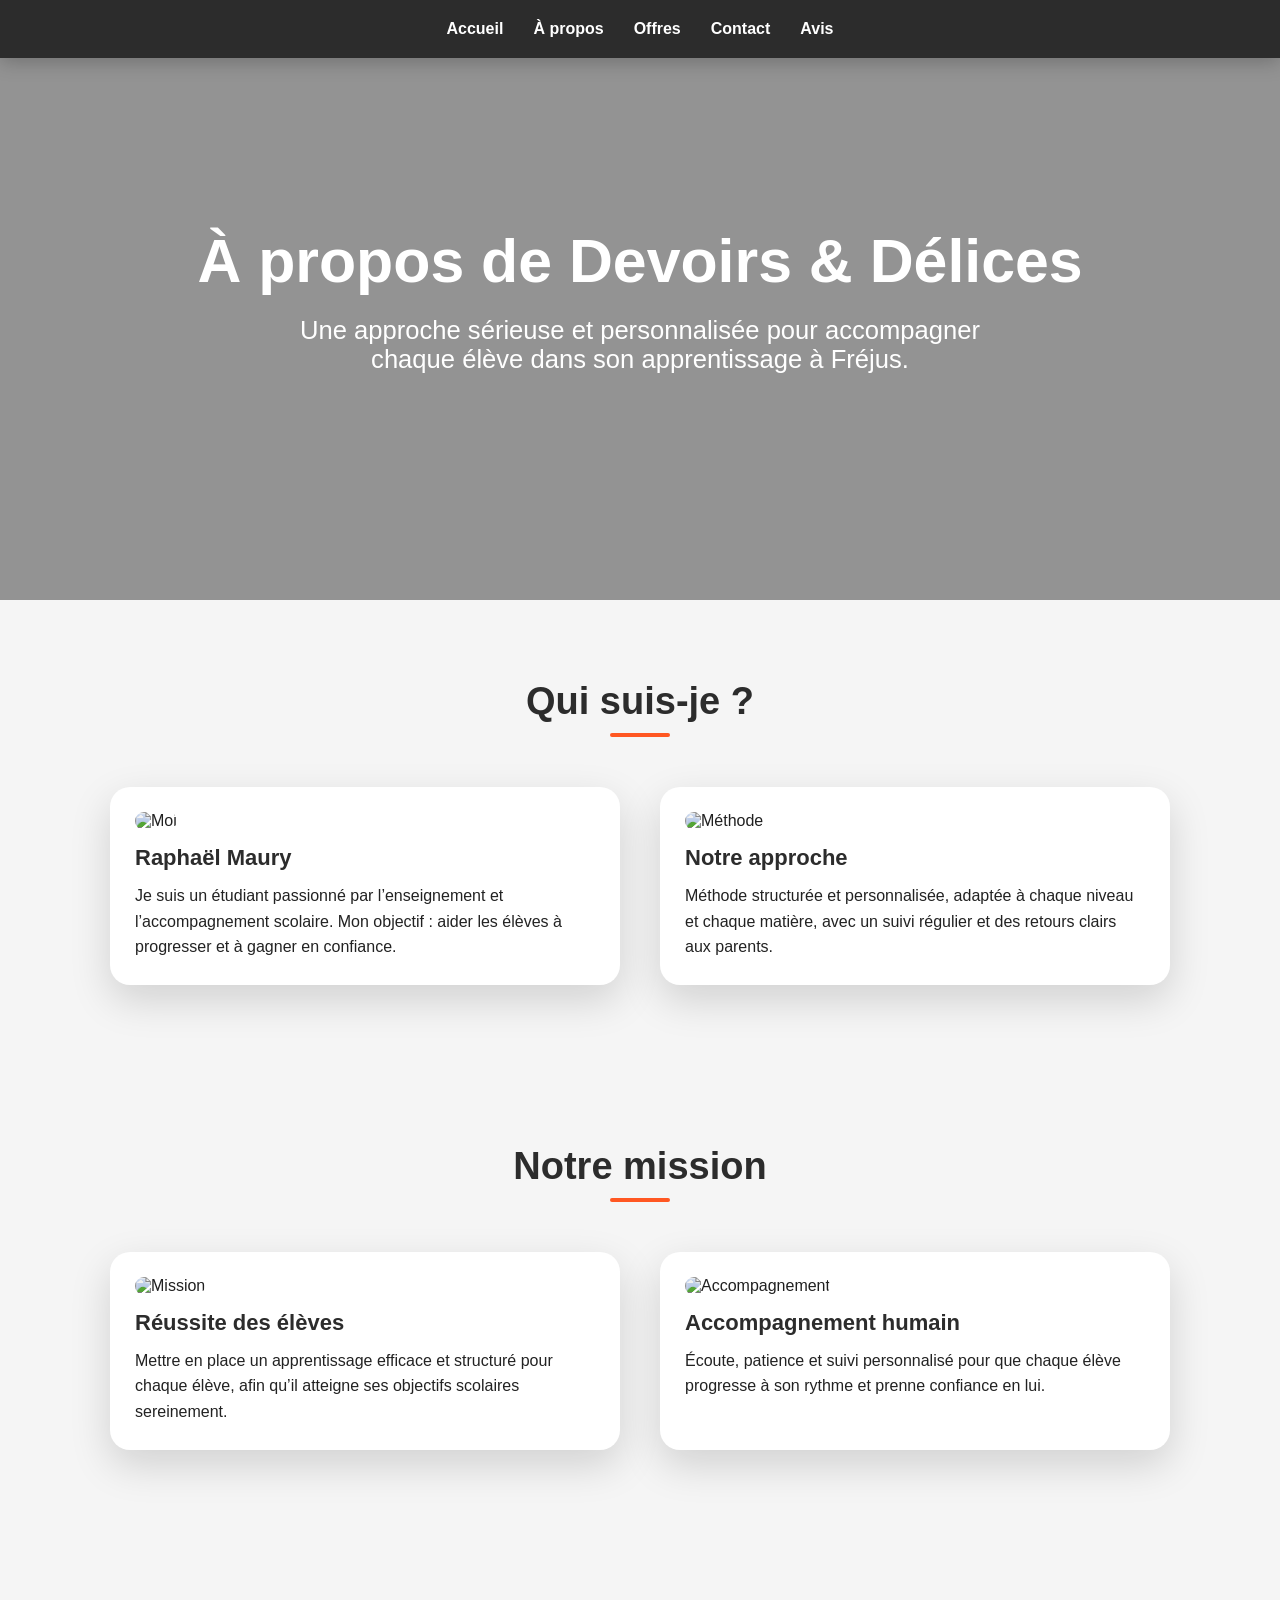
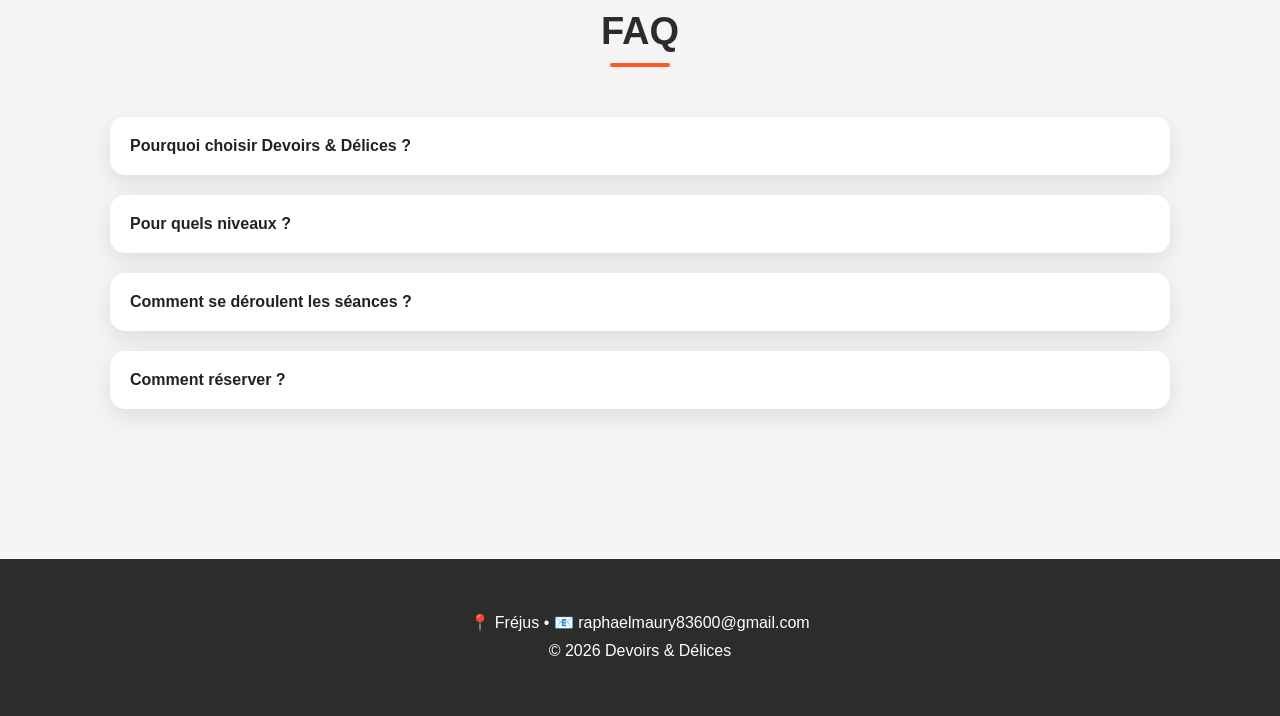
==== about.html @ bb331f04 "Update about.html" ====
<!DOCTYPE html>
<html lang="fr">
<head>
<meta charset="UTF-8">
<meta name="viewport" content="width=device-width, initial-scale=1.0">
<title>À propos | Devoirs & Délices</title>
<style>
*{margin:0;padding:0;box-sizing:border-box;}
body{font-family:'Poppins',sans-serif;background:#f5f5f5;color:#222;scroll-behavior:smooth;}
a{text-decoration:none;color:inherit;}
nav{position:fixed;top:0;width:100%;background:#2c2c2c;display:flex;justify-content:center;gap:30px;padding:20px 0;z-index:1000;box-shadow:0 3px 20px rgba(0,0,0,0.25);}
nav a{color:white;font-weight:600;transition:0.3s;}nav a:hover{color:#ffeb3b;transform:scale(1.05);}
header{height:600px;display:flex;flex-direction:column;justify-content:center;align-items:center;text-align:center;background:linear-gradient(rgba(0,0,0,0.4),rgba(0,0,0,0.4)), url('images/about-hero.jpg') center/cover no-repeat;color:white;}
header h1{font-size:3.8rem;margin-bottom:20px;animation:slideIn 1s ease-out forwards;}
header p{font-size:1.6rem;max-width:700px;animation:fadeIn 2s forwards;}
@keyframes slideIn{0%{transform:translateY(-60px);opacity:0;}100%{transform:translateY(0);opacity:1;}}
@keyframes fadeIn{0%{opacity:0;}100%{opacity:1;}}
section{padding:80px 20px;max-width:1100px;margin:auto;}
h2{text-align:center;font-size:38px;margin-bottom:50px;color:#2c2c2c;position:relative;}
h2::after{content:'';display:block;width:60px;height:4px;background:#ff5722;margin:10px auto;border-radius:2px;}
.grid{display:grid;grid-template-columns:repeat(auto-fit,minmax(320px,1fr));gap:40px;}
.card{background:#fff;padding:25px;border-radius:20px;box-shadow:0 15px 40px rgba(0,0,0,0.15);transition:0.3s;position:relative;overflow:hidden;}
.card:hover{transform:translateY(-10px);box-shadow:0 25px 60px rgba(0,0,0,0.25);}
.card img{width:100%;border-radius:15px;margin-bottom:15px;transition:0.5s;filter:brightness(0.95);}
.card:hover img{filter:brightness(1);}
.card h3{color:#2c2c2c;margin-bottom:12px;font-size:22px;}
.card p{font-size:16px;line-height:1.6;}
.faq-item{background:#fff;padding:20px;border-radius:15px;margin-bottom:20px;cursor:pointer;transition:0.3s;box-shadow:0 8px 25px rgba(0,0,0,0.1);}
.faq-item:hover{transform:translateX(5px);box-shadow:0 12px 35px rgba(0,0,0,0.15);}
.faq-answer{display:none;margin-top:10px;font-size:16px;line-height:1.6;}
footer{text-align:center;padding:50px;background:#2c2c2c;color:white;line-height:1.8;margin-top:50px;}
</style>
</head>
<body>

<nav>
<a href="index.html">Accueil</a>
<a href="about.html">À propos</a>
<a href="packs.html">Offres</a>
<a href="contact.html">Contact</a>
<a href="avis.html">Avis</a>
</nav>

<header>
<h1>À propos de Devoirs & Délices</h1>
<p>Une approche sérieuse et personnalisée pour accompagner chaque élève dans son apprentissage à Fréjus.</p>
</header>

<section>
<h2>Qui suis-je ?</h2>
<div class="grid">
<div class="card">
<img src="images/about-me.jpg" alt="Moi">
<h3>Raphaël Maury</h3>
<p>Je suis un étudiant passionné par l’enseignement et l’accompagnement scolaire. Mon objectif : aider les élèves à progresser et à gagner en confiance.</p>
</div>
<div class="card">
<img src="images/about-approach.jpg" alt="Méthode">
<h3>Notre approche</h3>
<p>Méthode structurée et personnalisée, adaptée à chaque niveau et chaque matière, avec un suivi régulier et des retours clairs aux parents.</p>
</div>
</div>
</section>

<section>
<h2>Notre mission</h2>
<div class="grid">
<div class="card">
<img src="images/about-mission.jpg" alt="Mission">
<h3>Réussite des élèves</h3>
<p>Mettre en place un apprentissage efficace et structuré pour chaque élève, afin qu’il atteigne ses objectifs scolaires sereinement.</p>
</div>
<div class="card">
<img src="images/about-support.jpg" alt="Accompagnement">
<h3>Accompagnement humain</h3>
<p>Écoute, patience et suivi personnalisé pour que chaque élève progresse à son rythme et prenne confiance en lui.</p>
</div>
</div>
</section>

<section>
<h2>FAQ</h2>
<div class="faq-item" onclick="toggleFaq(this)">
<strong>Pourquoi choisir Devoirs & Délices ?</strong>
<div class="faq-answer">Approche sérieuse, méthodologie structurée, suivi personnalisé et résultats visibles.</div>
</div>
<div class="faq-item" onclick="toggleFaq(this)">
<strong>Pour quels niveaux ?</strong>
<div class="faq-answer">Du primaire au lycée, toutes matières.</div>
</div>
<div class="faq-item" onclick="toggleFaq(this)">
<strong>Comment se déroulent les séances ?</strong>
<div class="faq-answer">Cours de 1h, explications claires, exercices adaptés et suivi régulier.</div>
</div>
<div class="faq-item" onclick="toggleFaq(this)">
<strong>Comment réserver ?</strong>
<div class="faq-answer">Par email : raphaelmaury83600@gmail.com</div>
</div>
</section>

<footer>
📍 Fréjus • 📧 raphaelmaury83600@gmail.com<br>
© 2026 Devoirs & Délices
</footer>

<script>
function toggleFaq(el){
  const ans = el.querySelector('.faq-answer');
  ans.style.display = (ans.style.display==='block') ? 'none' : 'block';
}
</script>

</body>
</html>
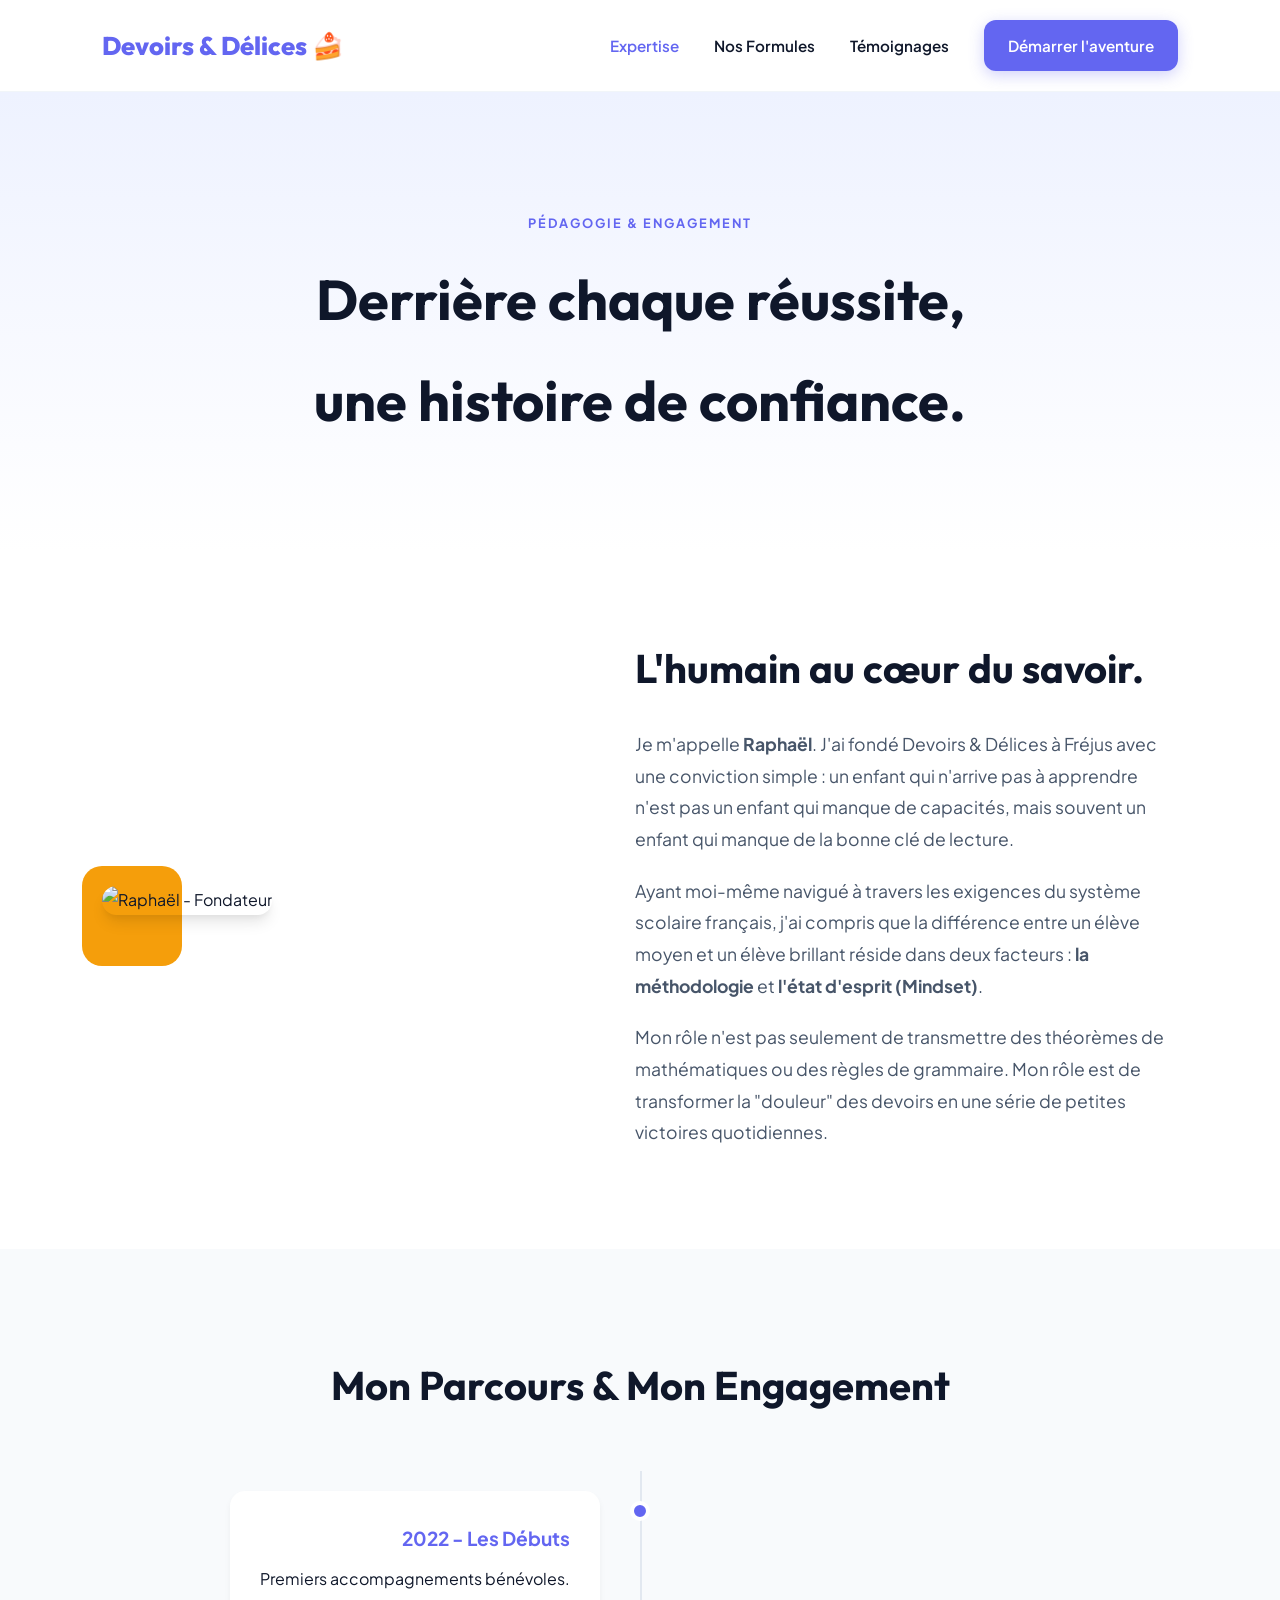
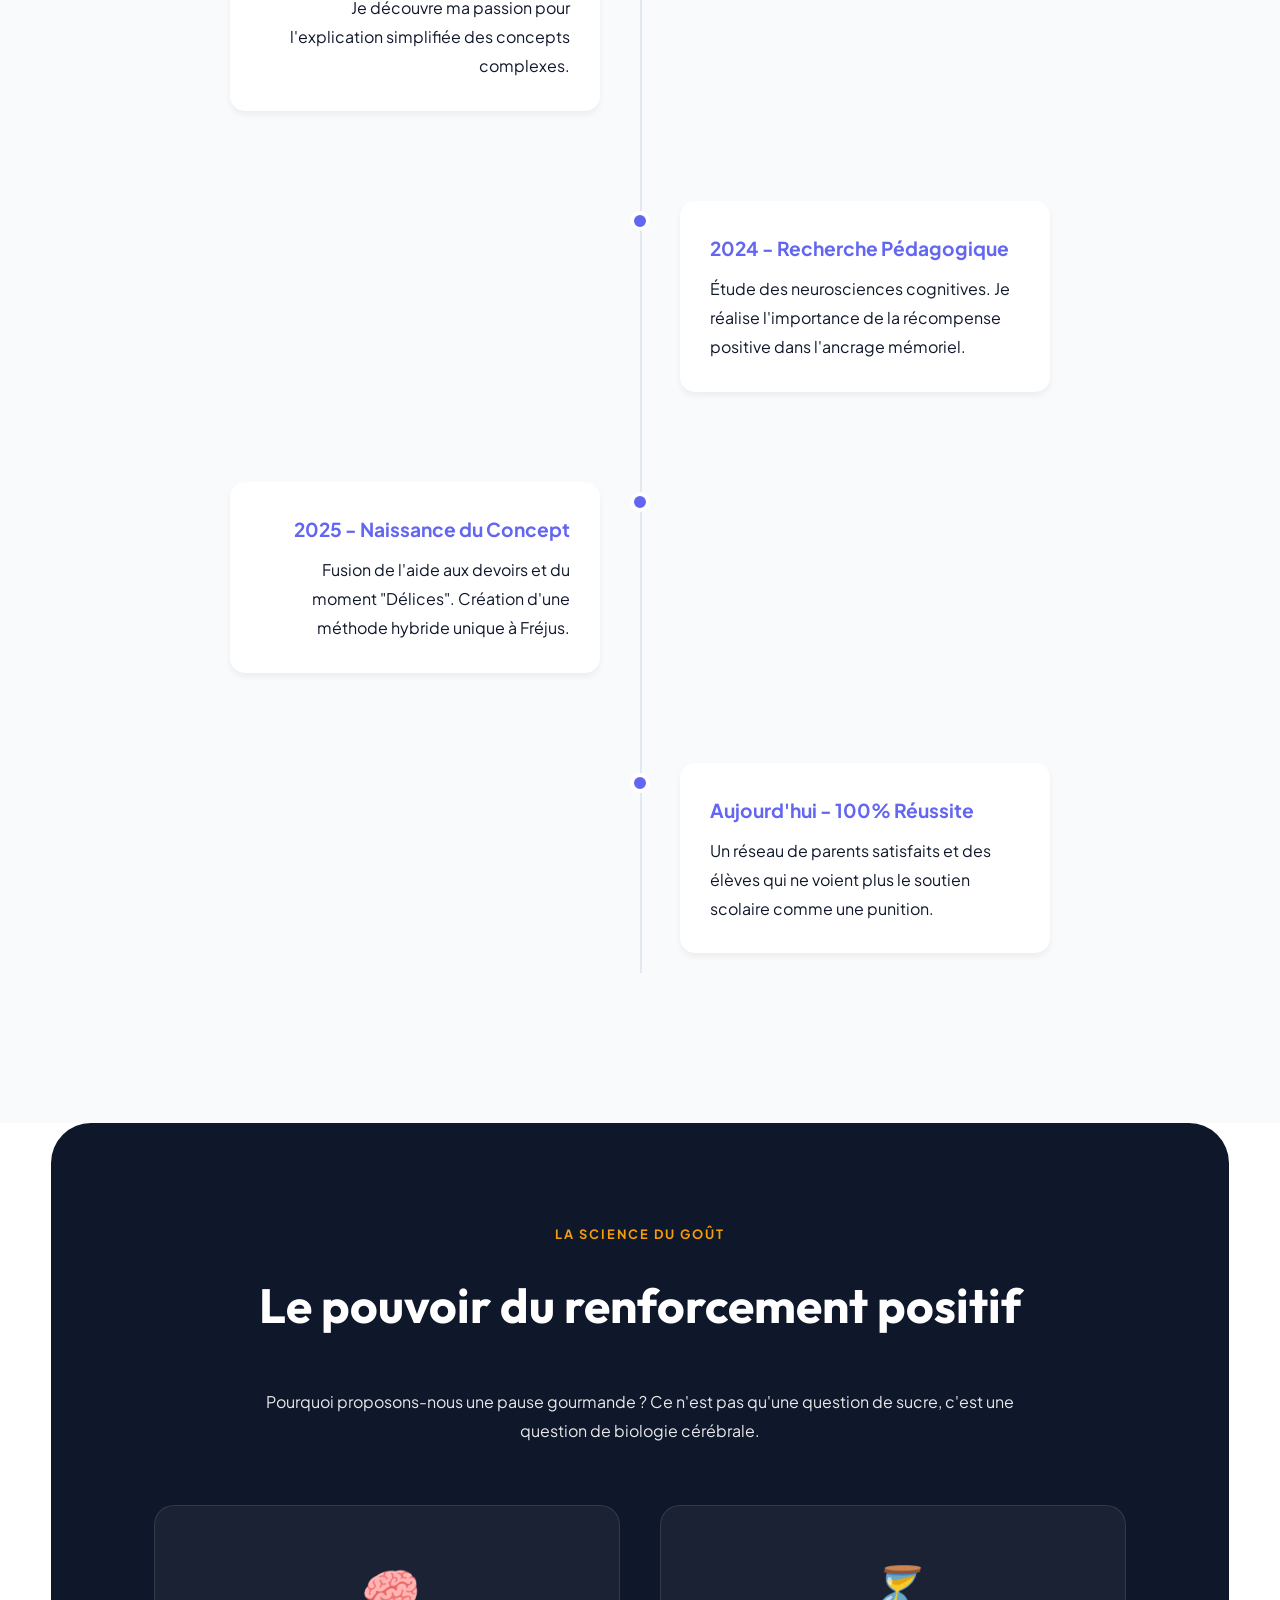
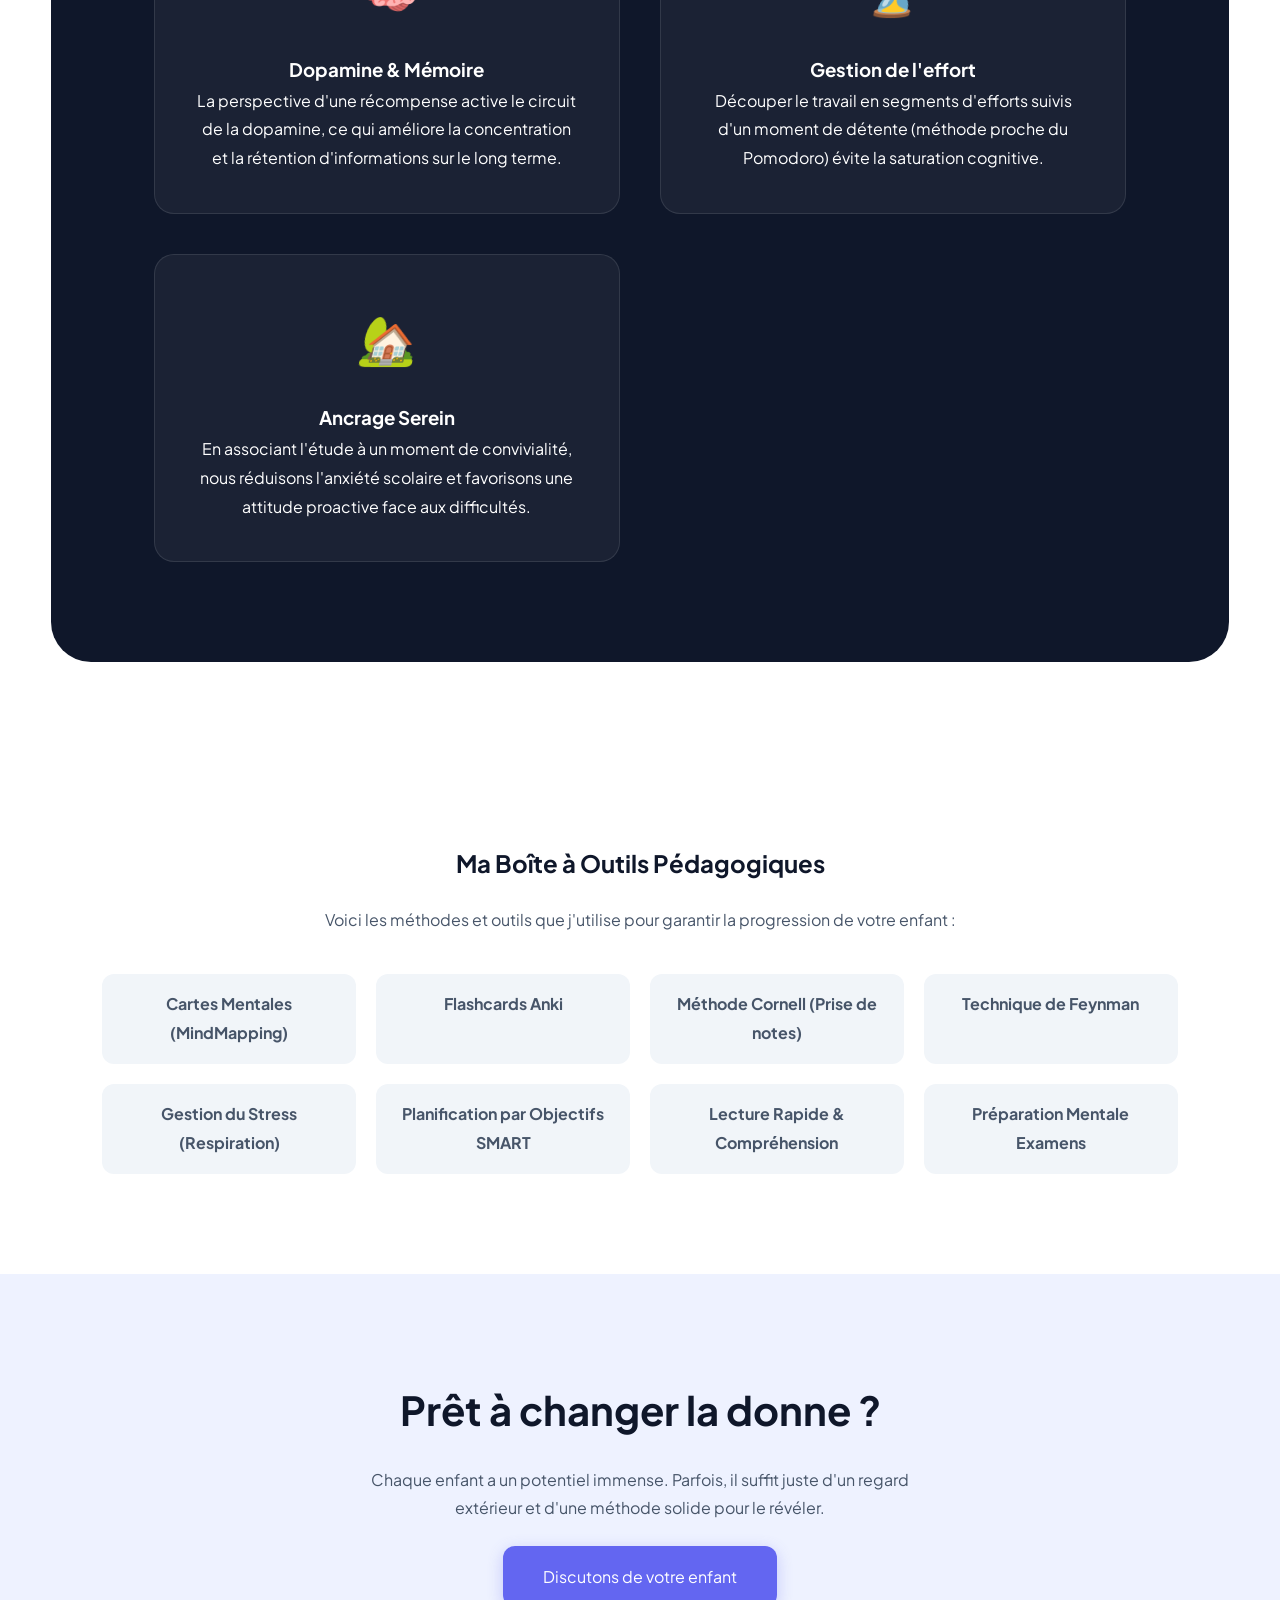
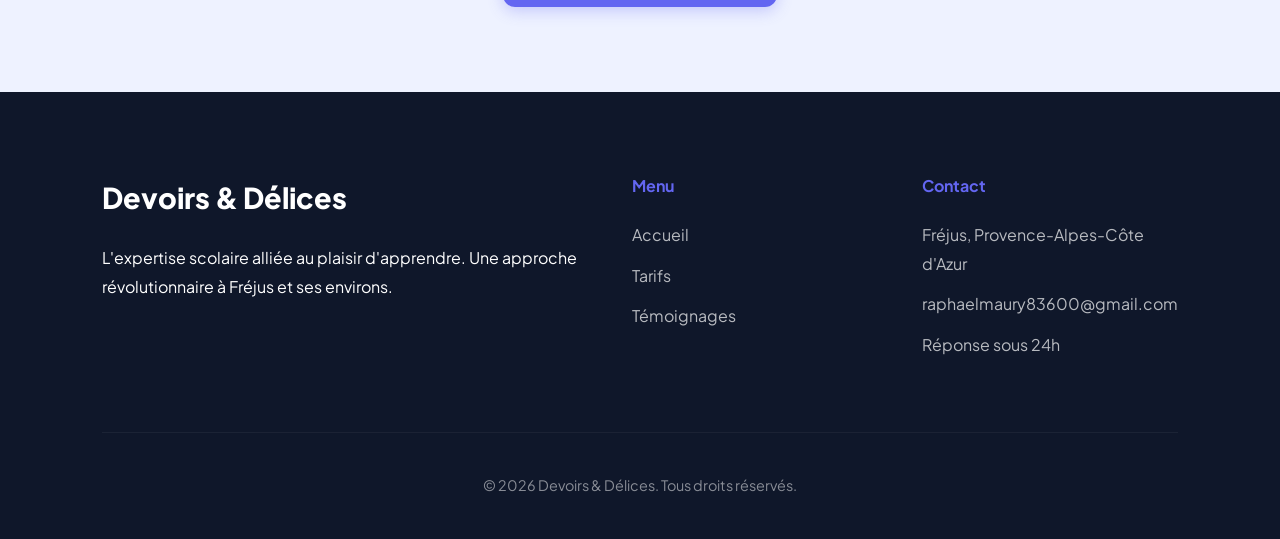
==== commit 30a72ce7: "Update about.html" ====
--- a/about.html
+++ b/about.html
@@ -1,114 +1,333 @@
 <!DOCTYPE html>
 <html lang="fr">
 <head>
-<meta charset="UTF-8">
-<meta name="viewport" content="width=device-width, initial-scale=1.0">
-<title>À propos | Devoirs & Délices</title>
-<style>
-*{margin:0;padding:0;box-sizing:border-box;}
-body{font-family:'Poppins',sans-serif;background:#f5f5f5;color:#222;scroll-behavior:smooth;}
-a{text-decoration:none;color:inherit;}
-nav{position:fixed;top:0;width:100%;background:#2c2c2c;display:flex;justify-content:center;gap:30px;padding:20px 0;z-index:1000;box-shadow:0 3px 20px rgba(0,0,0,0.25);}
-nav a{color:white;font-weight:600;transition:0.3s;}nav a:hover{color:#ffeb3b;transform:scale(1.05);}
-header{height:600px;display:flex;flex-direction:column;justify-content:center;align-items:center;text-align:center;background:linear-gradient(rgba(0,0,0,0.4),rgba(0,0,0,0.4)), url('images/about-hero.jpg') center/cover no-repeat;color:white;}
-header h1{font-size:3.8rem;margin-bottom:20px;animation:slideIn 1s ease-out forwards;}
-header p{font-size:1.6rem;max-width:700px;animation:fadeIn 2s forwards;}
-@keyframes slideIn{0%{transform:translateY(-60px);opacity:0;}100%{transform:translateY(0);opacity:1;}}
-@keyframes fadeIn{0%{opacity:0;}100%{opacity:1;}}
-section{padding:80px 20px;max-width:1100px;margin:auto;}
-h2{text-align:center;font-size:38px;margin-bottom:50px;color:#2c2c2c;position:relative;}
-h2::after{content:'';display:block;width:60px;height:4px;background:#ff5722;margin:10px auto;border-radius:2px;}
-.grid{display:grid;grid-template-columns:repeat(auto-fit,minmax(320px,1fr));gap:40px;}
-.card{background:#fff;padding:25px;border-radius:20px;box-shadow:0 15px 40px rgba(0,0,0,0.15);transition:0.3s;position:relative;overflow:hidden;}
-.card:hover{transform:translateY(-10px);box-shadow:0 25px 60px rgba(0,0,0,0.25);}
-.card img{width:100%;border-radius:15px;margin-bottom:15px;transition:0.5s;filter:brightness(0.95);}
-.card:hover img{filter:brightness(1);}
-.card h3{color:#2c2c2c;margin-bottom:12px;font-size:22px;}
-.card p{font-size:16px;line-height:1.6;}
-.faq-item{background:#fff;padding:20px;border-radius:15px;margin-bottom:20px;cursor:pointer;transition:0.3s;box-shadow:0 8px 25px rgba(0,0,0,0.1);}
-.faq-item:hover{transform:translateX(5px);box-shadow:0 12px 35px rgba(0,0,0,0.15);}
-.faq-answer{display:none;margin-top:10px;font-size:16px;line-height:1.6;}
-footer{text-align:center;padding:50px;background:#2c2c2c;color:white;line-height:1.8;margin-top:50px;}
-</style>
+    <meta charset="UTF-8">
+    <meta name="viewport" content="width=device-width, initial-scale=1.0">
+    <title>L'Expertise Devoirs & Délices | Qui est Raphaël ?</title>
+    <meta name="description" content="Découvrez le parcours de Raphaël, fondateur de Devoirs & Délices à Fréjus. Une approche pédagogique moderne mêlant neurosciences et bienveillance.">
+    
+    <link href="https://fonts.googleapis.com/css2?family=Plus+Jakarta+Sans:wght@300;400;500;600;700;800&family=Outfit:wght@400;600;700;900&display=swap" rel="stylesheet">
+
+    <style>
+        :root {
+            --primary: #6366f1;
+            --primary-light: #eef2ff;
+            --accent: #f59e0b;
+            --secondary: #10b981;
+            --dark: #0f172a;
+            --gray-50: #f8fafc;
+            --gray-100: #f1f5f9;
+            --gray-200: #e2e8f0;
+            --gray-600: #475569;
+            --white: #ffffff;
+            --shadow-lg: 0 10px 15px -3px rgba(0, 0, 0, 0.1), 0 4px 6px -2px rgba(0, 0, 0, 0.05);
+            --radius-xl: 24px;
+        }
+
+        * { margin: 0; padding: 0; box-sizing: border-box; }
+        html { scroll-behavior: smooth; }
+        body { font-family: 'Plus Jakarta Sans', sans-serif; background-color: var(--white); color: var(--dark); line-height: 1.8; }
+
+        /* Navigation (Identique à l'index pour la cohérence) */
+        nav {
+            display: flex;
+            justify-content: space-between;
+            align-items: center;
+            padding: 20px 8%;
+            background: rgba(255, 255, 255, 0.98);
+            backdrop-filter: blur(15px);
+            position: sticky;
+            top: 0;
+            z-index: 1000;
+            border-bottom: 1px solid var(--gray-100);
+        }
+
+        .logo {
+            font-family: 'Outfit', sans-serif;
+            font-size: 1.6rem;
+            font-weight: 800;
+            color: var(--primary);
+            text-decoration: none;
+            display: flex;
+            align-items: center;
+            gap: 10px;
+        }
+
+        .nav-links { display: flex; gap: 35px; align-items: center; }
+        .nav-links a { text-decoration: none; color: var(--dark); font-weight: 600; font-size: 0.95rem; transition: 0.3s; }
+        .nav-links a:hover { color: var(--primary); }
+
+        .btn-nav {
+            background: var(--primary);
+            color: white !important;
+            padding: 12px 24px;
+            border-radius: 12px;
+            box-shadow: 0 4px 15px rgba(99, 102, 241, 0.3);
+            text-decoration: none;
+        }
+
+        /* Header de la page About */
+        .about-hero {
+            padding: 120px 8% 80px;
+            background: linear-gradient(180deg, var(--primary-light) 0%, #fff 100%);
+            text-align: center;
+        }
+
+        .about-hero h1 {
+            font-family: 'Outfit', sans-serif;
+            font-size: 3.5rem;
+            margin-bottom: 20px;
+            color: var(--dark);
+        }
+
+        .breadcrumb { font-weight: 700; color: var(--primary); text-transform: uppercase; letter-spacing: 2px; font-size: 0.8rem; margin-bottom: 15px; display: block; }
+
+        /* Section Portrait & Vision */
+        .vision { padding: 80px 8%; display: flex; align-items: center; gap: 80px; flex-wrap: wrap; }
+        .vision-img {
+            flex: 1;
+            min-width: 350px;
+            position: relative;
+        }
+        .vision-img img {
+            width: 100%;
+            border-radius: var(--radius-xl);
+            box-shadow: var(--shadow-lg);
+            z-index: 2;
+            position: relative;
+        }
+        .vision-img::after {
+            content: "";
+            position: absolute;
+            top: -20px;
+            left: -20px;
+            width: 100px;
+            height: 100px;
+            background: var(--accent);
+            border-radius: 20px;
+            z-index: 1;
+        }
+
+        .vision-text { flex: 1.2; min-width: 350px; }
+        .vision-text h2 { font-size: 2.5rem; margin-bottom: 25px; font-family: 'Outfit', sans-serif; }
+        .vision-text p { margin-bottom: 20px; font-size: 1.1rem; color: var(--gray-600); }
+
+        /* Timeline de Parcours */
+        .timeline-section { padding: 100px 8%; background: var(--gray-50); }
+        .timeline-container { max-width: 900px; margin: 50px auto; position: relative; }
+        .timeline-container::before {
+            content: "";
+            position: absolute;
+            left: 50%;
+            width: 2px;
+            height: 100%;
+            background: var(--gray-200);
+        }
+
+        .timeline-item {
+            margin-bottom: 50px;
+            position: relative;
+            width: 50%;
+            padding: 20px 40px;
+        }
+        .timeline-item:nth-child(odd) { left: 0; text-align: right; }
+        .timeline-item:nth-child(even) { left: 50%; text-align: left; }
+        
+        .timeline-dot {
+            position: absolute;
+            top: 30px;
+            width: 20px;
+            height: 20px;
+            background: var(--primary);
+            border: 4px solid white;
+            border-radius: 50%;
+            z-index: 10;
+        }
+        .timeline-item:nth-child(odd) .timeline-dot { right: -10px; }
+        .timeline-item:nth-child(even) .timeline-dot { left: -10px; }
+
+        .timeline-content {
+            background: white;
+            padding: 30px;
+            border-radius: 15px;
+            box-shadow: 0 4px 6px rgba(0,0,0,0.05);
+        }
+        .timeline-content h4 { color: var(--primary); margin-bottom: 10px; font-size: 1.2rem; }
+
+        /* Section Les Neurosciences & Délices */
+        .science { padding: 100px 8%; background: var(--dark); color: white; border-radius: 40px; margin: 0 4% 80px; text-align: center; }
+        .science h2 { font-size: 3rem; margin-bottom: 40px; font-family: 'Outfit', sans-serif; }
+        .science-grid { display: grid; grid-template-columns: repeat(auto-fit, minmax(300px, 1fr)); gap: 40px; margin-top: 60px; }
+        .science-card { background: rgba(255,255,255,0.05); padding: 40px; border-radius: 20px; border: 1px solid rgba(255,255,255,0.1); }
+        .science-card i { font-size: 3rem; margin-bottom: 20px; display: block; }
+
+        /* Liste d'outils */
+        .tools { padding: 100px 8%; }
+        .tools-grid { display: grid; grid-template-columns: repeat(4, 1fr); gap: 20px; margin-top: 40px; }
+        .tool-tag {
+            background: var(--gray-100);
+            padding: 15px;
+            border-radius: 12px;
+            text-align: center;
+            font-weight: 700;
+            color: var(--gray-600);
+            border: 1px solid transparent;
+            transition: 0.3s;
+        }
+        .tool-tag:hover { border-color: var(--primary); color: var(--primary); background: white; }
+
+        /* Footer */
+        footer { background: var(--dark); color: var(--white); padding: 80px 8% 40px; }
+        .footer-grid { display: grid; grid-template-columns: 2fr 1fr 1fr; gap: 50px; margin-bottom: 60px; }
+        .footer-logo { font-size: 1.8rem; font-weight: 800; color: var(--white); text-decoration: none; margin-bottom: 20px; display: block; }
+        .footer-links h4 { color: var(--primary); margin-bottom: 20px; }
+        .footer-links ul { list-style: none; }
+        .footer-links li { margin-bottom: 12px; opacity: 0.7; cursor: pointer; }
+
+        @media (max-width: 900px) {
+            .timeline-container::before { display: none; }
+            .timeline-item { width: 100%; left: 0 !important; text-align: left !important; padding: 20px 0; }
+            .timeline-dot { display: none; }
+            .footer-grid { grid-template-columns: 1fr; }
+            .vision { gap: 40px; }
+        }
+    </style>
 </head>
 <body>
 
-<nav>
-<a href="index.html">Accueil</a>
-<a href="about.html">À propos</a>
-<a href="packs.html">Offres</a>
-<a href="contact.html">Contact</a>
-<a href="avis.html">Avis</a>
-</nav>
-
-<header>
-<h1>À propos de Devoirs & Délices</h1>
-<p>Une approche sérieuse et personnalisée pour accompagner chaque élève dans son apprentissage à Fréjus.</p>
-</header>
-
-<section>
-<h2>Qui suis-je ?</h2>
-<div class="grid">
-<div class="card">
-<img src="images/about-me.jpg" alt="Moi">
-<h3>Raphaël Maury</h3>
-<p>Je suis un étudiant passionné par l’enseignement et l’accompagnement scolaire. Mon objectif : aider les élèves à progresser et à gagner en confiance.</p>
-</div>
-<div class="card">
-<img src="images/about-approach.jpg" alt="Méthode">
-<h3>Notre approche</h3>
-<p>Méthode structurée et personnalisée, adaptée à chaque niveau et chaque matière, avec un suivi régulier et des retours clairs aux parents.</p>
-</div>
-</div>
-</section>
-
-<section>
-<h2>Notre mission</h2>
-<div class="grid">
-<div class="card">
-<img src="images/about-mission.jpg" alt="Mission">
-<h3>Réussite des élèves</h3>
-<p>Mettre en place un apprentissage efficace et structuré pour chaque élève, afin qu’il atteigne ses objectifs scolaires sereinement.</p>
-</div>
-<div class="card">
-<img src="images/about-support.jpg" alt="Accompagnement">
-<h3>Accompagnement humain</h3>
-<p>Écoute, patience et suivi personnalisé pour que chaque élève progresse à son rythme et prenne confiance en lui.</p>
-</div>
-</div>
-</section>
-
-<section>
-<h2>FAQ</h2>
-<div class="faq-item" onclick="toggleFaq(this)">
-<strong>Pourquoi choisir Devoirs & Délices ?</strong>
-<div class="faq-answer">Approche sérieuse, méthodologie structurée, suivi personnalisé et résultats visibles.</div>
-</div>
-<div class="faq-item" onclick="toggleFaq(this)">
-<strong>Pour quels niveaux ?</strong>
-<div class="faq-answer">Du primaire au lycée, toutes matières.</div>
-</div>
-<div class="faq-item" onclick="toggleFaq(this)">
-<strong>Comment se déroulent les séances ?</strong>
-<div class="faq-answer">Cours de 1h, explications claires, exercices adaptés et suivi régulier.</div>
-</div>
-<div class="faq-item" onclick="toggleFaq(this)">
-<strong>Comment réserver ?</strong>
-<div class="faq-answer">Par email : raphaelmaury83600@gmail.com</div>
-</div>
-</section>
-
-<footer>
-📍 Fréjus • 📧 raphaelmaury83600@gmail.com<br>
-© 2026 Devoirs & Délices
-</footer>
-
-<script>
-function toggleFaq(el){
-  const ans = el.querySelector('.faq-answer');
-  ans.style.display = (ans.style.display==='block') ? 'none' : 'block';
-}
-</script>
+    <nav>
+        <a href="index.html" class="logo">Devoirs & Délices 🍰</a>
+        <div class="nav-links">
+            <a href="about.html" style="color:var(--primary)">Expertise</a>
+            <a href="packs.html">Nos Formules</a>
+            <a href="avis.html">Témoignages</a>
+            <a href="contact.html" class="btn-nav">Démarrer l'aventure</a>
+        </div>
+    </nav>
+
+    <header class="about-hero">
+        <span class="breadcrumb">Pédagogie & Engagement</span>
+        <h1>Derrière chaque réussite,<br>une <span>histoire de confiance.</span></h1>
+    </header>
+
+    <section class="vision">
+        <div class="vision-img">
+            <img src="https://images.unsplash.com/photo-1544717297-fa95b3ee51f3?auto=format&fit=crop&w=800&q=80" alt="Raphaël - Fondateur">
+        </div>
+        <div class="vision-text">
+            <h2>L'humain au cœur du savoir.</h2>
+            <p>Je m'appelle <strong>Raphaël</strong>. J'ai fondé Devoirs & Délices à Fréjus avec une conviction simple : un enfant qui n'arrive pas à apprendre n'est pas un enfant qui manque de capacités, mais souvent un enfant qui manque de la bonne clé de lecture.</p>
+            <p>Ayant moi-même navigué à travers les exigences du système scolaire français, j'ai compris que la différence entre un élève moyen et un élève brillant réside dans deux facteurs : <strong>la méthodologie</strong> et <strong>l'état d'esprit (Mindset)</strong>.</p>
+            <p>Mon rôle n'est pas seulement de transmettre des théorèmes de mathématiques ou des règles de grammaire. Mon rôle est de transformer la "douleur" des devoirs en une série de petites victoires quotidiennes.</p>
+        </div>
+    </section>
+
+    <section class="timeline-section">
+        <h2 style="text-align: center; font-size: 2.5rem; font-family: 'Outfit';">Mon Parcours & Mon Engagement</h2>
+        <div class="timeline-container">
+            <div class="timeline-item">
+                <div class="timeline-dot"></div>
+                <div class="timeline-content">
+                    <h4>2022 - Les Débuts</h4>
+                    <p>Premiers accompagnements bénévoles. Je découvre ma passion pour l'explication simplifiée des concepts complexes.</p>
+                </div>
+            </div>
+            <div class="timeline-item">
+                <div class="timeline-dot"></div>
+                <div class="timeline-content">
+                    <h4>2024 - Recherche Pédagogique</h4>
+                    <p>Étude des neurosciences cognitives. Je réalise l'importance de la récompense positive dans l'ancrage mémoriel.</p>
+                </div>
+            </div>
+            <div class="timeline-item">
+                <div class="timeline-dot"></div>
+                <div class="timeline-content">
+                    <h4>2025 - Naissance du Concept</h4>
+                    <p>Fusion de l'aide aux devoirs et du moment "Délices". Création d'une méthode hybride unique à Fréjus.</p>
+                </div>
+            </div>
+            <div class="timeline-item">
+                <div class="timeline-dot"></div>
+                <div class="timeline-content">
+                    <h4>Aujourd'hui - 100% Réussite</h4>
+                    <p>Un réseau de parents satisfaits et des élèves qui ne voient plus le soutien scolaire comme une punition.</p>
+                </div>
+            </div>
+        </div>
+    </section>
+
+    <section class="science">
+        <span class="breadcrumb" style="color: var(--accent);">La science du goût</span>
+        <h2>Le pouvoir du renforcement positif</h2>
+        <p style="max-width: 800px; margin: 0 auto; opacity: 0.9;">Pourquoi proposons-nous une pause gourmande ? Ce n'est pas qu'une question de sucre, c'est une question de biologie cérébrale.</p>
+        
+        <div class="science-grid">
+            <div class="science-card">
+                <i>🧠</i>
+                <h3>Dopamine & Mémoire</h3>
+                <p>La perspective d'une récompense active le circuit de la dopamine, ce qui améliore la concentration et la rétention d'informations sur le long terme.</p>
+            </div>
+            <div class="science-card">
+                <i>⏳</i>
+                <h3>Gestion de l'effort</h3>
+                <p>Découper le travail en segments d'efforts suivis d'un moment de détente (méthode proche du Pomodoro) évite la saturation cognitive.</p>
+            </div>
+            <div class="science-card">
+                <i>🏡</i>
+                <h3>Ancrage Serein</h3>
+                <p>En associant l'étude à un moment de convivialité, nous réduisons l'anxiété scolaire et favorisons une attitude proactive face aux difficultés.</p>
+            </div>
+        </div>
+    </section>
+
+    <section class="tools">
+        <h2 style="text-align: center; margin-bottom: 20px;">Ma Boîte à Outils Pédagogiques</h2>
+        <p style="text-align: center; color: var(--gray-600); margin-bottom: 40px;">Voici les méthodes et outils que j'utilise pour garantir la progression de votre enfant :</p>
+        <div class="tools-grid">
+            <div class="tool-tag">Cartes Mentales (MindMapping)</div>
+            <div class="tool-tag">Flashcards Anki</div>
+            <div class="tool-tag">Méthode Cornell (Prise de notes)</div>
+            <div class="tool-tag">Technique de Feynman</div>
+            <div class="tool-tag">Gestion du Stress (Respiration)</div>
+            <div class="tool-tag">Planification par Objectifs SMART</div>
+            <div class="tool-tag">Lecture Rapide & Compréhension</div>
+            <div class="tool-tag">Préparation Mentale Examens</div>
+        </div>
+    </section>
+
+    <section style="padding: 100px 8%; text-align: center; background: var(--primary-light);">
+        <h2 style="font-size: 2.5rem; margin-bottom: 20px;">Prêt à changer la donne ?</h2>
+        <p style="margin-bottom: 40px; color: var(--gray-600); max-width: 600px; margin-left: auto; margin-right: auto;">Chaque enfant a un potentiel immense. Parfois, il suffit juste d'un regard extérieur et d'une méthode solide pour le révéler.</p>
+        <a href="contact.html" class="btn-nav" style="padding: 20px 40px;">Discutons de votre enfant</a>
+    </section>
+
+    <footer>
+        <div class="footer-grid">
+            <div class="footer-about">
+                <a href="#" class="footer-logo">Devoirs & Délices</a>
+                <p>L'expertise scolaire alliée au plaisir d'apprendre. Une approche révolutionnaire à Fréjus et ses environs.</p>
+            </div>
+            <div class="footer-links">
+                <h4>Menu</h4>
+                <ul>
+                    <li><a href="index.html" style="color:white; text-decoration:none;">Accueil</a></li>
+                    <li><a href="packs.html" style="color:white; text-decoration:none;">Tarifs</a></li>
+                    <li><a href="avis.html" style="color:white; text-decoration:none;">Témoignages</a></li>
+                </ul>
+            </div>
+            <div class="footer-links">
+                <h4>Contact</h4>
+                <ul>
+                    <li>Fréjus, Provence-Alpes-Côte d'Azur</li>
+                    <li>raphaelmaury83600@gmail.com</li>
+                    <li>Réponse sous 24h</li>
+                </ul>
+            </div>
+        </div>
+        <div style="text-align: center; padding-top: 40px; border-top: 1px solid rgba(255,255,255,0.1); font-size: 0.9rem; opacity: 0.5;">
+            © 2026 Devoirs & Délices. Tous droits réservés.
+        </div>
+    </footer>
 
 </body>
 </html>
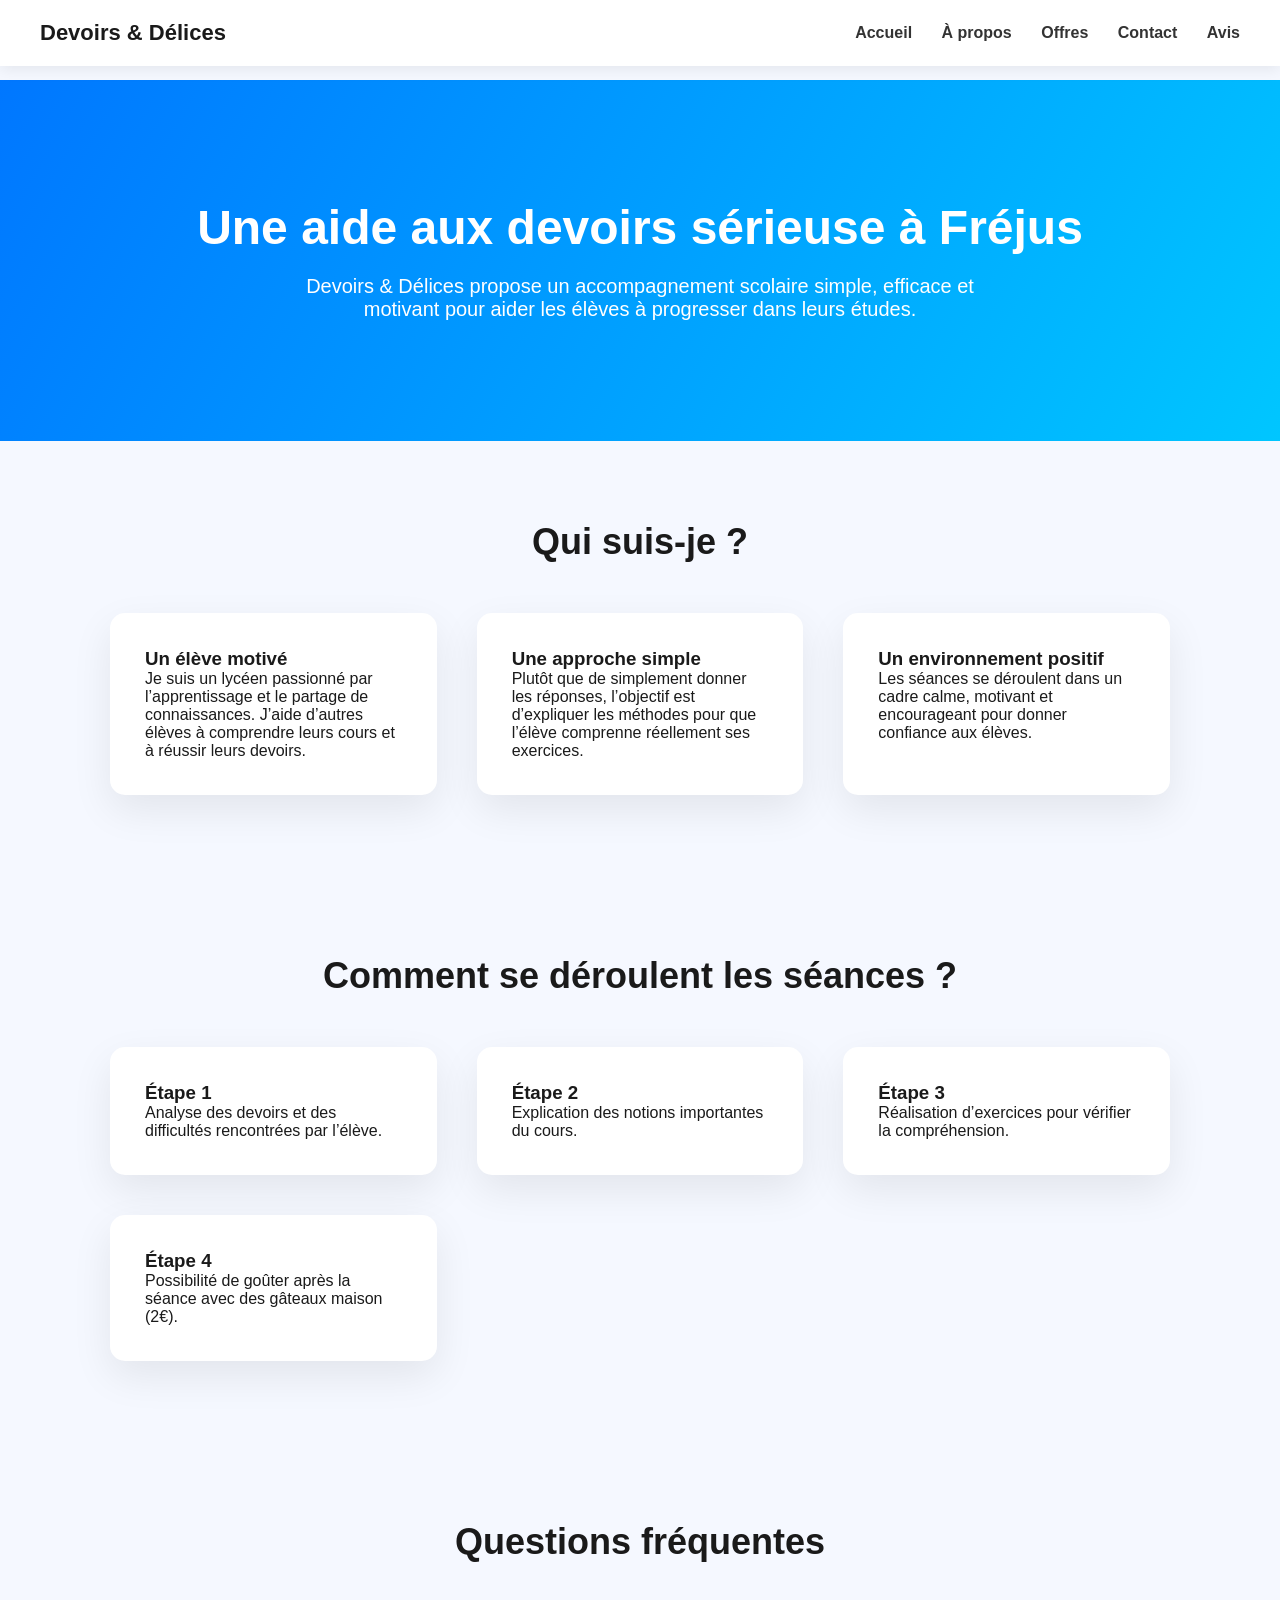
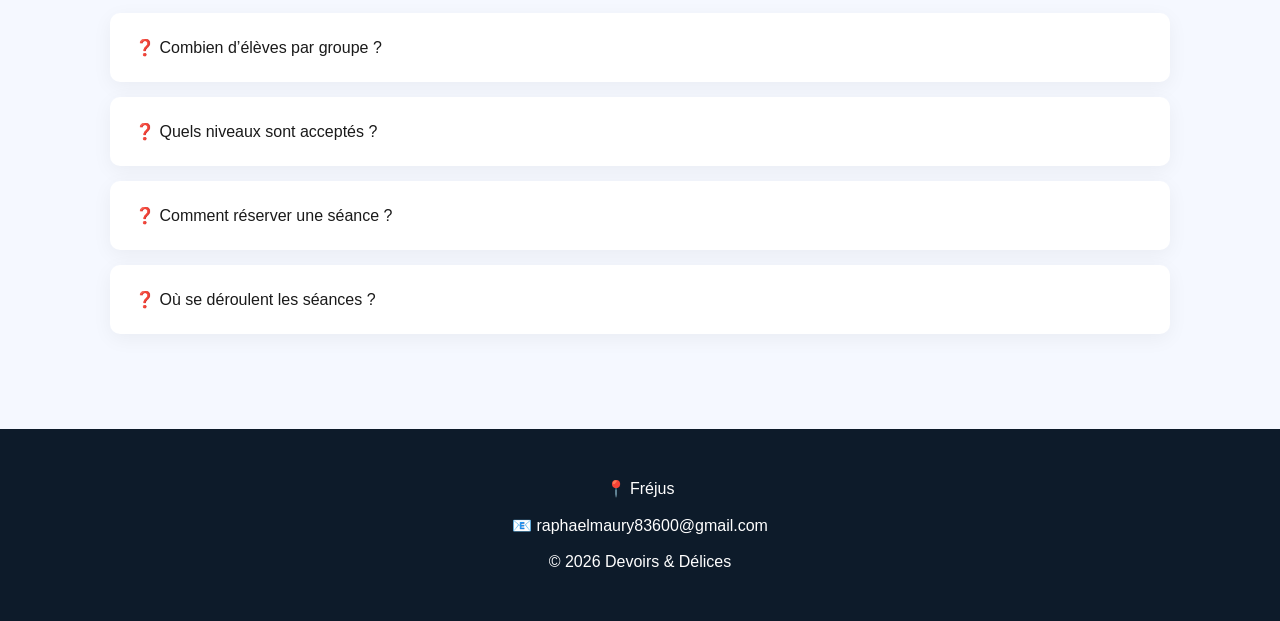
==== commit 0bf0714b: "Update about.html" ====
--- a/about.html
+++ b/about.html
@@ -1,333 +1,332 @@
 <!DOCTYPE html>
 <html lang="fr">
 <head>
-    <meta charset="UTF-8">
-    <meta name="viewport" content="width=device-width, initial-scale=1.0">
-    <title>L'Expertise Devoirs & Délices | Qui est Raphaël ?</title>
-    <meta name="description" content="Découvrez le parcours de Raphaël, fondateur de Devoirs & Délices à Fréjus. Une approche pédagogique moderne mêlant neurosciences et bienveillance.">
-    
-    <link href="https://fonts.googleapis.com/css2?family=Plus+Jakarta+Sans:wght@300;400;500;600;700;800&family=Outfit:wght@400;600;700;900&display=swap" rel="stylesheet">
-
-    <style>
-        :root {
-            --primary: #6366f1;
-            --primary-light: #eef2ff;
-            --accent: #f59e0b;
-            --secondary: #10b981;
-            --dark: #0f172a;
-            --gray-50: #f8fafc;
-            --gray-100: #f1f5f9;
-            --gray-200: #e2e8f0;
-            --gray-600: #475569;
-            --white: #ffffff;
-            --shadow-lg: 0 10px 15px -3px rgba(0, 0, 0, 0.1), 0 4px 6px -2px rgba(0, 0, 0, 0.05);
-            --radius-xl: 24px;
-        }
-
-        * { margin: 0; padding: 0; box-sizing: border-box; }
-        html { scroll-behavior: smooth; }
-        body { font-family: 'Plus Jakarta Sans', sans-serif; background-color: var(--white); color: var(--dark); line-height: 1.8; }
-
-        /* Navigation (Identique à l'index pour la cohérence) */
-        nav {
-            display: flex;
-            justify-content: space-between;
-            align-items: center;
-            padding: 20px 8%;
-            background: rgba(255, 255, 255, 0.98);
-            backdrop-filter: blur(15px);
-            position: sticky;
-            top: 0;
-            z-index: 1000;
-            border-bottom: 1px solid var(--gray-100);
-        }
-
-        .logo {
-            font-family: 'Outfit', sans-serif;
-            font-size: 1.6rem;
-            font-weight: 800;
-            color: var(--primary);
-            text-decoration: none;
-            display: flex;
-            align-items: center;
-            gap: 10px;
-        }
-
-        .nav-links { display: flex; gap: 35px; align-items: center; }
-        .nav-links a { text-decoration: none; color: var(--dark); font-weight: 600; font-size: 0.95rem; transition: 0.3s; }
-        .nav-links a:hover { color: var(--primary); }
-
-        .btn-nav {
-            background: var(--primary);
-            color: white !important;
-            padding: 12px 24px;
-            border-radius: 12px;
-            box-shadow: 0 4px 15px rgba(99, 102, 241, 0.3);
-            text-decoration: none;
-        }
-
-        /* Header de la page About */
-        .about-hero {
-            padding: 120px 8% 80px;
-            background: linear-gradient(180deg, var(--primary-light) 0%, #fff 100%);
-            text-align: center;
-        }
-
-        .about-hero h1 {
-            font-family: 'Outfit', sans-serif;
-            font-size: 3.5rem;
-            margin-bottom: 20px;
-            color: var(--dark);
-        }
-
-        .breadcrumb { font-weight: 700; color: var(--primary); text-transform: uppercase; letter-spacing: 2px; font-size: 0.8rem; margin-bottom: 15px; display: block; }
-
-        /* Section Portrait & Vision */
-        .vision { padding: 80px 8%; display: flex; align-items: center; gap: 80px; flex-wrap: wrap; }
-        .vision-img {
-            flex: 1;
-            min-width: 350px;
-            position: relative;
-        }
-        .vision-img img {
-            width: 100%;
-            border-radius: var(--radius-xl);
-            box-shadow: var(--shadow-lg);
-            z-index: 2;
-            position: relative;
-        }
-        .vision-img::after {
-            content: "";
-            position: absolute;
-            top: -20px;
-            left: -20px;
-            width: 100px;
-            height: 100px;
-            background: var(--accent);
-            border-radius: 20px;
-            z-index: 1;
-        }
-
-        .vision-text { flex: 1.2; min-width: 350px; }
-        .vision-text h2 { font-size: 2.5rem; margin-bottom: 25px; font-family: 'Outfit', sans-serif; }
-        .vision-text p { margin-bottom: 20px; font-size: 1.1rem; color: var(--gray-600); }
-
-        /* Timeline de Parcours */
-        .timeline-section { padding: 100px 8%; background: var(--gray-50); }
-        .timeline-container { max-width: 900px; margin: 50px auto; position: relative; }
-        .timeline-container::before {
-            content: "";
-            position: absolute;
-            left: 50%;
-            width: 2px;
-            height: 100%;
-            background: var(--gray-200);
-        }
-
-        .timeline-item {
-            margin-bottom: 50px;
-            position: relative;
-            width: 50%;
-            padding: 20px 40px;
-        }
-        .timeline-item:nth-child(odd) { left: 0; text-align: right; }
-        .timeline-item:nth-child(even) { left: 50%; text-align: left; }
-        
-        .timeline-dot {
-            position: absolute;
-            top: 30px;
-            width: 20px;
-            height: 20px;
-            background: var(--primary);
-            border: 4px solid white;
-            border-radius: 50%;
-            z-index: 10;
-        }
-        .timeline-item:nth-child(odd) .timeline-dot { right: -10px; }
-        .timeline-item:nth-child(even) .timeline-dot { left: -10px; }
-
-        .timeline-content {
-            background: white;
-            padding: 30px;
-            border-radius: 15px;
-            box-shadow: 0 4px 6px rgba(0,0,0,0.05);
-        }
-        .timeline-content h4 { color: var(--primary); margin-bottom: 10px; font-size: 1.2rem; }
-
-        /* Section Les Neurosciences & Délices */
-        .science { padding: 100px 8%; background: var(--dark); color: white; border-radius: 40px; margin: 0 4% 80px; text-align: center; }
-        .science h2 { font-size: 3rem; margin-bottom: 40px; font-family: 'Outfit', sans-serif; }
-        .science-grid { display: grid; grid-template-columns: repeat(auto-fit, minmax(300px, 1fr)); gap: 40px; margin-top: 60px; }
-        .science-card { background: rgba(255,255,255,0.05); padding: 40px; border-radius: 20px; border: 1px solid rgba(255,255,255,0.1); }
-        .science-card i { font-size: 3rem; margin-bottom: 20px; display: block; }
-
-        /* Liste d'outils */
-        .tools { padding: 100px 8%; }
-        .tools-grid { display: grid; grid-template-columns: repeat(4, 1fr); gap: 20px; margin-top: 40px; }
-        .tool-tag {
-            background: var(--gray-100);
-            padding: 15px;
-            border-radius: 12px;
-            text-align: center;
-            font-weight: 700;
-            color: var(--gray-600);
-            border: 1px solid transparent;
-            transition: 0.3s;
-        }
-        .tool-tag:hover { border-color: var(--primary); color: var(--primary); background: white; }
-
-        /* Footer */
-        footer { background: var(--dark); color: var(--white); padding: 80px 8% 40px; }
-        .footer-grid { display: grid; grid-template-columns: 2fr 1fr 1fr; gap: 50px; margin-bottom: 60px; }
-        .footer-logo { font-size: 1.8rem; font-weight: 800; color: var(--white); text-decoration: none; margin-bottom: 20px; display: block; }
-        .footer-links h4 { color: var(--primary); margin-bottom: 20px; }
-        .footer-links ul { list-style: none; }
-        .footer-links li { margin-bottom: 12px; opacity: 0.7; cursor: pointer; }
-
-        @media (max-width: 900px) {
-            .timeline-container::before { display: none; }
-            .timeline-item { width: 100%; left: 0 !important; text-align: left !important; padding: 20px 0; }
-            .timeline-dot { display: none; }
-            .footer-grid { grid-template-columns: 1fr; }
-            .vision { gap: 40px; }
-        }
-    </style>
+
+<meta charset="UTF-8">
+<meta name="viewport" content="width=device-width, initial-scale=1.0">
+
+<title>À propos | Devoirs & Délices</title>
+
+<style>
+
+*{
+margin:0;
+padding:0;
+box-sizing:border-box;
+font-family:Inter, Arial;
+}
+
+body{
+background:#f5f8ff;
+color:#1a1a1a;
+}
+
+/* NAVBAR */
+
+nav{
+position:fixed;
+top:0;
+width:100%;
+display:flex;
+justify-content:space-between;
+align-items:center;
+padding:20px 40px;
+background:white;
+box-shadow:0 3px 15px rgba(0,0,0,0.08);
+z-index:1000;
+}
+
+nav a{
+text-decoration:none;
+margin-left:25px;
+color:#333;
+font-weight:600;
+}
+
+nav a:hover{
+color:#0077ff;
+}
+
+/* HERO */
+
+.hero{
+margin-top:80px;
+background:linear-gradient(120deg,#0077ff,#00c6ff);
+color:white;
+padding:120px 20px;
+text-align:center;
+}
+
+.hero h1{
+font-size:48px;
+margin-bottom:20px;
+}
+
+.hero p{
+font-size:20px;
+max-width:700px;
+margin:auto;
+}
+
+/* SECTION */
+
+section{
+padding:80px 20px;
+max-width:1100px;
+margin:auto;
+}
+
+.title{
+font-size:36px;
+text-align:center;
+margin-bottom:50px;
+}
+
+/* GRID */
+
+.grid{
+display:grid;
+grid-template-columns:repeat(auto-fit,minmax(260px,1fr));
+gap:40px;
+}
+
+/* CARD */
+
+.card{
+background:white;
+padding:35px;
+border-radius:15px;
+box-shadow:0 15px 40px rgba(0,0,0,0.08);
+transition:0.3s;
+}
+
+.card:hover{
+transform:translateY(-8px);
+}
+
+/* FAQ */
+
+.faq{
+background:white;
+padding:25px;
+border-radius:10px;
+margin-bottom:15px;
+cursor:pointer;
+box-shadow:0 5px 20px rgba(0,0,0,0.05);
+}
+
+.answer{
+display:none;
+margin-top:10px;
+color:#555;
+}
+
+/* FOOTER */
+
+footer{
+background:#0d1b2a;
+color:white;
+text-align:center;
+padding:50px;
+}
+
+</style>
+
 </head>
+
 <body>
 
-    <nav>
-        <a href="index.html" class="logo">Devoirs & Délices 🍰</a>
-        <div class="nav-links">
-            <a href="about.html" style="color:var(--primary)">Expertise</a>
-            <a href="packs.html">Nos Formules</a>
-            <a href="avis.html">Témoignages</a>
-            <a href="contact.html" class="btn-nav">Démarrer l'aventure</a>
-        </div>
-    </nav>
-
-    <header class="about-hero">
-        <span class="breadcrumb">Pédagogie & Engagement</span>
-        <h1>Derrière chaque réussite,<br>une <span>histoire de confiance.</span></h1>
-    </header>
-
-    <section class="vision">
-        <div class="vision-img">
-            <img src="https://images.unsplash.com/photo-1544717297-fa95b3ee51f3?auto=format&fit=crop&w=800&q=80" alt="Raphaël - Fondateur">
-        </div>
-        <div class="vision-text">
-            <h2>L'humain au cœur du savoir.</h2>
-            <p>Je m'appelle <strong>Raphaël</strong>. J'ai fondé Devoirs & Délices à Fréjus avec une conviction simple : un enfant qui n'arrive pas à apprendre n'est pas un enfant qui manque de capacités, mais souvent un enfant qui manque de la bonne clé de lecture.</p>
-            <p>Ayant moi-même navigué à travers les exigences du système scolaire français, j'ai compris que la différence entre un élève moyen et un élève brillant réside dans deux facteurs : <strong>la méthodologie</strong> et <strong>l'état d'esprit (Mindset)</strong>.</p>
-            <p>Mon rôle n'est pas seulement de transmettre des théorèmes de mathématiques ou des règles de grammaire. Mon rôle est de transformer la "douleur" des devoirs en une série de petites victoires quotidiennes.</p>
-        </div>
-    </section>
-
-    <section class="timeline-section">
-        <h2 style="text-align: center; font-size: 2.5rem; font-family: 'Outfit';">Mon Parcours & Mon Engagement</h2>
-        <div class="timeline-container">
-            <div class="timeline-item">
-                <div class="timeline-dot"></div>
-                <div class="timeline-content">
-                    <h4>2022 - Les Débuts</h4>
-                    <p>Premiers accompagnements bénévoles. Je découvre ma passion pour l'explication simplifiée des concepts complexes.</p>
-                </div>
-            </div>
-            <div class="timeline-item">
-                <div class="timeline-dot"></div>
-                <div class="timeline-content">
-                    <h4>2024 - Recherche Pédagogique</h4>
-                    <p>Étude des neurosciences cognitives. Je réalise l'importance de la récompense positive dans l'ancrage mémoriel.</p>
-                </div>
-            </div>
-            <div class="timeline-item">
-                <div class="timeline-dot"></div>
-                <div class="timeline-content">
-                    <h4>2025 - Naissance du Concept</h4>
-                    <p>Fusion de l'aide aux devoirs et du moment "Délices". Création d'une méthode hybride unique à Fréjus.</p>
-                </div>
-            </div>
-            <div class="timeline-item">
-                <div class="timeline-dot"></div>
-                <div class="timeline-content">
-                    <h4>Aujourd'hui - 100% Réussite</h4>
-                    <p>Un réseau de parents satisfaits et des élèves qui ne voient plus le soutien scolaire comme une punition.</p>
-                </div>
-            </div>
-        </div>
-    </section>
-
-    <section class="science">
-        <span class="breadcrumb" style="color: var(--accent);">La science du goût</span>
-        <h2>Le pouvoir du renforcement positif</h2>
-        <p style="max-width: 800px; margin: 0 auto; opacity: 0.9;">Pourquoi proposons-nous une pause gourmande ? Ce n'est pas qu'une question de sucre, c'est une question de biologie cérébrale.</p>
-        
-        <div class="science-grid">
-            <div class="science-card">
-                <i>🧠</i>
-                <h3>Dopamine & Mémoire</h3>
-                <p>La perspective d'une récompense active le circuit de la dopamine, ce qui améliore la concentration et la rétention d'informations sur le long terme.</p>
-            </div>
-            <div class="science-card">
-                <i>⏳</i>
-                <h3>Gestion de l'effort</h3>
-                <p>Découper le travail en segments d'efforts suivis d'un moment de détente (méthode proche du Pomodoro) évite la saturation cognitive.</p>
-            </div>
-            <div class="science-card">
-                <i>🏡</i>
-                <h3>Ancrage Serein</h3>
-                <p>En associant l'étude à un moment de convivialité, nous réduisons l'anxiété scolaire et favorisons une attitude proactive face aux difficultés.</p>
-            </div>
-        </div>
-    </section>
-
-    <section class="tools">
-        <h2 style="text-align: center; margin-bottom: 20px;">Ma Boîte à Outils Pédagogiques</h2>
-        <p style="text-align: center; color: var(--gray-600); margin-bottom: 40px;">Voici les méthodes et outils que j'utilise pour garantir la progression de votre enfant :</p>
-        <div class="tools-grid">
-            <div class="tool-tag">Cartes Mentales (MindMapping)</div>
-            <div class="tool-tag">Flashcards Anki</div>
-            <div class="tool-tag">Méthode Cornell (Prise de notes)</div>
-            <div class="tool-tag">Technique de Feynman</div>
-            <div class="tool-tag">Gestion du Stress (Respiration)</div>
-            <div class="tool-tag">Planification par Objectifs SMART</div>
-            <div class="tool-tag">Lecture Rapide & Compréhension</div>
-            <div class="tool-tag">Préparation Mentale Examens</div>
-        </div>
-    </section>
-
-    <section style="padding: 100px 8%; text-align: center; background: var(--primary-light);">
-        <h2 style="font-size: 2.5rem; margin-bottom: 20px;">Prêt à changer la donne ?</h2>
-        <p style="margin-bottom: 40px; color: var(--gray-600); max-width: 600px; margin-left: auto; margin-right: auto;">Chaque enfant a un potentiel immense. Parfois, il suffit juste d'un regard extérieur et d'une méthode solide pour le révéler.</p>
-        <a href="contact.html" class="btn-nav" style="padding: 20px 40px;">Discutons de votre enfant</a>
-    </section>
-
-    <footer>
-        <div class="footer-grid">
-            <div class="footer-about">
-                <a href="#" class="footer-logo">Devoirs & Délices</a>
-                <p>L'expertise scolaire alliée au plaisir d'apprendre. Une approche révolutionnaire à Fréjus et ses environs.</p>
-            </div>
-            <div class="footer-links">
-                <h4>Menu</h4>
-                <ul>
-                    <li><a href="index.html" style="color:white; text-decoration:none;">Accueil</a></li>
-                    <li><a href="packs.html" style="color:white; text-decoration:none;">Tarifs</a></li>
-                    <li><a href="avis.html" style="color:white; text-decoration:none;">Témoignages</a></li>
-                </ul>
-            </div>
-            <div class="footer-links">
-                <h4>Contact</h4>
-                <ul>
-                    <li>Fréjus, Provence-Alpes-Côte d'Azur</li>
-                    <li>raphaelmaury83600@gmail.com</li>
-                    <li>Réponse sous 24h</li>
-                </ul>
-            </div>
-        </div>
-        <div style="text-align: center; padding-top: 40px; border-top: 1px solid rgba(255,255,255,0.1); font-size: 0.9rem; opacity: 0.5;">
-            © 2026 Devoirs & Délices. Tous droits réservés.
-        </div>
-    </footer>
+<nav>
+
+<div style="font-size:22px;font-weight:bold;">
+Devoirs & Délices
+</div>
+
+<div>
+<a href="index.html">Accueil</a>
+<a href="about.html">À propos</a>
+<a href="packs.html">Offres</a>
+<a href="contact.html">Contact</a>
+<a href="avis.html">Avis</a>
+</div>
+
+</nav>
+
+<div class="hero">
+
+<h1>Une aide aux devoirs sérieuse à Fréjus</h1>
+
+<p>
+Devoirs & Délices propose un accompagnement scolaire simple, efficace et motivant pour aider les élèves à progresser dans leurs études.
+</p>
+
+</div>
+
+<section>
+
+<h2 class="title">Qui suis-je ?</h2>
+
+<div class="grid">
+
+<div class="card">
+
+<h3>Un élève motivé</h3>
+
+<p>
+Je suis un lycéen passionné par l’apprentissage et le partage de connaissances.  
+J’aide d’autres élèves à comprendre leurs cours et à réussir leurs devoirs.
+</p>
+
+</div>
+
+<div class="card">
+
+<h3>Une approche simple</h3>
+
+<p>
+Plutôt que de simplement donner les réponses, l’objectif est d’expliquer les méthodes pour que l’élève comprenne réellement ses exercices.
+</p>
+
+</div>
+
+<div class="card">
+
+<h3>Un environnement positif</h3>
+
+<p>
+Les séances se déroulent dans un cadre calme, motivant et encourageant pour donner confiance aux élèves.
+</p>
+
+</div>
+
+</div>
+
+</section>
+
+<section>
+
+<h2 class="title">Comment se déroulent les séances ?</h2>
+
+<div class="grid">
+
+<div class="card">
+
+<h3>Étape 1</h3>
+
+<p>
+Analyse des devoirs et des difficultés rencontrées par l’élève.
+</p>
+
+</div>
+
+<div class="card">
+
+<h3>Étape 2</h3>
+
+<p>
+Explication des notions importantes du cours.
+</p>
+
+</div>
+
+<div class="card">
+
+<h3>Étape 3</h3>
+
+<p>
+Réalisation d’exercices pour vérifier la compréhension.
+</p>
+
+</div>
+
+<div class="card">
+
+<h3>Étape 4</h3>
+
+<p>
+Possibilité de goûter après la séance avec des gâteaux maison (2€).
+</p>
+
+</div>
+
+</div>
+
+</section>
+
+<section>
+
+<h2 class="title">Questions fréquentes</h2>
+
+<div class="faq" onclick="toggle(this)">
+❓ Combien d’élèves par groupe ?
+
+<div class="answer">
+Maximum 4 élèves afin de garantir un suivi efficace.
+</div>
+
+</div>
+
+<div class="faq" onclick="toggle(this)">
+❓ Quels niveaux sont acceptés ?
+
+<div class="answer">
+Principalement primaire et collège.
+</div>
+
+</div>
+
+<div class="faq" onclick="toggle(this)">
+❓ Comment réserver une séance ?
+
+<div class="answer">
+Il suffit d’envoyer un email via la page contact.
+</div>
+
+</div>
+
+<div class="faq" onclick="toggle(this)">
+❓ Où se déroulent les séances ?
+
+<div class="answer">
+Les séances ont lieu à Fréjus.
+</div>
+
+</div>
+
+</section>
+
+<footer>
+
+📍 Fréjus  
+<br><br>
+
+📧 raphaelmaury83600@gmail.com  
+
+<br><br>
+
+© 2026 Devoirs & Délices
+
+</footer>
+
+<script>
+
+function toggle(element){
+
+let answer = element.querySelector(".answer")
+
+if(answer.style.display==="block"){
+
+answer.style.display="none"
+
+}else{
+
+answer.style.display="block"
+
+}
+
+}
+
+</script>
 
 </body>
 </html>
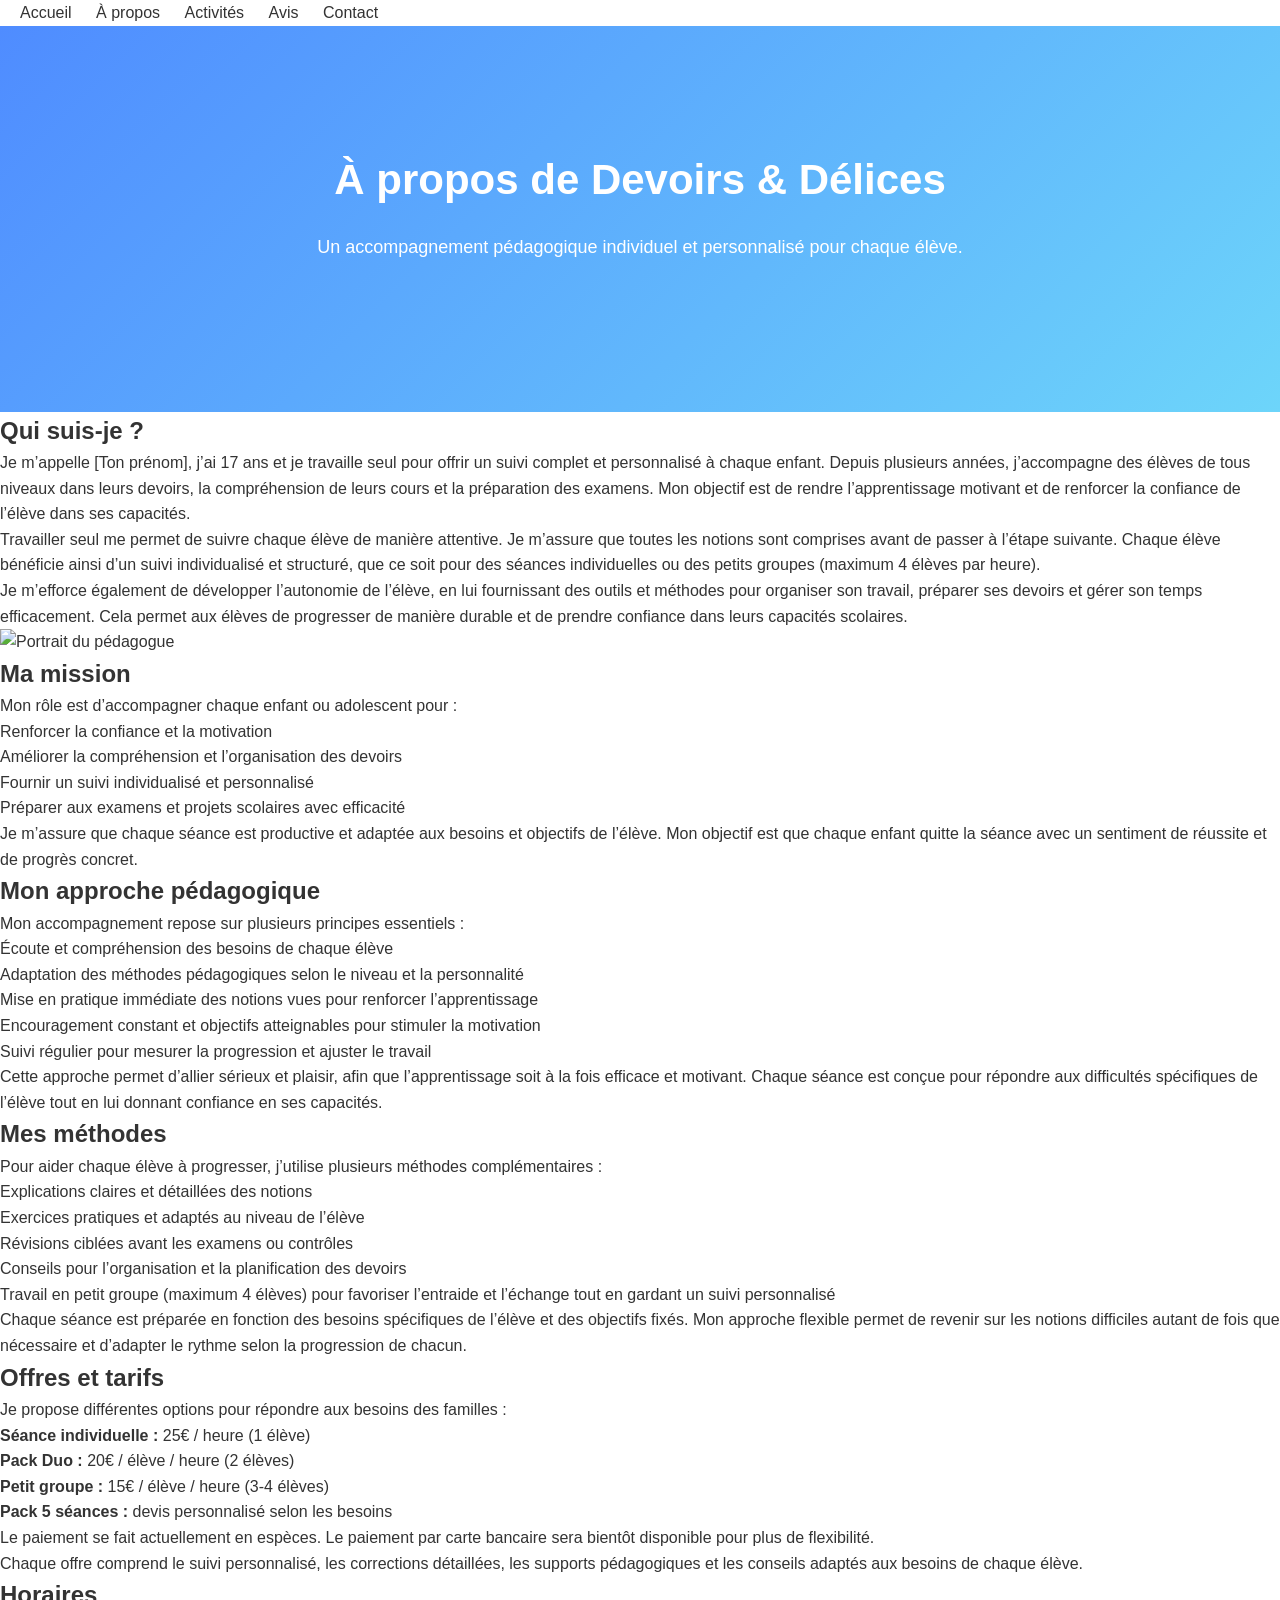
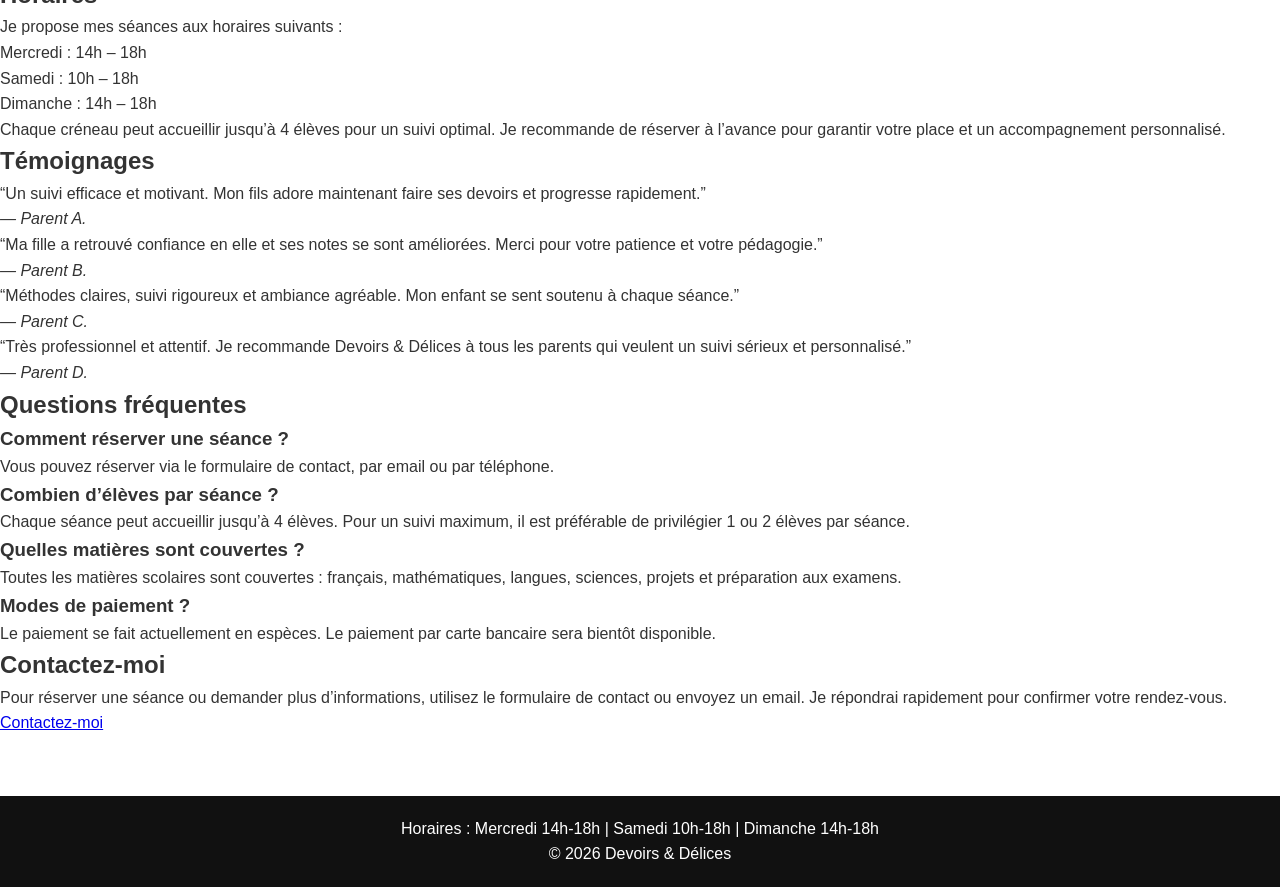
==== commit 4838b86a: "Update about.html" ====
--- a/about.html
+++ b/about.html
@@ -1,332 +1,157 @@
 <!DOCTYPE html>
 <html lang="fr">
 <head>
-
-<meta charset="UTF-8">
-<meta name="viewport" content="width=device-width, initial-scale=1.0">
-
-<title>À propos | Devoirs & Délices</title>
-
-<style>
-
-*{
-margin:0;
-padding:0;
-box-sizing:border-box;
-font-family:Inter, Arial;
-}
-
-body{
-background:#f5f8ff;
-color:#1a1a1a;
-}
-
-/* NAVBAR */
-
-nav{
-position:fixed;
-top:0;
-width:100%;
-display:flex;
-justify-content:space-between;
-align-items:center;
-padding:20px 40px;
-background:white;
-box-shadow:0 3px 15px rgba(0,0,0,0.08);
-z-index:1000;
-}
-
-nav a{
-text-decoration:none;
-margin-left:25px;
-color:#333;
-font-weight:600;
-}
-
-nav a:hover{
-color:#0077ff;
-}
-
-/* HERO */
-
-.hero{
-margin-top:80px;
-background:linear-gradient(120deg,#0077ff,#00c6ff);
-color:white;
-padding:120px 20px;
-text-align:center;
-}
-
-.hero h1{
-font-size:48px;
-margin-bottom:20px;
-}
-
-.hero p{
-font-size:20px;
-max-width:700px;
-margin:auto;
-}
-
-/* SECTION */
-
-section{
-padding:80px 20px;
-max-width:1100px;
-margin:auto;
-}
-
-.title{
-font-size:36px;
-text-align:center;
-margin-bottom:50px;
-}
-
-/* GRID */
-
-.grid{
-display:grid;
-grid-template-columns:repeat(auto-fit,minmax(260px,1fr));
-gap:40px;
-}
-
-/* CARD */
-
-.card{
-background:white;
-padding:35px;
-border-radius:15px;
-box-shadow:0 15px 40px rgba(0,0,0,0.08);
-transition:0.3s;
-}
-
-.card:hover{
-transform:translateY(-8px);
-}
-
-/* FAQ */
-
-.faq{
-background:white;
-padding:25px;
-border-radius:10px;
-margin-bottom:15px;
-cursor:pointer;
-box-shadow:0 5px 20px rgba(0,0,0,0.05);
-}
-
-.answer{
-display:none;
-margin-top:10px;
-color:#555;
-}
-
-/* FOOTER */
-
-footer{
-background:#0d1b2a;
-color:white;
-text-align:center;
-padding:50px;
-}
-
-</style>
-
+    <meta charset="UTF-8">
+    <title>Devoirs & Délices — À propos</title>
+    <link rel="stylesheet" href="css/style.css">
+    <script src="js/script.js" defer></script>
 </head>
-
 <body>
 
+<!-- Navigation -->
 <nav>
-
-<div style="font-size:22px;font-weight:bold;">
-Devoirs & Délices
-</div>
-
-<div>
-<a href="index.html">Accueil</a>
-<a href="about.html">À propos</a>
-<a href="packs.html">Offres</a>
-<a href="contact.html">Contact</a>
-<a href="avis.html">Avis</a>
-</div>
-
+    <a href="index.html">Accueil</a>
+    <a href="about.html">À propos</a>
+    <a href="activites.html">Activités</a>
+    <a href="avis.html">Avis</a>
+    <a href="contact.html">Contact</a>
 </nav>
 
-<div class="hero">
-
-<h1>Une aide aux devoirs sérieuse à Fréjus</h1>
-
-<p>
-Devoirs & Délices propose un accompagnement scolaire simple, efficace et motivant pour aider les élèves à progresser dans leurs études.
-</p>
-
-</div>
-
-<section>
-
-<h2 class="title">Qui suis-je ?</h2>
-
-<div class="grid">
-
-<div class="card">
-
-<h3>Un élève motivé</h3>
-
-<p>
-Je suis un lycéen passionné par l’apprentissage et le partage de connaissances.  
-J’aide d’autres élèves à comprendre leurs cours et à réussir leurs devoirs.
-</p>
-
-</div>
-
-<div class="card">
-
-<h3>Une approche simple</h3>
-
-<p>
-Plutôt que de simplement donner les réponses, l’objectif est d’expliquer les méthodes pour que l’élève comprenne réellement ses exercices.
-</p>
-
-</div>
-
-<div class="card">
-
-<h3>Un environnement positif</h3>
-
-<p>
-Les séances se déroulent dans un cadre calme, motivant et encourageant pour donner confiance aux élèves.
-</p>
-
-</div>
-
-</div>
-
+<!-- Hero -->
+<section class="hero">
+    <h1>À propos de Devoirs & Délices</h1>
+    <p>Un accompagnement pédagogique individuel et personnalisé pour chaque élève.</p>
 </section>
 
-<section>
-
-<h2 class="title">Comment se déroulent les séances ?</h2>
-
-<div class="grid">
-
-<div class="card">
-
-<h3>Étape 1</h3>
-
-<p>
-Analyse des devoirs et des difficultés rencontrées par l’élève.
-</p>
-
-</div>
-
-<div class="card">
-
-<h3>Étape 2</h3>
-
-<p>
-Explication des notions importantes du cours.
-</p>
-
-</div>
-
-<div class="card">
-
-<h3>Étape 3</h3>
-
-<p>
-Réalisation d’exercices pour vérifier la compréhension.
-</p>
-
-</div>
-
-<div class="card">
-
-<h3>Étape 4</h3>
-
-<p>
-Possibilité de goûter après la séance avec des gâteaux maison (2€).
-</p>
-
-</div>
-
-</div>
-
+<!-- Présentation détaillée -->
+<section class="presentation">
+    <h2>Qui suis-je ?</h2>
+    <p>Je m’appelle [Ton prénom], j’ai 17 ans et je travaille seul pour offrir un suivi complet et personnalisé à chaque enfant. Depuis plusieurs années, j’accompagne des élèves de tous niveaux dans leurs devoirs, la compréhension de leurs cours et la préparation des examens. Mon objectif est de rendre l’apprentissage motivant et de renforcer la confiance de l’élève dans ses capacités.</p>
+    <p>Travailler seul me permet de suivre chaque élève de manière attentive. Je m’assure que toutes les notions sont comprises avant de passer à l’étape suivante. Chaque élève bénéficie ainsi d’un suivi individualisé et structuré, que ce soit pour des séances individuelles ou des petits groupes (maximum 4 élèves par heure).</p>
+    <p>Je m’efforce également de développer l’autonomie de l’élève, en lui fournissant des outils et méthodes pour organiser son travail, préparer ses devoirs et gérer son temps efficacement. Cela permet aux élèves de progresser de manière durable et de prendre confiance dans leurs capacités scolaires.</p>
+    <img src="images/portrait.jpg" alt="Portrait du pédagogue">
 </section>
 
-<section>
+<!-- Mission -->
+<section class="mission">
+    <h2>Ma mission</h2>
+    <p>Mon rôle est d’accompagner chaque enfant ou adolescent pour :</p>
+    <ul>
+        <li>Renforcer la confiance et la motivation</li>
+        <li>Améliorer la compréhension et l’organisation des devoirs</li>
+        <li>Fournir un suivi individualisé et personnalisé</li>
+        <li>Préparer aux examens et projets scolaires avec efficacité</li>
+    </ul>
+    <p>Je m’assure que chaque séance est productive et adaptée aux besoins et objectifs de l’élève. Mon objectif est que chaque enfant quitte la séance avec un sentiment de réussite et de progrès concret.</p>
+</section>
 
-<h2 class="title">Questions fréquentes</h2>
+<!-- Approche pédagogique -->
+<section class="approche">
+    <h2>Mon approche pédagogique</h2>
+    <p>Mon accompagnement repose sur plusieurs principes essentiels :</p>
+    <ul>
+        <li>Écoute et compréhension des besoins de chaque élève</li>
+        <li>Adaptation des méthodes pédagogiques selon le niveau et la personnalité</li>
+        <li>Mise en pratique immédiate des notions vues pour renforcer l’apprentissage</li>
+        <li>Encouragement constant et objectifs atteignables pour stimuler la motivation</li>
+        <li>Suivi régulier pour mesurer la progression et ajuster le travail</li>
+    </ul>
+    <p>Cette approche permet d’allier sérieux et plaisir, afin que l’apprentissage soit à la fois efficace et motivant. Chaque séance est conçue pour répondre aux difficultés spécifiques de l’élève tout en lui donnant confiance en ses capacités.</p>
+</section>
 
-<div class="faq" onclick="toggle(this)">
-❓ Combien d’élèves par groupe ?
+<!-- Méthodes détaillées -->
+<section class="methodes">
+    <h2>Mes méthodes</h2>
+    <p>Pour aider chaque élève à progresser, j’utilise plusieurs méthodes complémentaires :</p>
+    <ul>
+        <li>Explications claires et détaillées des notions</li>
+        <li>Exercices pratiques et adaptés au niveau de l’élève</li>
+        <li>Révisions ciblées avant les examens ou contrôles</li>
+        <li>Conseils pour l’organisation et la planification des devoirs</li>
+        <li>Travail en petit groupe (maximum 4 élèves) pour favoriser l’entraide et l’échange tout en gardant un suivi personnalisé</li>
+    </ul>
+    <p>Chaque séance est préparée en fonction des besoins spécifiques de l’élève et des objectifs fixés. Mon approche flexible permet de revenir sur les notions difficiles autant de fois que nécessaire et d’adapter le rythme selon la progression de chacun.</p>
+</section>
 
-<div class="answer">
-Maximum 4 élèves afin de garantir un suivi efficace.
-</div>
+<!-- Offres et tarifs détaillés -->
+<section class="offres">
+    <h2>Offres et tarifs</h2>
+    <p>Je propose différentes options pour répondre aux besoins des familles :</p>
+    <ul>
+        <li><strong>Séance individuelle :</strong> 25€ / heure (1 élève)</li>
+        <li><strong>Pack Duo :</strong> 20€ / élève / heure (2 élèves)</li>
+        <li><strong>Petit groupe :</strong> 15€ / élève / heure (3-4 élèves)</li>
+        <li><strong>Pack 5 séances :</strong> devis personnalisé selon les besoins</li>
+    </ul>
+    <p>Le paiement se fait actuellement en espèces. Le paiement par carte bancaire sera bientôt disponible pour plus de flexibilité.</p>
+    <p>Chaque offre comprend le suivi personnalisé, les corrections détaillées, les supports pédagogiques et les conseils adaptés aux besoins de chaque élève.</p>
+</section>
 
-</div>
+<!-- Horaires -->
+<section class="horaires">
+    <h2>Horaires</h2>
+    <p>Je propose mes séances aux horaires suivants :</p>
+    <ul>
+        <li>Mercredi : 14h – 18h</li>
+        <li>Samedi : 10h – 18h</li>
+        <li>Dimanche : 14h – 18h</li>
+    </ul>
+    <p>Chaque créneau peut accueillir jusqu’à 4 élèves pour un suivi optimal. Je recommande de réserver à l’avance pour garantir votre place et un accompagnement personnalisé.</p>
+</section>
 
-<div class="faq" onclick="toggle(this)">
-❓ Quels niveaux sont acceptés ?
+<!-- Témoignages -->
+<section class="temoignages">
+    <h2>Témoignages</h2>
+    <blockquote>
+        <p>“Un suivi efficace et motivant. Mon fils adore maintenant faire ses devoirs et progresse rapidement.”</p>
+        <cite>— Parent A.</cite>
+    </blockquote>
+    <blockquote>
+        <p>“Ma fille a retrouvé confiance en elle et ses notes se sont améliorées. Merci pour votre patience et votre pédagogie.”</p>
+        <cite>— Parent B.</cite>
+    </blockquote>
+    <blockquote>
+        <p>“Méthodes claires, suivi rigoureux et ambiance agréable. Mon enfant se sent soutenu à chaque séance.”</p>
+        <cite>— Parent C.</cite>
+    </blockquote>
+    <blockquote>
+        <p>“Très professionnel et attentif. Je recommande Devoirs & Délices à tous les parents qui veulent un suivi sérieux et personnalisé.”</p>
+        <cite>— Parent D.</cite>
+    </blockquote>
+</section>
 
-<div class="answer">
-Principalement primaire et collège.
-</div>
+<!-- FAQ -->
+<section class="faq">
+    <h2>Questions fréquentes</h2>
+    <div class="faq-item">
+        <h3>Comment réserver une séance ?</h3>
+        <p>Vous pouvez réserver via le formulaire de contact, par email ou par téléphone.</p>
+    </div>
+    <div class="faq-item">
+        <h3>Combien d’élèves par séance ?</h3>
+        <p>Chaque séance peut accueillir jusqu’à 4 élèves. Pour un suivi maximum, il est préférable de privilégier 1 ou 2 élèves par séance.</p>
+    </div>
+    <div class="faq-item">
+        <h3>Quelles matières sont couvertes ?</h3>
+        <p>Toutes les matières scolaires sont couvertes : français, mathématiques, langues, sciences, projets et préparation aux examens.</p>
+    </div>
+    <div class="faq-item">
+        <h3>Modes de paiement ?</h3>
+        <p>Le paiement se fait actuellement en espèces. Le paiement par carte bancaire sera bientôt disponible.</p>
+    </div>
+</section>
 
-</div>
-
-<div class="faq" onclick="toggle(this)">
-❓ Comment réserver une séance ?
-
-<div class="answer">
-Il suffit d’envoyer un email via la page contact.
-</div>
-
-</div>
-
-<div class="faq" onclick="toggle(this)">
-❓ Où se déroulent les séances ?
-
-<div class="answer">
-Les séances ont lieu à Fréjus.
-</div>
-
-</div>
-
+<!-- Contact rapide -->
+<section class="contact-cta">
+    <h2>Contactez-moi</h2>
+    <p>Pour réserver une séance ou demander plus d’informations, utilisez le formulaire de contact ou envoyez un email. Je répondrai rapidement pour confirmer votre rendez-vous.</p>
+    <a href="contact.html" class="btn">Contactez-moi</a>
 </section>
 
 <footer>
-
-📍 Fréjus  
-<br><br>
-
-📧 raphaelmaury83600@gmail.com  
-
-<br><br>
-
-© 2026 Devoirs & Délices
-
+    <p>Horaires : Mercredi 14h-18h | Samedi 10h-18h | Dimanche 14h-18h</p>
+    <p>© 2026 Devoirs & Délices</p>
 </footer>
-
-<script>
-
-function toggle(element){
-
-let answer = element.querySelector(".answer")
-
-if(answer.style.display==="block"){
-
-answer.style.display="none"
-
-}else{
-
-answer.style.display="block"
-
-}
-
-}
-
-</script>
 
 </body>
 </html>
--- a/css/style.css
+++ b/css/style.css
@@ -0,0 +1,152 @@
+/* ===== BASE ===== */
+
+* {
+box-sizing: border-box;
+margin: 0;
+padding: 0;
+}
+
+body {
+font-family: "Poppins", sans-serif;
+background-color: #ffffff;
+color: #333333;
+line-height: 1.6;
+}
+
+/* ===== NAVBAR ===== */
+
+.navbar {
+display: flex;
+justify-content: space-between;
+align-items: center;
+padding: 20px 40px;
+background-color: #ffffff;
+border-bottom: 1px solid #eaeaea;
+position: sticky;
+top: 0;
+z-index: 1000;
+}
+
+.logo {
+font-weight: 600;
+font-size: 20px;
+}
+
+nav a {
+margin-left: 20px;
+text-decoration: none;
+color: #333333;
+font-weight: 500;
+}
+
+nav a:hover {
+color: #2c7be5;
+}
+
+/* ===== HERO ===== */
+
+.hero {
+background: linear-gradient(135deg, #4f8cff, #6dd5fa);
+color: white;
+padding: 120px 20px;
+text-align: center;
+}
+
+.hero-content {
+max-width: 700px;
+margin: auto;
+}
+
+.hero h1 {
+font-size: 42px;
+margin-bottom: 20px;
+}
+
+.hero p {
+font-size: 18px;
+margin-bottom: 30px;
+}
+
+/* ===== BUTTON ===== */
+
+.button {
+display: inline-block;
+padding: 12px 24px;
+background-color: white;
+color: #2c7be5;
+text-decoration: none;
+border-radius: 6px;
+font-weight: 500;
+transition: transform 0.2s ease;
+}
+
+.button:hover {
+transform: scale(1.05);
+}
+
+/* ===== SECTIONS ===== */
+
+.section {
+padding: 80px 20px;
+max-width: 900px;
+margin: auto;
+text-align: center;
+}
+
+.section h2 {
+margin-bottom: 20px;
+font-size: 30px;
+}
+
+/* ===== CARDS ===== */
+
+.cards {
+display: flex;
+justify-content: center;
+gap: 30px;
+flex-wrap: wrap;
+margin-top: 40px;
+}
+
+.card {
+background-color: #ffffff;
+padding: 25px;
+width: 260px;
+border-radius: 10px;
+box-shadow: 0 6px 18px rgba(0, 0, 0, 0.08);
+transition: transform 0.3s ease;
+}
+
+.card:hover {
+transform: translateY(-6px);
+}
+
+/* ===== FOOTER ===== */
+
+footer {
+background-color: #111111;
+color: white;
+text-align: center;
+padding: 20px;
+margin-top: 60px;
+}
+
+/* ===== RESPONSIVE ===== */
+
+@media (max-width: 768px) {
+
+.navbar {
+flex-direction: column;
+gap: 10px;
+}
+
+.cards {
+flex-direction: column;
+align-items: center;
+}
+
+.hero h1 {
+font-size: 32px;
+}
+
+}
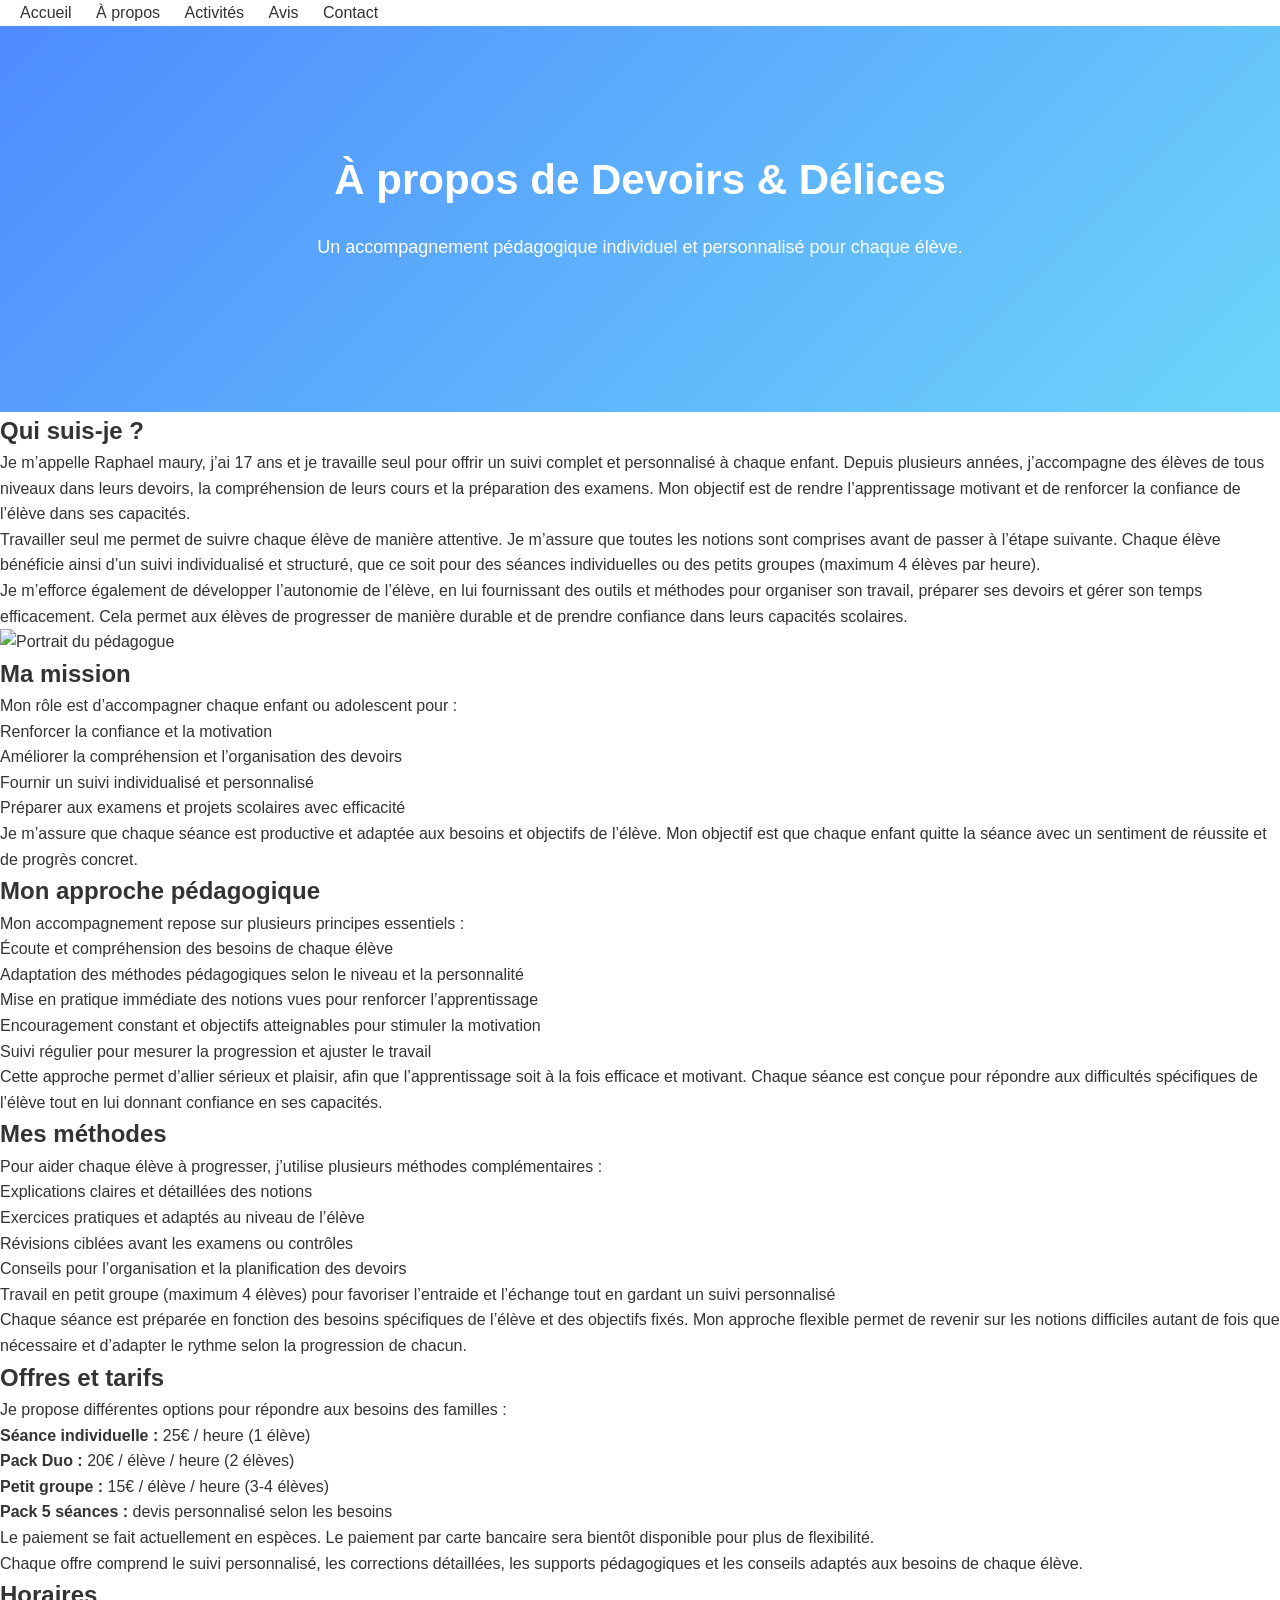
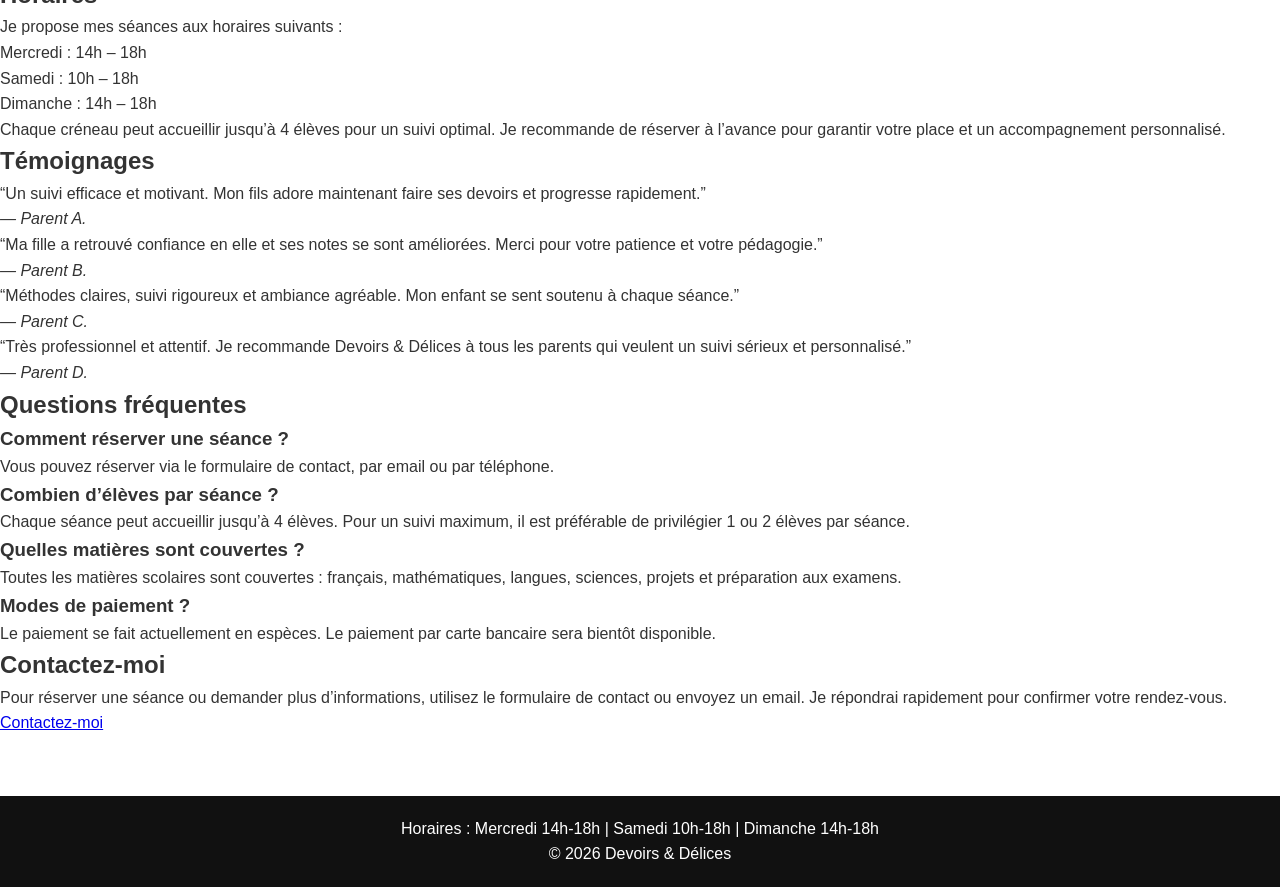
==== commit f72915b8: "Update about.html" ====
--- a/about.html
+++ b/about.html
@@ -26,7 +26,7 @@
 <!-- Présentation détaillée -->
 <section class="presentation">
     <h2>Qui suis-je ?</h2>
-    <p>Je m’appelle [Ton prénom], j’ai 17 ans et je travaille seul pour offrir un suivi complet et personnalisé à chaque enfant. Depuis plusieurs années, j’accompagne des élèves de tous niveaux dans leurs devoirs, la compréhension de leurs cours et la préparation des examens. Mon objectif est de rendre l’apprentissage motivant et de renforcer la confiance de l’élève dans ses capacités.</p>
+    <p>Je m’appelle Raphael maury, j’ai 17 ans et je travaille seul pour offrir un suivi complet et personnalisé à chaque enfant. Depuis plusieurs années, j’accompagne des élèves de tous niveaux dans leurs devoirs, la compréhension de leurs cours et la préparation des examens. Mon objectif est de rendre l’apprentissage motivant et de renforcer la confiance de l’élève dans ses capacités.</p>
     <p>Travailler seul me permet de suivre chaque élève de manière attentive. Je m’assure que toutes les notions sont comprises avant de passer à l’étape suivante. Chaque élève bénéficie ainsi d’un suivi individualisé et structuré, que ce soit pour des séances individuelles ou des petits groupes (maximum 4 élèves par heure).</p>
     <p>Je m’efforce également de développer l’autonomie de l’élève, en lui fournissant des outils et méthodes pour organiser son travail, préparer ses devoirs et gérer son temps efficacement. Cela permet aux élèves de progresser de manière durable et de prendre confiance dans leurs capacités scolaires.</p>
     <img src="images/portrait.jpg" alt="Portrait du pédagogue">
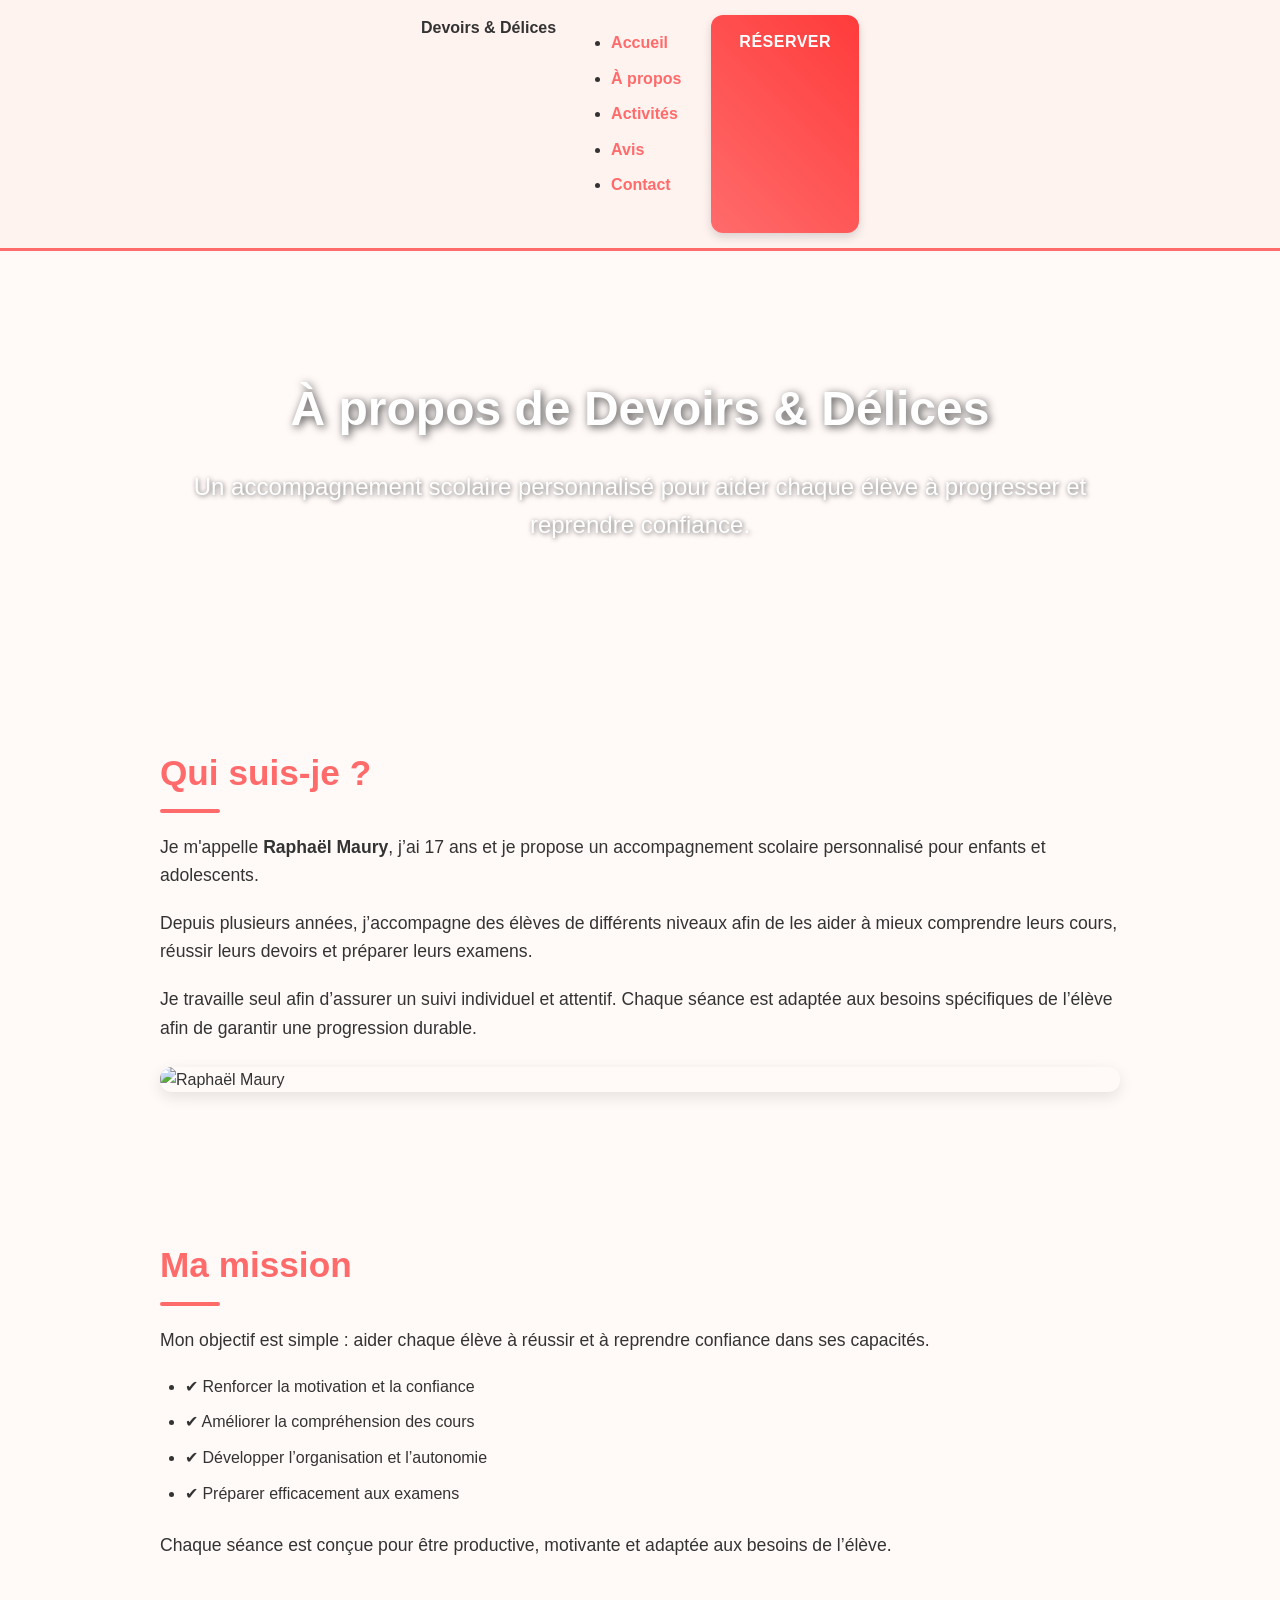
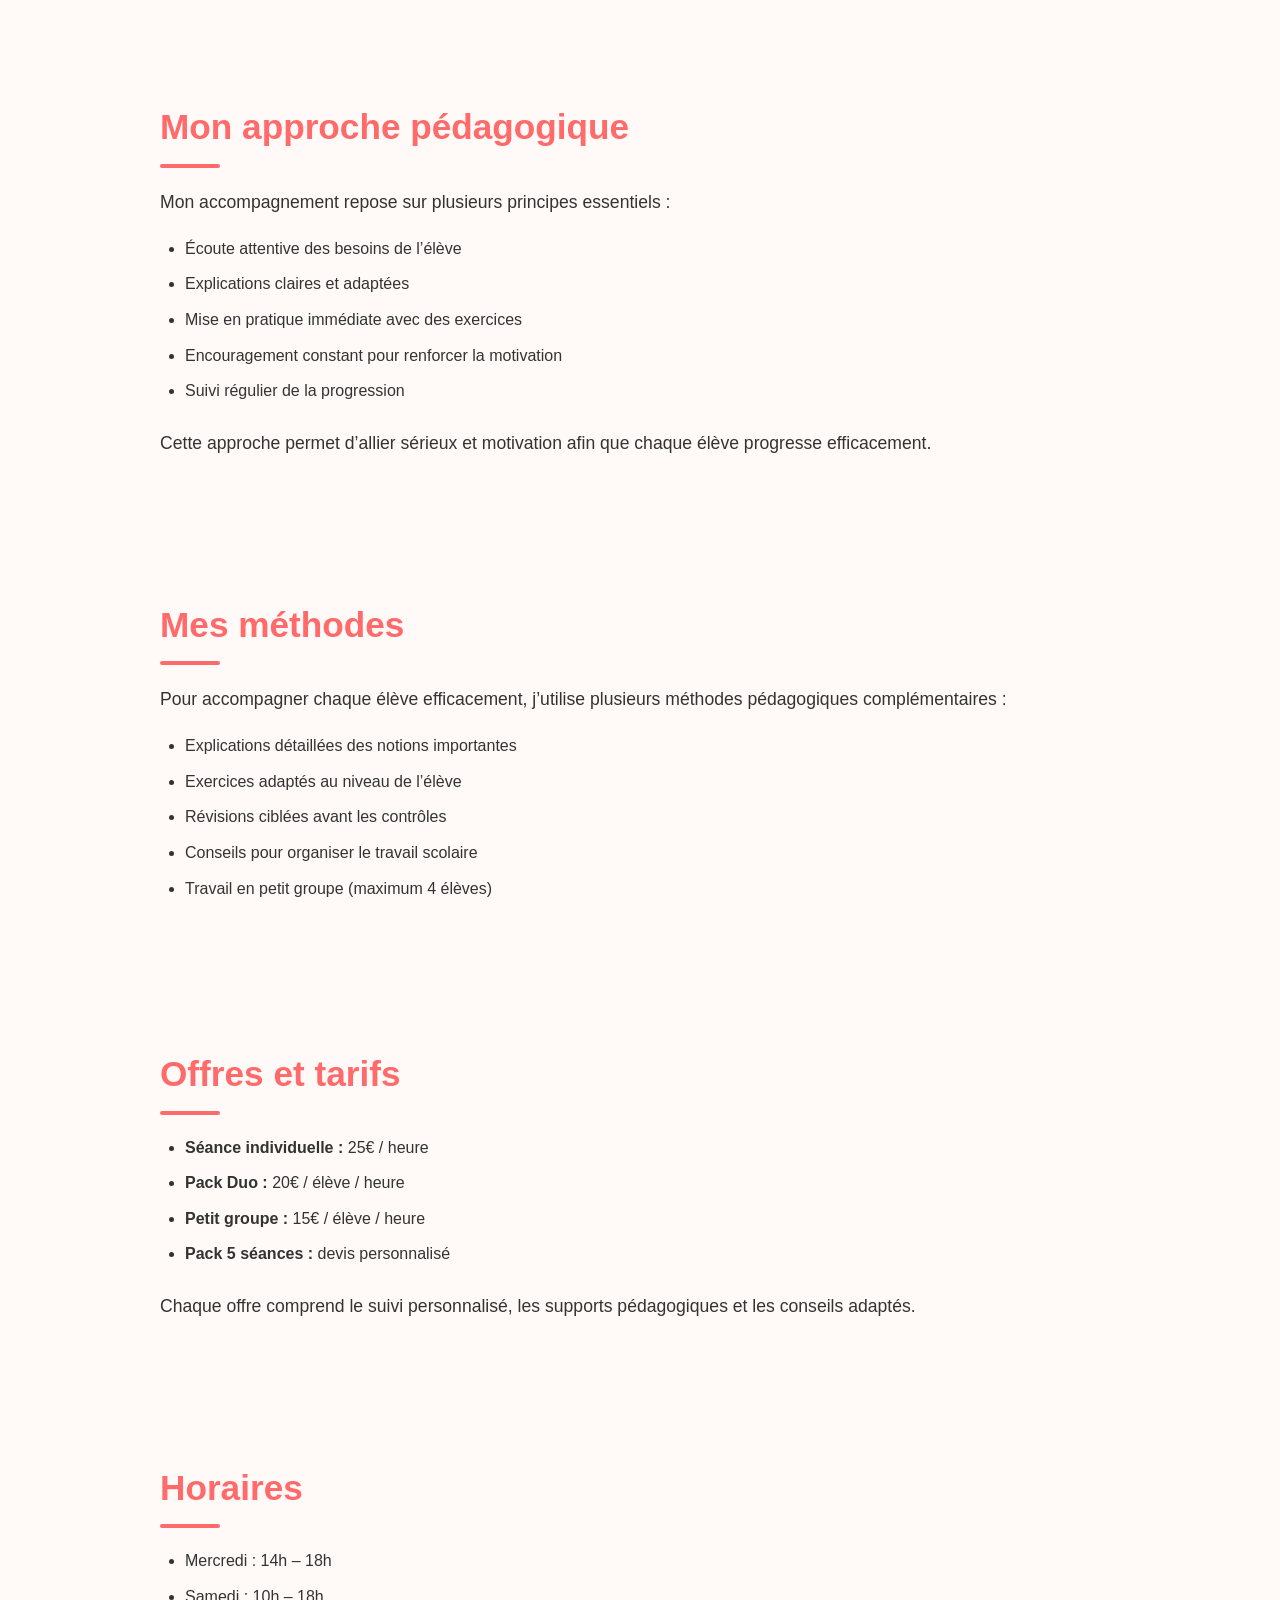
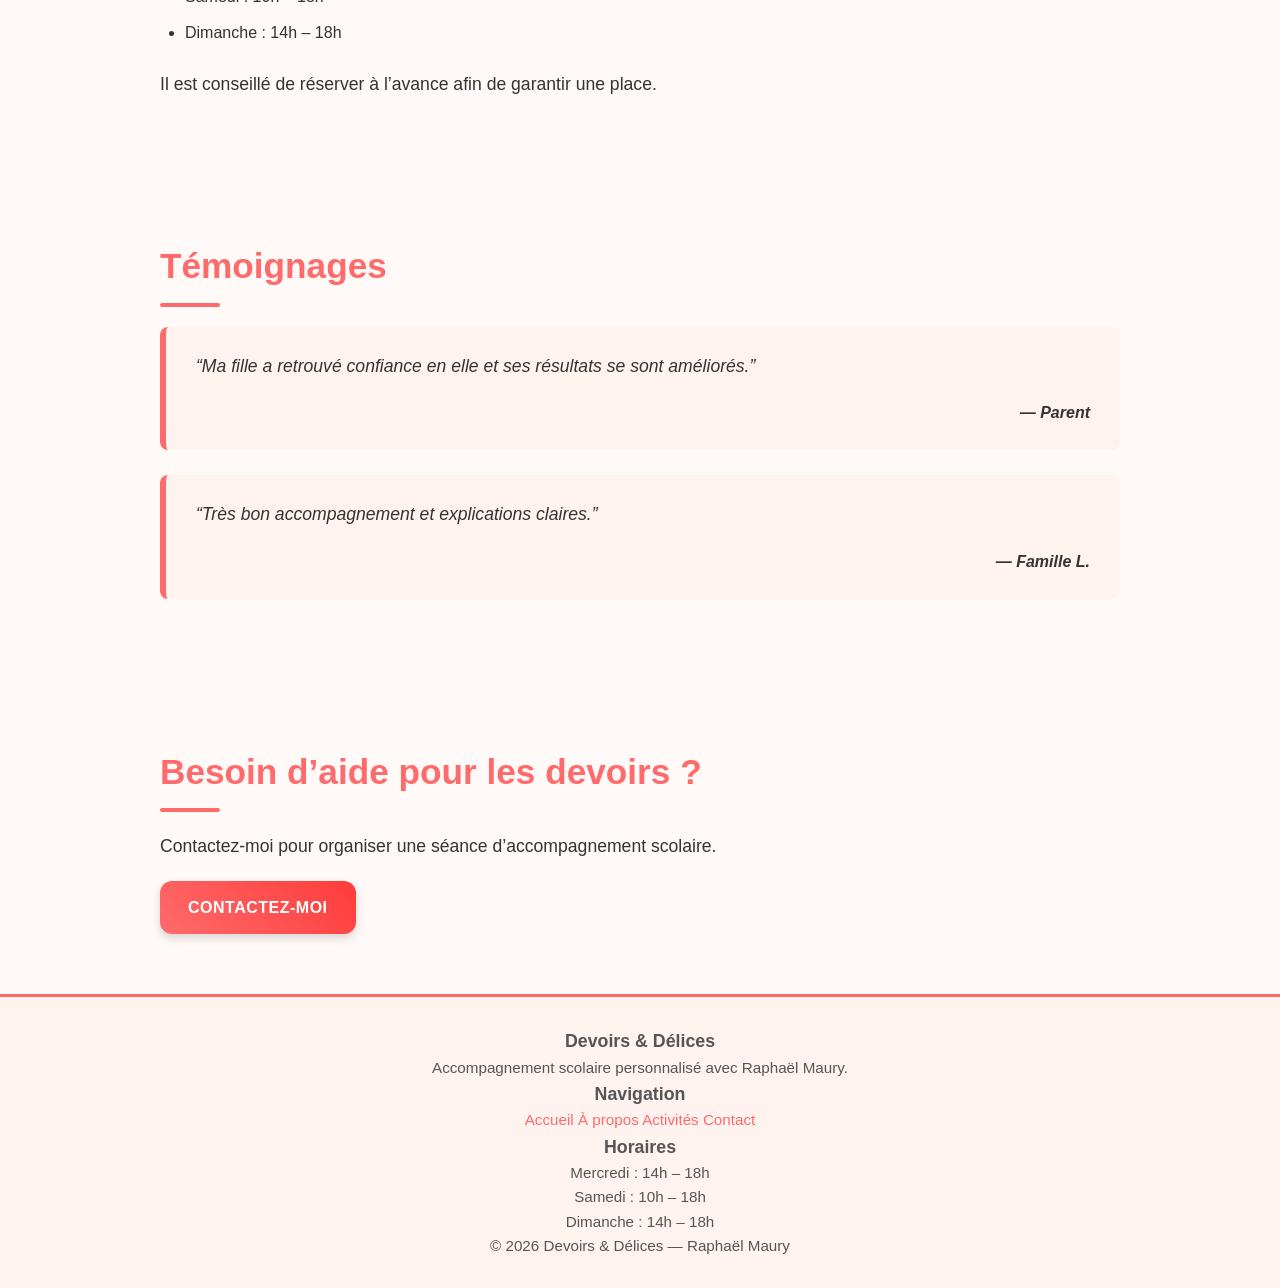
==== commit 22fdfdae: "Update about.html" ====
--- a/about.html
+++ b/about.html
@@ -1,157 +1,319 @@
 <!DOCTYPE html>
 <html lang="fr">
+
 <head>
-    <meta charset="UTF-8">
-    <title>Devoirs & Délices — À propos</title>
-    <link rel="stylesheet" href="css/style.css">
-    <script src="js/script.js" defer></script>
+
+<meta charset="UTF-8">
+<meta name="viewport" content="width=device-width, initial-scale=1.0">
+
+<title>À propos | Devoirs & Délices - Raphaël Maury</title>
+
+<meta name="description" content="Découvrez Raphaël Maury et l'approche pédagogique de Devoirs & Délices. Un accompagnement scolaire personnalisé pour aider chaque élève à progresser.">
+
+<link rel="stylesheet" href="css/style.css">
+
+<link href="https://fonts.googleapis.com/css2?family=Poppins:wght@300;400;500;600;700&display=swap" rel="stylesheet">
+
+<script src="js/script.js" defer></script>
+
 </head>
+
 <body>
 
-<!-- Navigation -->
-<nav>
-    <a href="index.html">Accueil</a>
-    <a href="about.html">À propos</a>
-    <a href="activites.html">Activités</a>
-    <a href="avis.html">Avis</a>
-    <a href="contact.html">Contact</a>
+<header>
+
+<nav class="navbar">
+
+<div class="logo">
+Devoirs & Délices
+</div>
+
+<ul class="menu">
+
+<li><a href="index.html">Accueil</a></li>
+<li><a href="about.html">À propos</a></li>
+<li><a href="activites.html">Activités</a></li>
+<li><a href="avis.html">Avis</a></li>
+<li><a href="contact.html">Contact</a></li>
+
+</ul>
+
+<a href="contact.html" class="btn">Réserver</a>
+
 </nav>
 
-<!-- Hero -->
+</header>
+
+<main>
+
 <section class="hero">
-    <h1>À propos de Devoirs & Délices</h1>
-    <p>Un accompagnement pédagogique individuel et personnalisé pour chaque élève.</p>
-</section>
-
-<!-- Présentation détaillée -->
-<section class="presentation">
-    <h2>Qui suis-je ?</h2>
-    <p>Je m’appelle Raphael maury, j’ai 17 ans et je travaille seul pour offrir un suivi complet et personnalisé à chaque enfant. Depuis plusieurs années, j’accompagne des élèves de tous niveaux dans leurs devoirs, la compréhension de leurs cours et la préparation des examens. Mon objectif est de rendre l’apprentissage motivant et de renforcer la confiance de l’élève dans ses capacités.</p>
-    <p>Travailler seul me permet de suivre chaque élève de manière attentive. Je m’assure que toutes les notions sont comprises avant de passer à l’étape suivante. Chaque élève bénéficie ainsi d’un suivi individualisé et structuré, que ce soit pour des séances individuelles ou des petits groupes (maximum 4 élèves par heure).</p>
-    <p>Je m’efforce également de développer l’autonomie de l’élève, en lui fournissant des outils et méthodes pour organiser son travail, préparer ses devoirs et gérer son temps efficacement. Cela permet aux élèves de progresser de manière durable et de prendre confiance dans leurs capacités scolaires.</p>
-    <img src="images/portrait.jpg" alt="Portrait du pédagogue">
-</section>
-
-<!-- Mission -->
-<section class="mission">
-    <h2>Ma mission</h2>
-    <p>Mon rôle est d’accompagner chaque enfant ou adolescent pour :</p>
-    <ul>
-        <li>Renforcer la confiance et la motivation</li>
-        <li>Améliorer la compréhension et l’organisation des devoirs</li>
-        <li>Fournir un suivi individualisé et personnalisé</li>
-        <li>Préparer aux examens et projets scolaires avec efficacité</li>
-    </ul>
-    <p>Je m’assure que chaque séance est productive et adaptée aux besoins et objectifs de l’élève. Mon objectif est que chaque enfant quitte la séance avec un sentiment de réussite et de progrès concret.</p>
-</section>
-
-<!-- Approche pédagogique -->
-<section class="approche">
-    <h2>Mon approche pédagogique</h2>
-    <p>Mon accompagnement repose sur plusieurs principes essentiels :</p>
-    <ul>
-        <li>Écoute et compréhension des besoins de chaque élève</li>
-        <li>Adaptation des méthodes pédagogiques selon le niveau et la personnalité</li>
-        <li>Mise en pratique immédiate des notions vues pour renforcer l’apprentissage</li>
-        <li>Encouragement constant et objectifs atteignables pour stimuler la motivation</li>
-        <li>Suivi régulier pour mesurer la progression et ajuster le travail</li>
-    </ul>
-    <p>Cette approche permet d’allier sérieux et plaisir, afin que l’apprentissage soit à la fois efficace et motivant. Chaque séance est conçue pour répondre aux difficultés spécifiques de l’élève tout en lui donnant confiance en ses capacités.</p>
-</section>
-
-<!-- Méthodes détaillées -->
-<section class="methodes">
-    <h2>Mes méthodes</h2>
-    <p>Pour aider chaque élève à progresser, j’utilise plusieurs méthodes complémentaires :</p>
-    <ul>
-        <li>Explications claires et détaillées des notions</li>
-        <li>Exercices pratiques et adaptés au niveau de l’élève</li>
-        <li>Révisions ciblées avant les examens ou contrôles</li>
-        <li>Conseils pour l’organisation et la planification des devoirs</li>
-        <li>Travail en petit groupe (maximum 4 élèves) pour favoriser l’entraide et l’échange tout en gardant un suivi personnalisé</li>
-    </ul>
-    <p>Chaque séance est préparée en fonction des besoins spécifiques de l’élève et des objectifs fixés. Mon approche flexible permet de revenir sur les notions difficiles autant de fois que nécessaire et d’adapter le rythme selon la progression de chacun.</p>
-</section>
-
-<!-- Offres et tarifs détaillés -->
-<section class="offres">
-    <h2>Offres et tarifs</h2>
-    <p>Je propose différentes options pour répondre aux besoins des familles :</p>
-    <ul>
-        <li><strong>Séance individuelle :</strong> 25€ / heure (1 élève)</li>
-        <li><strong>Pack Duo :</strong> 20€ / élève / heure (2 élèves)</li>
-        <li><strong>Petit groupe :</strong> 15€ / élève / heure (3-4 élèves)</li>
-        <li><strong>Pack 5 séances :</strong> devis personnalisé selon les besoins</li>
-    </ul>
-    <p>Le paiement se fait actuellement en espèces. Le paiement par carte bancaire sera bientôt disponible pour plus de flexibilité.</p>
-    <p>Chaque offre comprend le suivi personnalisé, les corrections détaillées, les supports pédagogiques et les conseils adaptés aux besoins de chaque élève.</p>
-</section>
-
-<!-- Horaires -->
-<section class="horaires">
-    <h2>Horaires</h2>
-    <p>Je propose mes séances aux horaires suivants :</p>
-    <ul>
-        <li>Mercredi : 14h – 18h</li>
-        <li>Samedi : 10h – 18h</li>
-        <li>Dimanche : 14h – 18h</li>
-    </ul>
-    <p>Chaque créneau peut accueillir jusqu’à 4 élèves pour un suivi optimal. Je recommande de réserver à l’avance pour garantir votre place et un accompagnement personnalisé.</p>
-</section>
-
-<!-- Témoignages -->
-<section class="temoignages">
-    <h2>Témoignages</h2>
-    <blockquote>
-        <p>“Un suivi efficace et motivant. Mon fils adore maintenant faire ses devoirs et progresse rapidement.”</p>
-        <cite>— Parent A.</cite>
-    </blockquote>
-    <blockquote>
-        <p>“Ma fille a retrouvé confiance en elle et ses notes se sont améliorées. Merci pour votre patience et votre pédagogie.”</p>
-        <cite>— Parent B.</cite>
-    </blockquote>
-    <blockquote>
-        <p>“Méthodes claires, suivi rigoureux et ambiance agréable. Mon enfant se sent soutenu à chaque séance.”</p>
-        <cite>— Parent C.</cite>
-    </blockquote>
-    <blockquote>
-        <p>“Très professionnel et attentif. Je recommande Devoirs & Délices à tous les parents qui veulent un suivi sérieux et personnalisé.”</p>
-        <cite>— Parent D.</cite>
-    </blockquote>
-</section>
-
-<!-- FAQ -->
-<section class="faq">
-    <h2>Questions fréquentes</h2>
-    <div class="faq-item">
-        <h3>Comment réserver une séance ?</h3>
-        <p>Vous pouvez réserver via le formulaire de contact, par email ou par téléphone.</p>
-    </div>
-    <div class="faq-item">
-        <h3>Combien d’élèves par séance ?</h3>
-        <p>Chaque séance peut accueillir jusqu’à 4 élèves. Pour un suivi maximum, il est préférable de privilégier 1 ou 2 élèves par séance.</p>
-    </div>
-    <div class="faq-item">
-        <h3>Quelles matières sont couvertes ?</h3>
-        <p>Toutes les matières scolaires sont couvertes : français, mathématiques, langues, sciences, projets et préparation aux examens.</p>
-    </div>
-    <div class="faq-item">
-        <h3>Modes de paiement ?</h3>
-        <p>Le paiement se fait actuellement en espèces. Le paiement par carte bancaire sera bientôt disponible.</p>
-    </div>
-</section>
-
-<!-- Contact rapide -->
-<section class="contact-cta">
-    <h2>Contactez-moi</h2>
-    <p>Pour réserver une séance ou demander plus d’informations, utilisez le formulaire de contact ou envoyez un email. Je répondrai rapidement pour confirmer votre rendez-vous.</p>
-    <a href="contact.html" class="btn">Contactez-moi</a>
-</section>
+
+<h1>À propos de Devoirs & Délices</h1>
+
+<p>
+Un accompagnement scolaire personnalisé pour aider chaque élève à progresser et reprendre confiance.
+</p>
+
+</section>
+
+
+<section class="container presentation">
+
+<h2>Qui suis-je ?</h2>
+
+<p>
+
+Je m'appelle <strong>Raphaël Maury</strong>, j’ai 17 ans et je propose un accompagnement scolaire personnalisé pour enfants et adolescents.
+
+</p>
+
+<p>
+
+Depuis plusieurs années, j’accompagne des élèves de différents niveaux afin de les aider à mieux comprendre leurs cours, réussir leurs devoirs et préparer leurs examens.
+
+</p>
+
+<p>
+
+Je travaille seul afin d’assurer un suivi individuel et attentif. Chaque séance est adaptée aux besoins spécifiques de l’élève afin de garantir une progression durable.
+
+</p>
+
+<img src="images/portrait.jpg" alt="Raphaël Maury">
+
+</section>
+
+
+<section class="container mission">
+
+<h2>Ma mission</h2>
+
+<p>
+
+Mon objectif est simple : aider chaque élève à réussir et à reprendre confiance dans ses capacités.
+
+</p>
+
+<ul>
+
+<li>✔ Renforcer la motivation et la confiance</li>
+
+<li>✔ Améliorer la compréhension des cours</li>
+
+<li>✔ Développer l’organisation et l’autonomie</li>
+
+<li>✔ Préparer efficacement aux examens</li>
+
+</ul>
+
+<p>
+
+Chaque séance est conçue pour être productive, motivante et adaptée aux besoins de l’élève.
+
+</p>
+
+</section>
+
+
+<section class="container approche">
+
+<h2>Mon approche pédagogique</h2>
+
+<p>
+
+Mon accompagnement repose sur plusieurs principes essentiels :
+
+</p>
+
+<ul>
+
+<li>Écoute attentive des besoins de l’élève</li>
+
+<li>Explications claires et adaptées</li>
+
+<li>Mise en pratique immédiate avec des exercices</li>
+
+<li>Encouragement constant pour renforcer la motivation</li>
+
+<li>Suivi régulier de la progression</li>
+
+</ul>
+
+<p>
+
+Cette approche permet d’allier sérieux et motivation afin que chaque élève progresse efficacement.
+
+</p>
+
+</section>
+
+
+<section class="container methodes">
+
+<h2>Mes méthodes</h2>
+
+<p>
+
+Pour accompagner chaque élève efficacement, j’utilise plusieurs méthodes pédagogiques complémentaires :
+
+</p>
+
+<ul>
+
+<li>Explications détaillées des notions importantes</li>
+
+<li>Exercices adaptés au niveau de l’élève</li>
+
+<li>Révisions ciblées avant les contrôles</li>
+
+<li>Conseils pour organiser le travail scolaire</li>
+
+<li>Travail en petit groupe (maximum 4 élèves)</li>
+
+</ul>
+
+</section>
+
+
+<section class="container tarifs">
+
+<h2>Offres et tarifs</h2>
+
+<ul>
+
+<li><strong>Séance individuelle :</strong> 25€ / heure</li>
+
+<li><strong>Pack Duo :</strong> 20€ / élève / heure</li>
+
+<li><strong>Petit groupe :</strong> 15€ / élève / heure</li>
+
+<li><strong>Pack 5 séances :</strong> devis personnalisé</li>
+
+</ul>
+
+<p>
+
+Chaque offre comprend le suivi personnalisé, les supports pédagogiques et les conseils adaptés.
+
+</p>
+
+</section>
+
+
+<section class="container horaires">
+
+<h2>Horaires</h2>
+
+<ul>
+
+<li>Mercredi : 14h – 18h</li>
+
+<li>Samedi : 10h – 18h</li>
+
+<li>Dimanche : 14h – 18h</li>
+
+</ul>
+
+<p>
+
+Il est conseillé de réserver à l’avance afin de garantir une place.
+
+</p>
+
+</section>
+
+
+<section class="container temoignages">
+
+<h2>Témoignages</h2>
+
+<blockquote>
+
+<p>
+“Ma fille a retrouvé confiance en elle et ses résultats se sont améliorés.”
+</p>
+
+<cite>— Parent</cite>
+
+</blockquote>
+
+<blockquote>
+
+<p>
+“Très bon accompagnement et explications claires.”
+</p>
+
+<cite>— Famille L.</cite>
+
+</blockquote>
+
+</section>
+
+
+<section class="cta">
+
+<h2>Besoin d’aide pour les devoirs ?</h2>
+
+<p>
+
+Contactez-moi pour organiser une séance d’accompagnement scolaire.
+
+</p>
+
+<a href="contact.html" class="btn">Contactez-moi</a>
+
+</section>
+
+</main>
+
 
 <footer>
-    <p>Horaires : Mercredi 14h-18h | Samedi 10h-18h | Dimanche 14h-18h</p>
-    <p>© 2026 Devoirs & Délices</p>
+
+<div class="footer-container">
+
+<div>
+
+<h3>Devoirs & Délices</h3>
+
+<p>
+
+Accompagnement scolaire personnalisé avec Raphaël Maury.
+
+</p>
+
+</div>
+
+<div>
+
+<h3>Navigation</h3>
+
+<a href="index.html">Accueil</a>
+<a href="about.html">À propos</a>
+<a href="activites.html">Activités</a>
+<a href="contact.html">Contact</a>
+
+</div>
+
+<div>
+
+<h3>Horaires</h3>
+
+<p>Mercredi : 14h – 18h</p>
+<p>Samedi : 10h – 18h</p>
+<p>Dimanche : 14h – 18h</p>
+
+</div>
+
+</div>
+
+<p class="copyright">
+
+© 2026 Devoirs & Délices — Raphaël Maury
+
+</p>
+
 </footer>
 
 </body>
+
 </html>
--- a/css/style.css
+++ b/css/style.css
@@ -1,152 +1,253 @@
-/* ===== BASE ===== */
-
+/* Reset et base */
 * {
-box-sizing: border-box;
-margin: 0;
-padding: 0;
+    margin: 0;
+    padding: 0;
+    box-sizing: border-box;
+    font-family: 'Segoe UI', Tahoma, Geneva, Verdana, sans-serif;
 }
 
 body {
-font-family: "Poppins", sans-serif;
-background-color: #ffffff;
-color: #333333;
-line-height: 1.6;
-}
-
-/* ===== NAVBAR ===== */
-
-.navbar {
-display: flex;
-justify-content: space-between;
-align-items: center;
-padding: 20px 40px;
-background-color: #ffffff;
-border-bottom: 1px solid #eaeaea;
-position: sticky;
-top: 0;
-z-index: 1000;
-}
-
-.logo {
-font-weight: 600;
-font-size: 20px;
+    background-color: #fffaf8;
+    color: #333;
+    line-height: 1.6;
+}
+
+a {
+    text-decoration: none;
+    color: #ff6b6b;
+}
+
+a:hover {
+    color: #ff3b3b;
+}
+
+/* Navigation */
+nav {
+    display: flex;
+    justify-content: center;
+    gap: 30px;
+    background-color: #fff3f0;
+    padding: 15px 0;
+    border-bottom: 3px solid #ff6b6b;
+    position: sticky;
+    top: 0;
+    z-index: 100;
+    font-weight: bold;
+    box-shadow: 0 2px 5px rgba(0,0,0,0.05);
 }
 
 nav a {
-margin-left: 20px;
-text-decoration: none;
-color: #333333;
-font-weight: 500;
+    font-size: 16px;
+    transition: color 0.3s, transform 0.3s;
 }
 
 nav a:hover {
-color: #2c7be5;
-}
-
-/* ===== HERO ===== */
-
+    color: #ff3b3b;
+    transform: scale(1.05);
+}
+
+/* Hero */
 .hero {
-background: linear-gradient(135deg, #4f8cff, #6dd5fa);
-color: white;
-padding: 120px 20px;
-text-align: center;
-}
-
-.hero-content {
-max-width: 700px;
-margin: auto;
+    background: url("../images/hero.jpg") center/cover no-repeat;
+    color: #fff;
+    text-align: center;
+    padding: 120px 20px;
+    position: relative;
 }
 
 .hero h1 {
-font-size: 42px;
-margin-bottom: 20px;
+    font-size: 3rem;
+    margin-bottom: 20px;
+    text-shadow: 2px 2px 8px rgba(0,0,0,0.7);
 }
 
 .hero p {
-font-size: 18px;
-margin-bottom: 30px;
-}
-
-/* ===== BUTTON ===== */
-
-.button {
-display: inline-block;
-padding: 12px 24px;
-background-color: white;
-color: #2c7be5;
-text-decoration: none;
-border-radius: 6px;
-font-weight: 500;
-transition: transform 0.2s ease;
-}
-
-.button:hover {
-transform: scale(1.05);
-}
-
-/* ===== SECTIONS ===== */
-
-.section {
-padding: 80px 20px;
-max-width: 900px;
-margin: auto;
-text-align: center;
-}
-
-.section h2 {
-margin-bottom: 20px;
-font-size: 30px;
-}
-
-/* ===== CARDS ===== */
-
-.cards {
-display: flex;
-justify-content: center;
-gap: 30px;
-flex-wrap: wrap;
-margin-top: 40px;
-}
-
-.card {
-background-color: #ffffff;
-padding: 25px;
-width: 260px;
-border-radius: 10px;
-box-shadow: 0 6px 18px rgba(0, 0, 0, 0.08);
-transition: transform 0.3s ease;
-}
-
-.card:hover {
-transform: translateY(-6px);
-}
-
-/* ===== FOOTER ===== */
-
+    font-size: 1.5rem;
+    text-shadow: 1px 1px 5px rgba(0,0,0,0.6);
+}
+
+/* Sections */
+section {
+    padding: 60px 20px;
+    max-width: 1000px;
+    margin: 0 auto;
+}
+
+section h2 {
+    font-size: 2.2rem;
+    margin-bottom: 20px;
+    color: #ff6b6b;
+    position: relative;
+}
+
+section h2::after {
+    content: "";
+    display: block;
+    width: 60px;
+    height: 4px;
+    background-color: #ff6b6b;
+    margin-top: 8px;
+    border-radius: 2px;
+}
+
+/* Paragraphs */
+section p {
+    font-size: 1.1rem;
+    margin-bottom: 20px;
+}
+
+/* Listes */
+ul {
+    margin: 15px 0 25px 25px;
+}
+
+ul li {
+    margin-bottom: 10px;
+}
+
+/* Images */
+section img {
+    max-width: 100%;
+    display: block;
+    margin: 25px auto;
+    border-radius: 12px;
+    box-shadow: 0 5px 15px rgba(0,0,0,0.1);
+}
+
+/* Boutons */
+.btn {
+    display: inline-block;
+    background: linear-gradient(45deg, #ff6b6b, #ff3b3b);
+    color: #fff;
+    padding: 14px 28px;
+    border-radius: 12px;
+    font-weight: bold;
+    text-transform: uppercase;
+    letter-spacing: 0.5px;
+    transition: all 0.3s ease;
+    box-shadow: 0 4px 10px rgba(0,0,0,0.15);
+}
+
+.btn:hover {
+    background: linear-gradient(45deg, #ff3b3b, #ff6b6b);
+    transform: scale(1.05);
+    box-shadow: 0 6px 15px rgba(0,0,0,0.2);
+}
+
+/* Témoignages */
+blockquote {
+    background-color: #fff3f0;
+    padding: 25px 30px;
+    border-left: 6px solid #ff6b6b;
+    margin-bottom: 25px;
+    border-radius: 8px;
+    position: relative;
+    transition: transform 0.3s;
+}
+
+blockquote:hover {
+    transform: translateY(-3px);
+}
+
+blockquote p {
+    font-style: italic;
+    font-size: 1.1rem;
+}
+
+blockquote cite {
+    display: block;
+    text-align: right;
+    margin-top: 12px;
+    font-weight: bold;
+}
+
+/* FAQ */
+.faq-item {
+    margin-bottom: 20px;
+    border: 1px solid #ffd6d0;
+    border-radius: 8px;
+    overflow: hidden;
+    transition: box-shadow 0.3s;
+}
+
+.faq-item:hover {
+    box-shadow: 0 6px 15px rgba(0,0,0,0.1);
+}
+
+.faq-item h3 {
+    font-size: 1.2rem;
+    cursor: pointer;
+    background-color: #fff3f0;
+    padding: 15px 20px;
+    margin: 0;
+    transition: background 0.3s;
+}
+
+.faq-item h3:hover {
+    background-color: #ffebea;
+}
+
+.faq-item p {
+    padding: 15px 20px;
+    display: none;
+    background-color: #fff;
+}
+
+/* Formulaire */
+form {
+    display: flex;
+    flex-direction: column;
+    gap: 15px;
+    max-width: 650px;
+    margin: 0 auto;
+}
+
+form input, form textarea {
+    padding: 12px;
+    border: 2px solid #ff6b6b;
+    border-radius: 8px;
+    font-size: 1rem;
+    transition: border 0.3s, box-shadow 0.3s;
+}
+
+form input:focus, form textarea:focus {
+    border-color: #ff3b3b;
+    box-shadow: 0 0 8px rgba(255,107,107,0.5);
+    outline: none;
+}
+
+form button {
+    width: 180px;
+    margin-top: 10px;
+    align-self: center;
+}
+
+/* Contact CTA */
+.contact-cta {
+    text-align: center;
+    margin-top: 40px;
+}
+
+/* Footer */
 footer {
-background-color: #111111;
-color: white;
-text-align: center;
-padding: 20px;
-margin-top: 60px;
-}
-
-/* ===== RESPONSIVE ===== */
-
+    text-align: center;
+    padding: 30px 20px;
+    background-color: #fff3f0;
+    border-top: 3px solid #ff6b6b;
+    font-size: 0.95rem;
+    color: #555;
+}
+
+/* Responsive */
 @media (max-width: 768px) {
-
-.navbar {
-flex-direction: column;
-gap: 10px;
-}
-
-.cards {
-flex-direction: column;
-align-items: center;
-}
-
-.hero h1 {
-font-size: 32px;
-}
-
-}
+    .hero h1 {
+        font-size: 2.2rem;
+    }
+    .hero p {
+        font-size: 1.2rem;
+    }
+    nav {
+        flex-direction: column;
+        gap: 15px;
+    }
+}
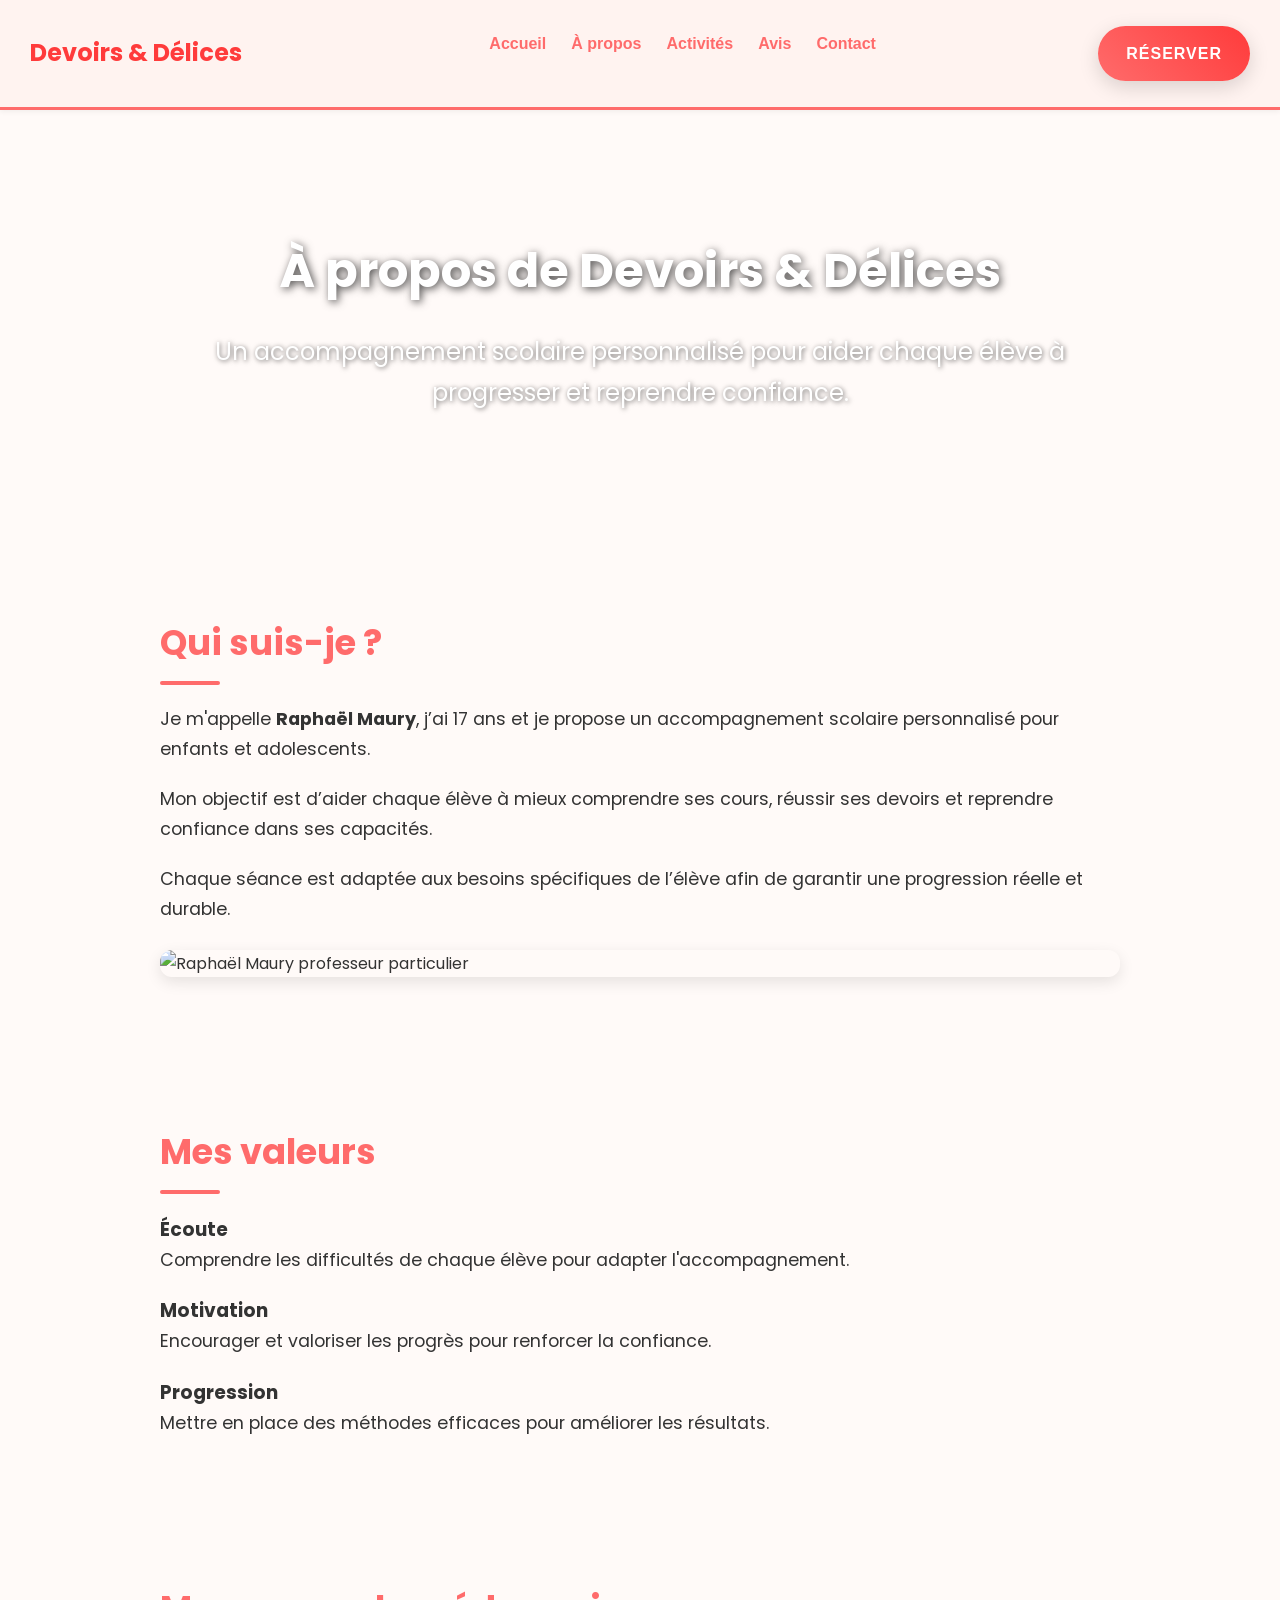
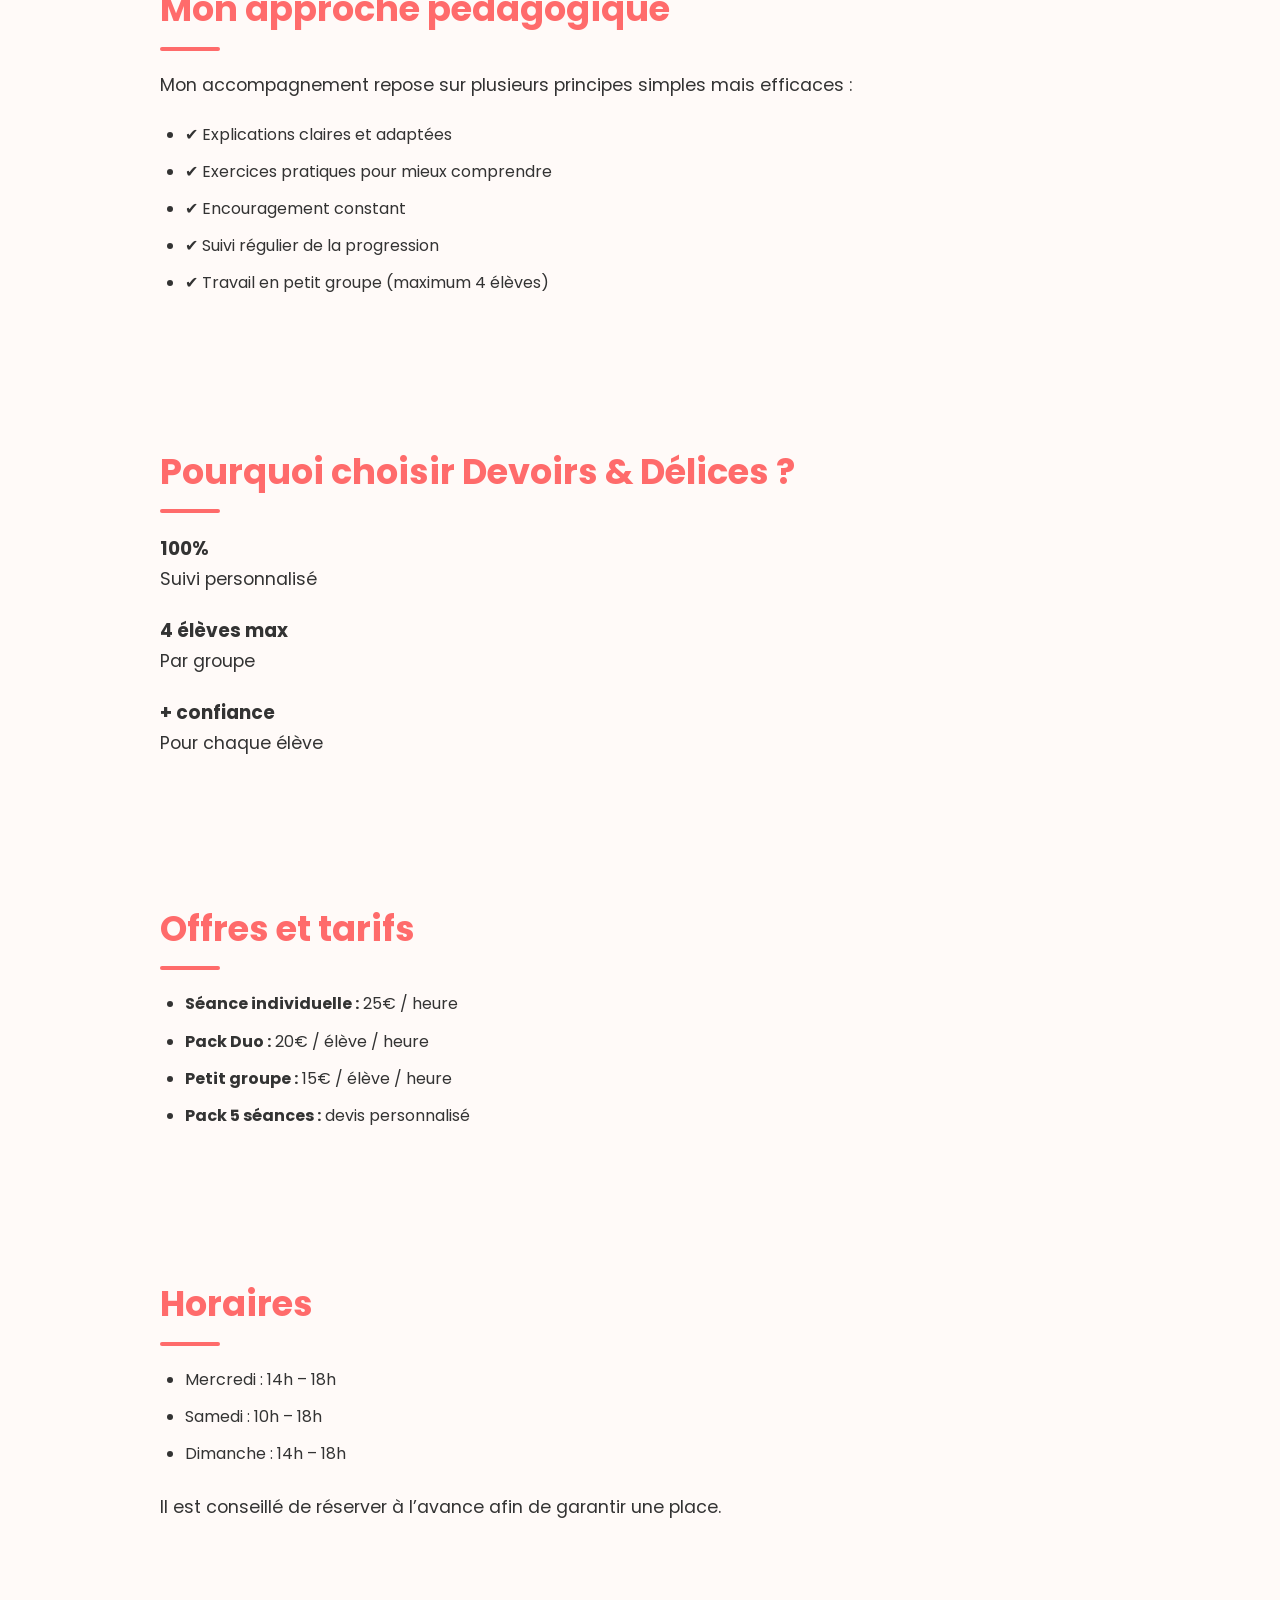
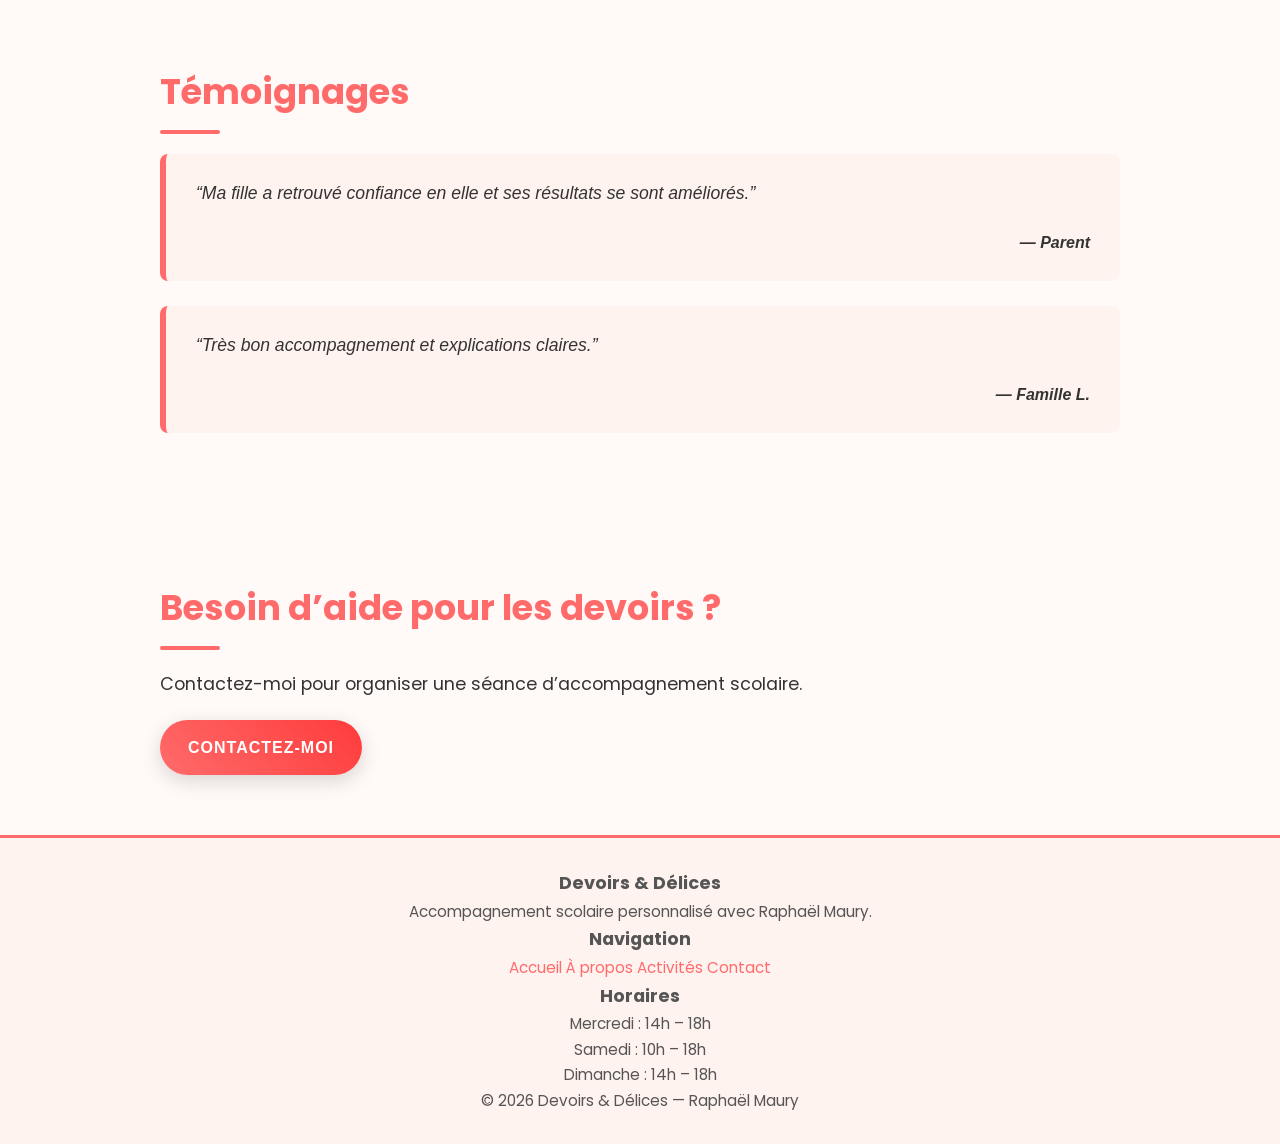
==== commit 882bb375: "Update about.html" ====
--- a/about.html
+++ b/about.html
@@ -9,6 +9,8 @@
 <title>À propos | Devoirs & Délices - Raphaël Maury</title>
 
 <meta name="description" content="Découvrez Raphaël Maury et l'approche pédagogique de Devoirs & Délices. Un accompagnement scolaire personnalisé pour aider chaque élève à progresser.">
+
+<meta name="author" content="Raphaël Maury">
 
 <link rel="stylesheet" href="css/style.css">
 
@@ -44,8 +46,11 @@
 
 </header>
 
+
 <main>
 
+<!-- HERO -->
+
 <section class="hero">
 
 <h1>À propos de Devoirs & Délices</h1>
@@ -57,207 +62,189 @@
 </section>
 
 
+<!-- PRESENTATION -->
+
 <section class="container presentation">
 
+<div class="about-grid">
+
+<div>
+
 <h2>Qui suis-je ?</h2>
 
 <p>
-
 Je m'appelle <strong>Raphaël Maury</strong>, j’ai 17 ans et je propose un accompagnement scolaire personnalisé pour enfants et adolescents.
-
-</p>
-
-<p>
-
-Depuis plusieurs années, j’accompagne des élèves de différents niveaux afin de les aider à mieux comprendre leurs cours, réussir leurs devoirs et préparer leurs examens.
-
-</p>
-
-<p>
-
-Je travaille seul afin d’assurer un suivi individuel et attentif. Chaque séance est adaptée aux besoins spécifiques de l’élève afin de garantir une progression durable.
-
-</p>
-
-<img src="images/portrait.jpg" alt="Raphaël Maury">
-
-</section>
-
-
-<section class="container mission">
-
-<h2>Ma mission</h2>
-
-<p>
-
-Mon objectif est simple : aider chaque élève à réussir et à reprendre confiance dans ses capacités.
-
+</p>
+
+<p>
+Mon objectif est d’aider chaque élève à mieux comprendre ses cours, réussir ses devoirs et reprendre confiance dans ses capacités.
+</p>
+
+<p>
+Chaque séance est adaptée aux besoins spécifiques de l’élève afin de garantir une progression réelle et durable.
+</p>
+
+</div>
+
+<div>
+
+<img src="images/portrait.jpg" alt="Raphaël Maury professeur particulier">
+
+</div>
+
+</div>
+
+</section>
+
+
+<!-- VALEURS -->
+
+<section class="container valeurs">
+
+<h2>Mes valeurs</h2>
+
+<div class="cards">
+
+<div class="card">
+<h3>Écoute</h3>
+<p>Comprendre les difficultés de chaque élève pour adapter l'accompagnement.</p>
+</div>
+
+<div class="card">
+<h3>Motivation</h3>
+<p>Encourager et valoriser les progrès pour renforcer la confiance.</p>
+</div>
+
+<div class="card">
+<h3>Progression</h3>
+<p>Mettre en place des méthodes efficaces pour améliorer les résultats.</p>
+</div>
+
+</div>
+
+</section>
+
+
+<!-- APPROCHE -->
+
+<section class="container approche">
+
+<h2>Mon approche pédagogique</h2>
+
+<p>
+Mon accompagnement repose sur plusieurs principes simples mais efficaces :
 </p>
 
 <ul>
 
-<li>✔ Renforcer la motivation et la confiance</li>
-
-<li>✔ Améliorer la compréhension des cours</li>
-
-<li>✔ Développer l’organisation et l’autonomie</li>
-
-<li>✔ Préparer efficacement aux examens</li>
+<li>✔ Explications claires et adaptées</li>
+<li>✔ Exercices pratiques pour mieux comprendre</li>
+<li>✔ Encouragement constant</li>
+<li>✔ Suivi régulier de la progression</li>
+<li>✔ Travail en petit groupe (maximum 4 élèves)</li>
 
 </ul>
 
-<p>
-
-Chaque séance est conçue pour être productive, motivante et adaptée aux besoins de l’élève.
-
-</p>
-
-</section>
-
-
-<section class="container approche">
-
-<h2>Mon approche pédagogique</h2>
-
-<p>
-
-Mon accompagnement repose sur plusieurs principes essentiels :
-
-</p>
+</section>
+
+
+<!-- CHIFFRES -->
+
+<section class="container stats">
+
+<h2>Pourquoi choisir Devoirs & Délices ?</h2>
+
+<div class="cards">
+
+<div class="card">
+<h3>100%</h3>
+<p>Suivi personnalisé</p>
+</div>
+
+<div class="card">
+<h3>4 élèves max</h3>
+<p>Par groupe</p>
+</div>
+
+<div class="card">
+<h3>+ confiance</h3>
+<p>Pour chaque élève</p>
+</div>
+
+</div>
+
+</section>
+
+
+<!-- TARIFS -->
+
+<section class="container tarifs">
+
+<h2>Offres et tarifs</h2>
 
 <ul>
 
-<li>Écoute attentive des besoins de l’élève</li>
-
-<li>Explications claires et adaptées</li>
-
-<li>Mise en pratique immédiate avec des exercices</li>
-
-<li>Encouragement constant pour renforcer la motivation</li>
-
-<li>Suivi régulier de la progression</li>
+<li><strong>Séance individuelle :</strong> 25€ / heure</li>
+
+<li><strong>Pack Duo :</strong> 20€ / élève / heure</li>
+
+<li><strong>Petit groupe :</strong> 15€ / élève / heure</li>
+
+<li><strong>Pack 5 séances :</strong> devis personnalisé</li>
 
 </ul>
 
-<p>
-
-Cette approche permet d’allier sérieux et motivation afin que chaque élève progresse efficacement.
-
-</p>
-
-</section>
-
-
-<section class="container methodes">
-
-<h2>Mes méthodes</h2>
-
-<p>
-
-Pour accompagner chaque élève efficacement, j’utilise plusieurs méthodes pédagogiques complémentaires :
-
-</p>
+</section>
+
+
+<!-- HORAIRES -->
+
+<section class="container horaires">
+
+<h2>Horaires</h2>
 
 <ul>
 
-<li>Explications détaillées des notions importantes</li>
-
-<li>Exercices adaptés au niveau de l’élève</li>
-
-<li>Révisions ciblées avant les contrôles</li>
-
-<li>Conseils pour organiser le travail scolaire</li>
-
-<li>Travail en petit groupe (maximum 4 élèves)</li>
+<li>Mercredi : 14h – 18h</li>
+<li>Samedi : 10h – 18h</li>
+<li>Dimanche : 14h – 18h</li>
 
 </ul>
 
-</section>
-
-
-<section class="container tarifs">
-
-<h2>Offres et tarifs</h2>
-
-<ul>
-
-<li><strong>Séance individuelle :</strong> 25€ / heure</li>
-
-<li><strong>Pack Duo :</strong> 20€ / élève / heure</li>
-
-<li><strong>Petit groupe :</strong> 15€ / élève / heure</li>
-
-<li><strong>Pack 5 séances :</strong> devis personnalisé</li>
-
-</ul>
-
-<p>
-
-Chaque offre comprend le suivi personnalisé, les supports pédagogiques et les conseils adaptés.
-
-</p>
-
-</section>
-
-
-<section class="container horaires">
-
-<h2>Horaires</h2>
-
-<ul>
-
-<li>Mercredi : 14h – 18h</li>
-
-<li>Samedi : 10h – 18h</li>
-
-<li>Dimanche : 14h – 18h</li>
-
-</ul>
-
-<p>
-
+<p>
 Il est conseillé de réserver à l’avance afin de garantir une place.
-
-</p>
-
-</section>
-
+</p>
+
+</section>
+
+
+<!-- TEMOIGNAGES -->
 
 <section class="container temoignages">
 
 <h2>Témoignages</h2>
 
 <blockquote>
-
-<p>
-“Ma fille a retrouvé confiance en elle et ses résultats se sont améliorés.”
-</p>
-
+<p>“Ma fille a retrouvé confiance en elle et ses résultats se sont améliorés.”</p>
 <cite>— Parent</cite>
-
 </blockquote>
 
 <blockquote>
-
-<p>
-“Très bon accompagnement et explications claires.”
-</p>
-
+<p>“Très bon accompagnement et explications claires.”</p>
 <cite>— Famille L.</cite>
-
 </blockquote>
 
 </section>
 
 
+<!-- CTA -->
+
 <section class="cta">
 
 <h2>Besoin d’aide pour les devoirs ?</h2>
 
 <p>
-
 Contactez-moi pour organiser une séance d’accompagnement scolaire.
-
 </p>
 
 <a href="contact.html" class="btn">Contactez-moi</a>
@@ -276,9 +263,7 @@
 <h3>Devoirs & Délices</h3>
 
 <p>
-
 Accompagnement scolaire personnalisé avec Raphaël Maury.
-
 </p>
 
 </div>
@@ -307,13 +292,10 @@
 </div>
 
 <p class="copyright">
-
 © 2026 Devoirs & Délices — Raphaël Maury
-
 </p>
 
 </footer>
 
 </body>
-
 </html>
--- a/css/style.css
+++ b/css/style.css
@@ -1,52 +1,110 @@
-/* Reset et base */
+/* ==========================
+   Reset & Base
+========================== */
 * {
     margin: 0;
     padding: 0;
     box-sizing: border-box;
-    font-family: 'Segoe UI', Tahoma, Geneva, Verdana, sans-serif;
+    font-family: 'Poppins', sans-serif;
 }
 
 body {
     background-color: #fffaf8;
     color: #333;
-    line-height: 1.6;
+    line-height: 1.7;
+    scroll-behavior: smooth;
 }
 
 a {
     text-decoration: none;
     color: #ff6b6b;
+    transition: color 0.3s;
 }
 
 a:hover {
     color: #ff3b3b;
 }
 
-/* Navigation */
-nav {
-    display: flex;
-    justify-content: center;
-    gap: 30px;
-    background-color: #fff3f0;
-    padding: 15px 0;
-    border-bottom: 3px solid #ff6b6b;
+/* ==========================
+   Header / Navigation
+========================== */
+header {
     position: sticky;
     top: 0;
     z-index: 100;
-    font-weight: bold;
+    background-color: #fff3f0;
+    border-bottom: 3px solid #ff6b6b;
     box-shadow: 0 2px 5px rgba(0,0,0,0.05);
 }
 
-nav a {
-    font-size: 16px;
-    transition: color 0.3s, transform 0.3s;
-}
-
-nav a:hover {
+.navbar {
+    display: flex;
+    justify-content: space-between;
+    align-items: center;
+    padding: 15px 30px;
+    flex-wrap: wrap;
+}
+
+.navbar .logo {
+    font-size: 1.5rem;
+    font-weight: 700;
     color: #ff3b3b;
+}
+
+.menu {
+    display: flex;
+    gap: 25px;
+    list-style: none;
+}
+
+.menu li a {
+    font-weight: 600;
+    transition: all 0.3s;
+}
+
+.menu li a:hover {
     transform: scale(1.05);
-}
-
-/* Hero */
+    color: #ff3b3b;
+}
+
+/* Hamburger menu mobile */
+.menu-toggle {
+    display: none;
+    flex-direction: column;
+    gap: 5px;
+    cursor: pointer;
+}
+
+.menu-toggle span {
+    width: 25px;
+    height: 3px;
+    background-color: #ff6b6b;
+    border-radius: 2px;
+    transition: all 0.3s;
+}
+
+@media (max-width: 768px) {
+    .menu {
+        display: none;
+        flex-direction: column;
+        width: 100%;
+        text-align: center;
+        background-color: #fff3f0;
+        padding: 20px 0;
+    }
+
+    .menu.active {
+        display: flex;
+    }
+
+    .menu-toggle {
+        display: flex;
+    }
+}
+
+/* ==========================
+   Hero
+========================== */
 .hero {
     background: url("../images/hero.jpg") center/cover no-repeat;
     color: #fff;
@@ -66,7 +124,9 @@
     text-shadow: 1px 1px 5px rgba(0,0,0,0.6);
 }
 
-/* Sections */
+/* ==========================
+   Sections
+========================== */
 section {
     padding: 60px 20px;
     max-width: 1000px;
@@ -90,13 +150,11 @@
     border-radius: 2px;
 }
 
-/* Paragraphs */
 section p {
     font-size: 1.1rem;
     margin-bottom: 20px;
 }
 
-/* Listes */
 ul {
     margin: 15px 0 25px 25px;
 }
@@ -105,43 +163,53 @@
     margin-bottom: 10px;
 }
 
-/* Images */
+/* ==========================
+   Images
+========================== */
 section img {
     max-width: 100%;
     display: block;
     margin: 25px auto;
     border-radius: 12px;
     box-shadow: 0 5px 15px rgba(0,0,0,0.1);
-}
-
-/* Boutons */
+    transition: transform 0.4s, box-shadow 0.4s;
+}
+
+section img:hover {
+    transform: scale(1.05);
+    box-shadow: 0 10px 25px rgba(0,0,0,0.15);
+}
+
+/* ==========================
+   Buttons
+========================== */
 .btn {
     display: inline-block;
     background: linear-gradient(45deg, #ff6b6b, #ff3b3b);
     color: #fff;
     padding: 14px 28px;
-    border-radius: 12px;
-    font-weight: bold;
+    border-radius: 50px;
+    font-weight: 600;
     text-transform: uppercase;
-    letter-spacing: 0.5px;
-    transition: all 0.3s ease;
-    box-shadow: 0 4px 10px rgba(0,0,0,0.15);
+    letter-spacing: 1px;
+    transition: all 0.4s ease;
+    box-shadow: 0 6px 20px rgba(0,0,0,0.15);
 }
 
 .btn:hover {
-    background: linear-gradient(45deg, #ff3b3b, #ff6b6b);
-    transform: scale(1.05);
-    box-shadow: 0 6px 15px rgba(0,0,0,0.2);
-}
-
-/* Témoignages */
+    transform: translateY(-3px) scale(1.05);
+    box-shadow: 0 8px 25px rgba(0,0,0,0.2);
+}
+
+/* ==========================
+   Témoignages
+========================== */
 blockquote {
     background-color: #fff3f0;
     padding: 25px 30px;
     border-left: 6px solid #ff6b6b;
     margin-bottom: 25px;
     border-radius: 8px;
-    position: relative;
     transition: transform 0.3s;
 }
 
@@ -161,7 +229,9 @@
     font-weight: bold;
 }
 
-/* FAQ */
+/* ==========================
+   FAQ
+========================== */
 .faq-item {
     margin-bottom: 20px;
     border: 1px solid #ffd6d0;
@@ -193,7 +263,9 @@
     background-color: #fff;
 }
 
-/* Formulaire */
+/* ==========================
+   Formulaire
+========================== */
 form {
     display: flex;
     flex-direction: column;
@@ -222,13 +294,17 @@
     align-self: center;
 }
 
-/* Contact CTA */
+/* ==========================
+   Contact CTA
+========================== */
 .contact-cta {
     text-align: center;
     margin-top: 40px;
 }
 
-/* Footer */
+/* ==========================
+   Footer
+========================== */
 footer {
     text-align: center;
     padding: 30px 20px;
@@ -238,16 +314,19 @@
     color: #555;
 }
 
-/* Responsive */
+/* ==========================
+   Responsive
+========================== */
 @media (max-width: 768px) {
     .hero h1 {
         font-size: 2.2rem;
     }
+
     .hero p {
         font-size: 1.2rem;
     }
-    nav {
+
+    .menu {
         flex-direction: column;
-        gap: 15px;
-    }
-}
+    }
+}
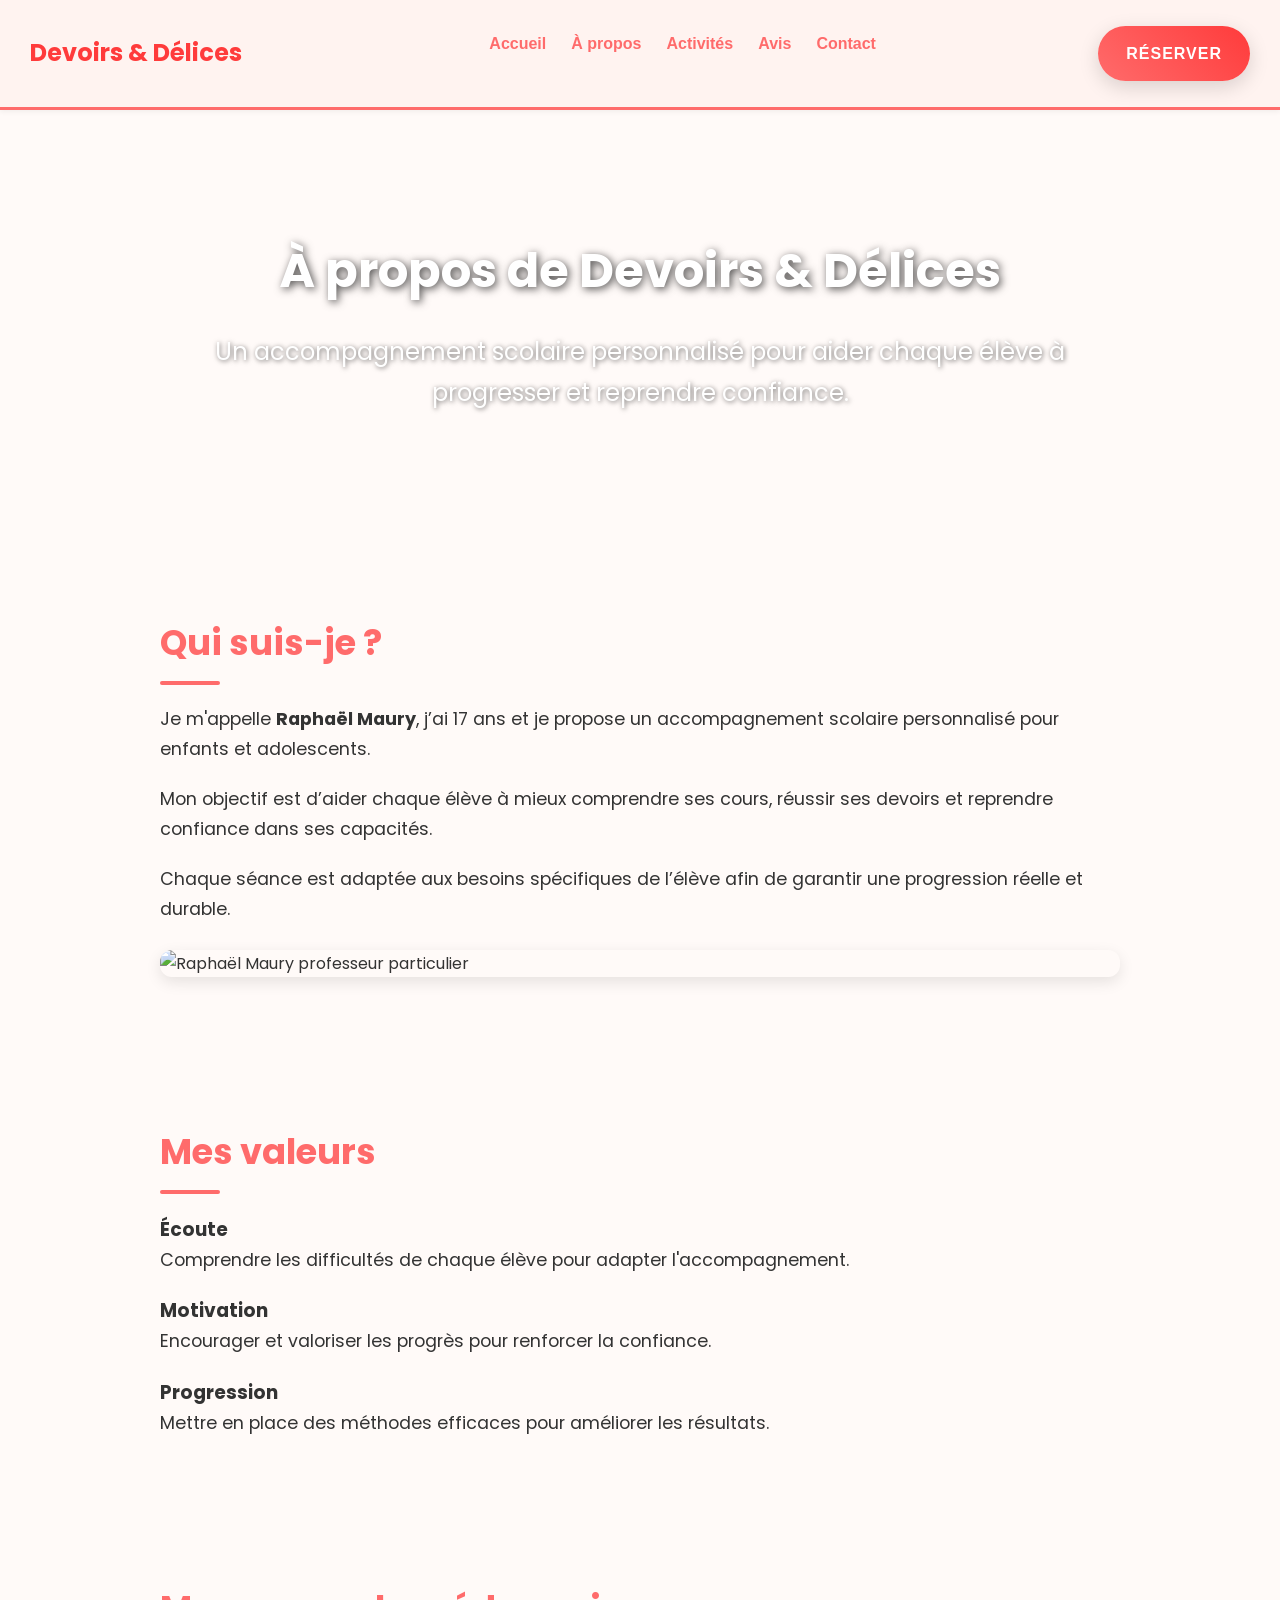
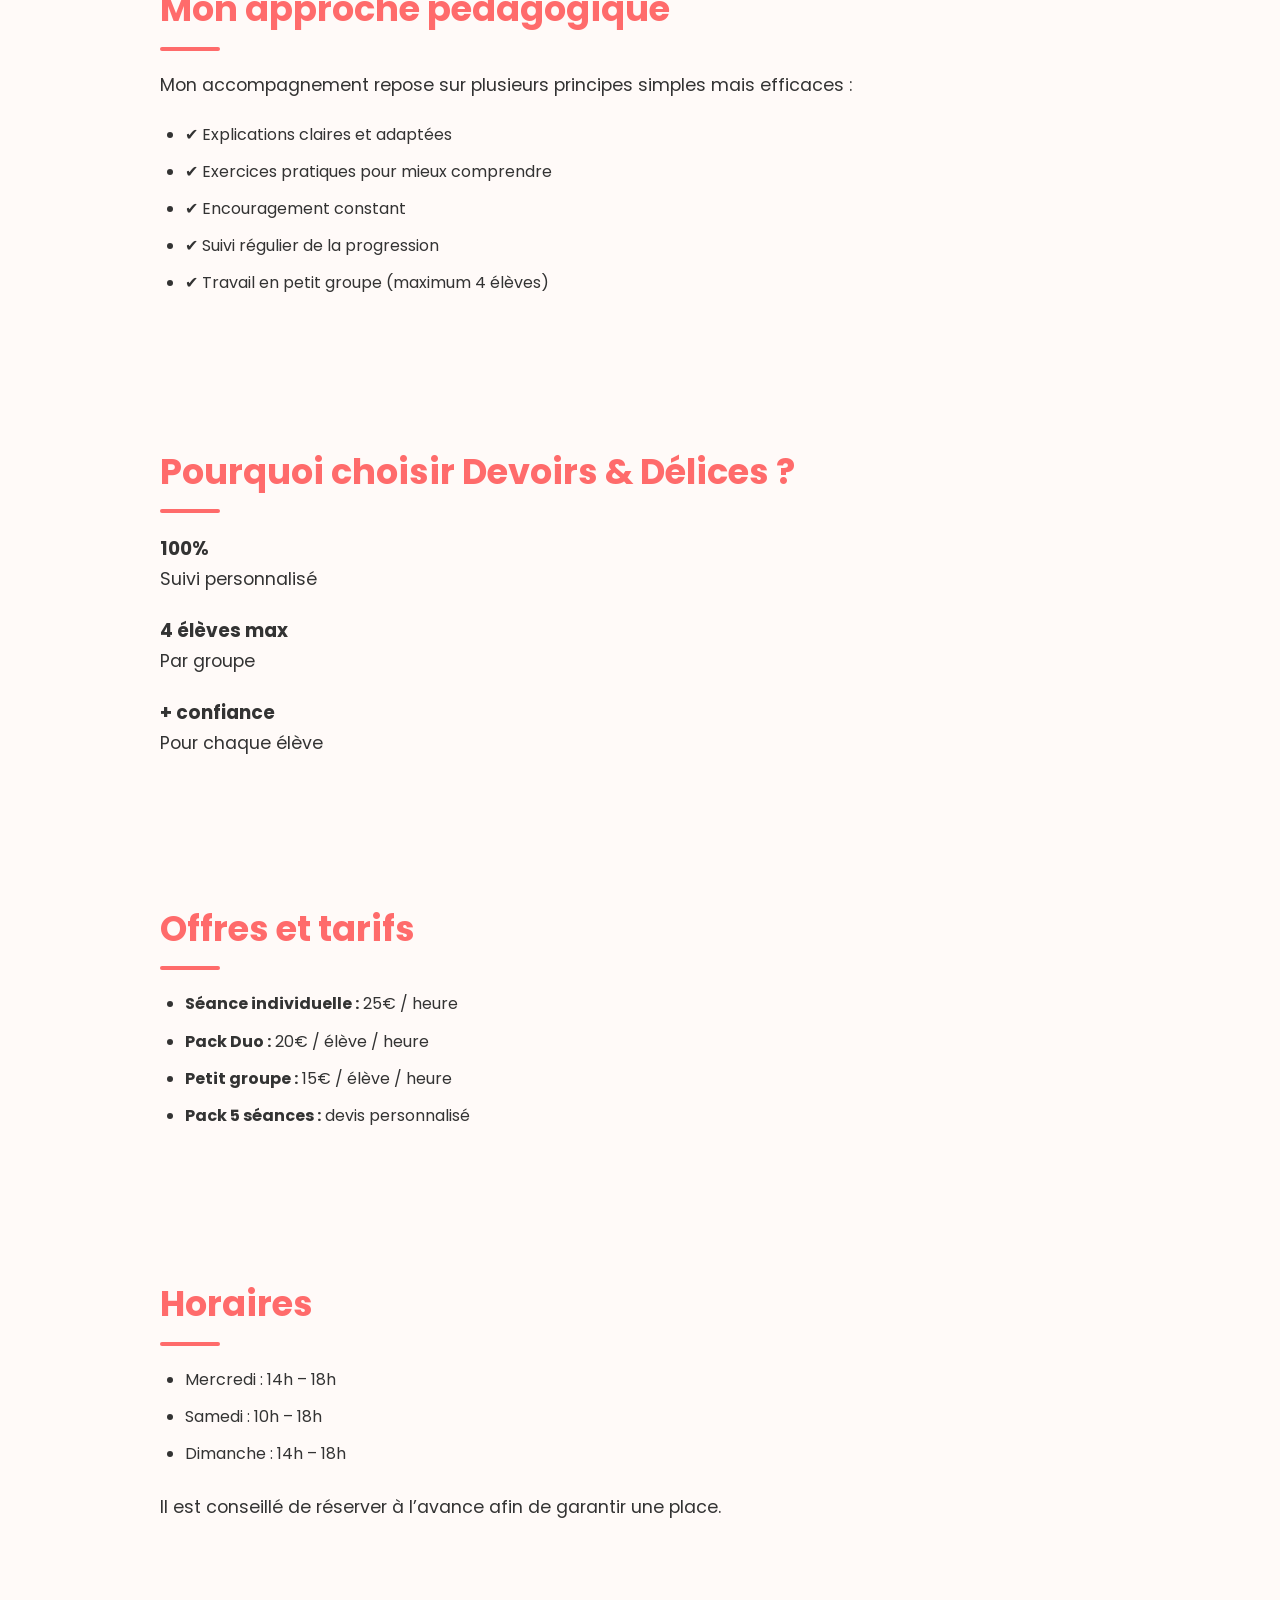
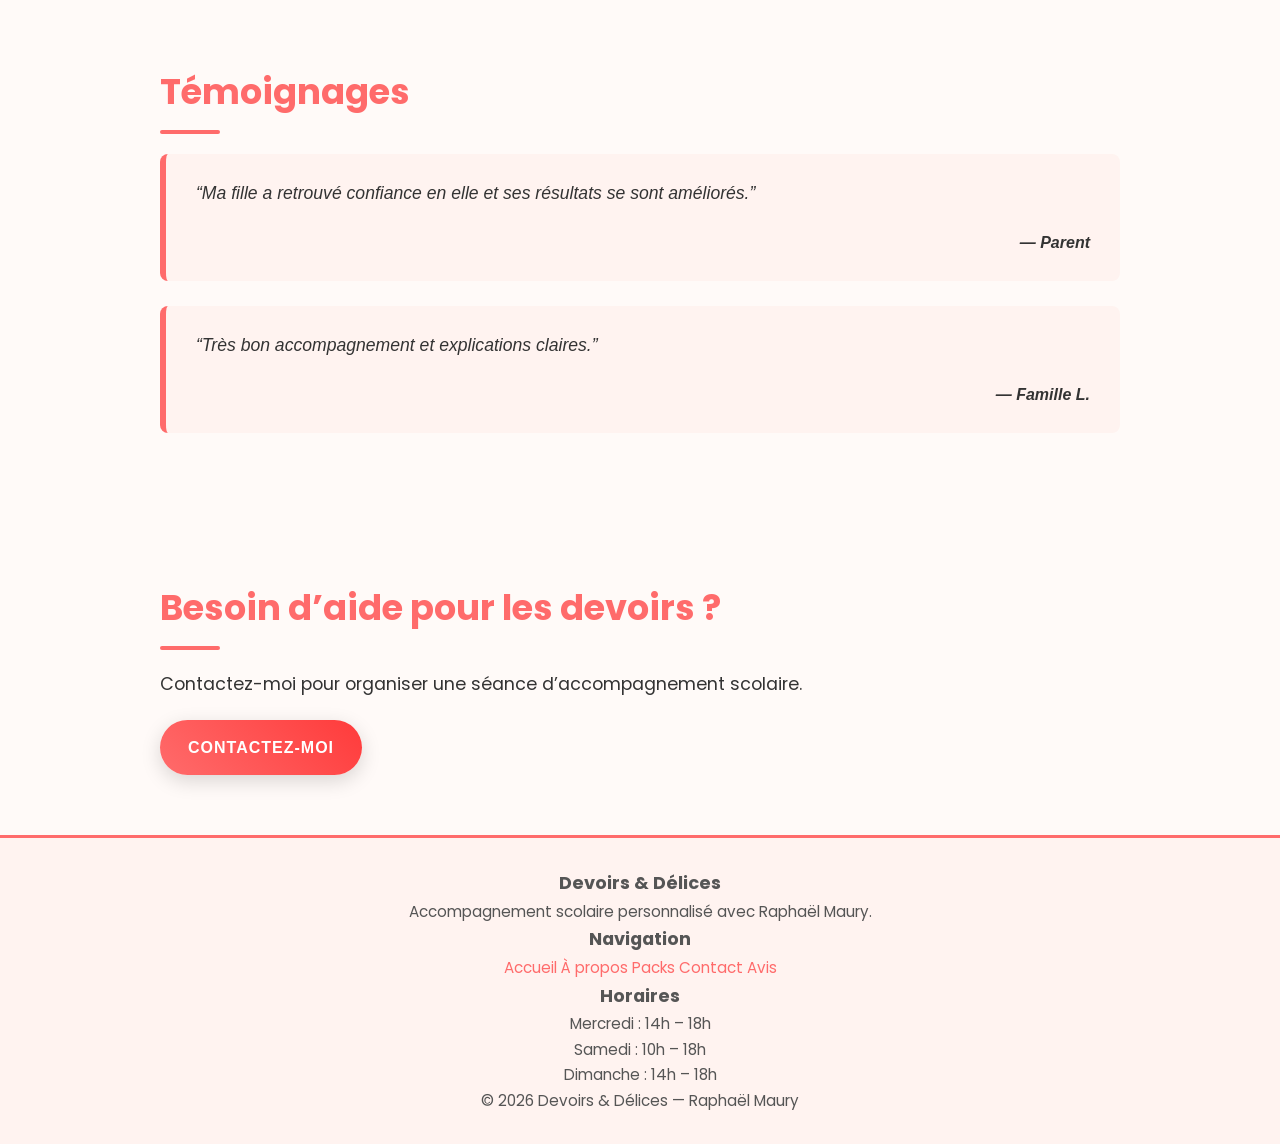
==== commit 6bfe7d9b: "Update about.html" ====
--- a/about.html
+++ b/about.html
@@ -274,8 +274,9 @@
 
 <a href="index.html">Accueil</a>
 <a href="about.html">À propos</a>
-<a href="activites.html">Activités</a>
+<a href="activites.html">Packs</a>
 <a href="contact.html">Contact</a>
+<a href="contact.html">Avis</a>
 
 </div>
 
